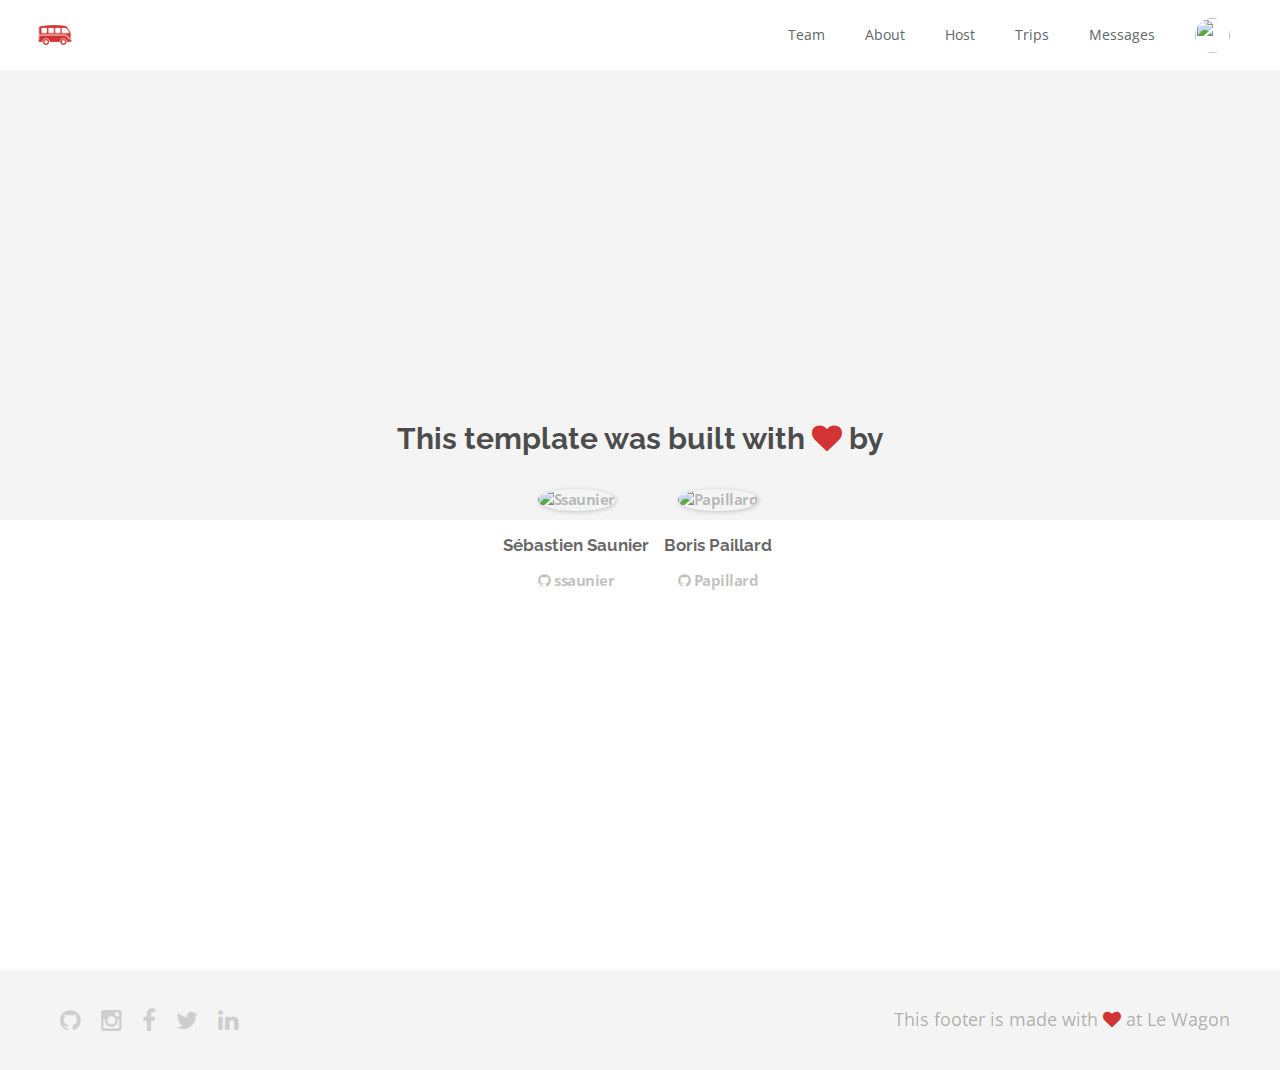
==== about.html @ 3803c75d "Automated commit at 2018-02-05 13:20:24 UTC by middleman-deploy 2.0.0-alpha" ====
<!doctype html>
<html>
  <head>
    <meta charset="utf-8">
    <meta http-equiv="x-ua-compatible" content="ie=edge">
    <meta name="viewport"
          content="width=device-width, initial-scale=1, shrink-to-fit=no">
    <!-- Use the title from a page's frontmatter if it has one -->
    <title>Le Wagon - Middleman - About</title>
    <link href="stylesheets/application-0cede949.css" rel="stylesheet" />
    <script src="javascripts/application-93de88c9.js"></script>
    <link href="images/favicon-f15af148.png" rel="icon" type="image/png" />
  </head>
  <body>
    <div class="navbar-wagon">
  <!-- Logo -->
  <a href="/" class="navbar-wagon-brand">
    <img src="images/logo-acc9c0ec.png" id="logo" alt="Logo" />
  </a>

  <!-- Right Navigation -->
  <div class="navbar-wagon-right hidden-xs hidden-sm">
    <a href="/team.html" class="navbar-wagon-item navbar-wagon-link">Team</a>
    <a href="/about.html" class="navbar-wagon-item navbar-wagon-link">About</a>
    <a href="" class="navbar-wagon-item navbar-wagon-link">Host</a>
    <a href="" class="navbar-wagon-item navbar-wagon-link">Trips</a>
    <a href="" class="navbar-wagon-item navbar-wagon-link">Messages</a>

    <!-- Profile picture with dropdown list -->
    <div class="navbar-wagon-item">
      <div class="dropdown">
        <img src="https://kitt.lewagon.com/placeholder/users/ssaunier" class="avatar dropdown-toggle" id="navbar-wagon-menu" data-toggle="dropdown">
        <ul class="dropdown-menu dropdown-menu-right navbar-wagon-dropdown-menu">
          <li><a href="#">Profile</a></li>
          <li><a href="#">Dashboard</a></li>
          <li><a href="#">Log Out</a></li>
        </ul>
      </div>
    </div>
  </div>

  <!-- Dropdown appearing on mobile only -->
  <div class="navbar-wagon-item hidden-md hidden-lg">
    <div class="dropdown">
      <i class="fa fa-bars dropdown-toggle" data-toggle="dropdown"></i>
      <ul class="dropdown-menu dropdown-menu-right navbar-wagon-dropdown-menu">
        <li><a href="#">Host</a></li>
        <li><a href="#">Trips</a></li>
        <li><a href="#">Messagese</a></li>
      </ul>
    </div>
  </div>
</div>

    <div id="about">
  <div class="about-content">
    <h1>This template was built with <i class="fa fa-heart"></i> by</h1>
    <ul class="list-inline">
        <li>
<a href="https://kitt.lewagon.com/alumni/ssaunier" target="_blank">            <img src="https://kitt.lewagon.com/placeholder/users/ssaunier" class="img-circle" alt="Ssaunier" />
</a>          <h2>Sébastien Saunier</h2>
          <p>
<a href="https://github.com/ssaunier" target="_blank">              <i class="fa fa-github"></i> ssaunier
</a>          </p>
        </li>
        <li>
<a href="https://kitt.lewagon.com/alumni/Papillard" target="_blank">            <img src="https://kitt.lewagon.com/placeholder/users/Papillard" class="img-circle" alt="Papillard" />
</a>          <h2>Boris Paillard</h2>
          <p>
<a href="https://github.com/Papillard" target="_blank">              <i class="fa fa-github"></i> Papillard
</a>          </p>
        </li>
    </ul>
  </div>
</div>

    <div class="footer">
  <div class="footer-links">
    <a href="#"><i class="fa fa-github"></i></a>
    <a href="#"><i class="fa fa-instagram"></i></a>
    <a href="#"><i class="fa fa-facebook"></i></a>
    <a href="#"><i class="fa fa-twitter"></i></a>
    <a href="#"><i class="fa fa-linkedin"></i></a>
  </div>
  <div class="footer-copyright">
    This footer is made with <i class="fa fa-heart"></i> at Le Wagon
  </div>
</div>

  </body>
</html>
---- stylesheets/application-0cede949.css ----
@import url("https://fonts.googleapis.com/css?family=Open+Sans:400,300,700|Raleway:400,100,300,700,500");/*!
 * Bootstrap v3.3.7 (http://getbootstrap.com)
 * Copyright 2011-2016 Twitter, Inc.
 * Licensed under MIT (https://github.com/twbs/bootstrap/blob/master/LICENSE)
 *//*! normalize.css v3.0.3 | MIT License | github.com/necolas/normalize.css */html{font-family:sans-serif;-ms-text-size-adjust:100%;-webkit-text-size-adjust:100%}body{margin:0}article,aside,details,figcaption,figure,footer,header,hgroup,main,menu,nav,section,summary{display:block}audio,canvas,progress,video{display:inline-block;vertical-align:baseline}audio:not([controls]){display:none;height:0}[hidden],template{display:none}a{background-color:transparent}a:active,a:hover{outline:0}abbr[title]{border-bottom:1px dotted}b,strong{font-weight:bold}dfn{font-style:italic}h1{font-size:2em;margin:0.67em 0}mark{background:#ff0;color:#000}small{font-size:80%}sub,sup{font-size:75%;line-height:0;position:relative;vertical-align:baseline}sup{top:-0.5em}sub{bottom:-0.25em}img{border:0}svg:not(:root){overflow:hidden}figure{margin:1em 40px}hr{-webkit-box-sizing:content-box;box-sizing:content-box;height:0}pre{overflow:auto}code,kbd,pre,samp{font-family:monospace, monospace;font-size:1em}button,input,optgroup,select,textarea{color:inherit;font:inherit;margin:0}button{overflow:visible}button,select{text-transform:none}button,html input[type="button"],input[type="reset"],input[type="submit"]{-webkit-appearance:button;cursor:pointer}button[disabled],html input[disabled]{cursor:default}button::-moz-focus-inner,input::-moz-focus-inner{border:0;padding:0}input{line-height:normal}input[type="checkbox"],input[type="radio"]{-webkit-box-sizing:border-box;box-sizing:border-box;padding:0}input[type="number"]::-webkit-inner-spin-button,input[type="number"]::-webkit-outer-spin-button{height:auto}input[type="search"]{-webkit-appearance:textfield;-webkit-box-sizing:content-box;box-sizing:content-box}input[type="search"]::-webkit-search-cancel-button,input[type="search"]::-webkit-search-decoration{-webkit-appearance:none}fieldset{border:1px solid #c0c0c0;margin:0 2px;padding:0.35em 0.625em 0.75em}legend{border:0;padding:0}textarea{overflow:auto}optgroup{font-weight:bold}table{border-collapse:collapse;border-spacing:0}td,th{padding:0}/*! Source: https://github.com/h5bp/html5-boilerplate/blob/master/src/css/main.css */@media print{*,*:before,*:after{background:transparent !important;color:#000 !important;-webkit-box-shadow:none !important;box-shadow:none !important;text-shadow:none !important}a,a:visited{text-decoration:underline}a[href]:after{content:" (" attr(href) ")"}abbr[title]:after{content:" (" attr(title) ")"}a[href^="#"]:after,a[href^="javascript:"]:after{content:""}pre,blockquote{border:1px solid #999;page-break-inside:avoid}thead{display:table-header-group}tr,img{page-break-inside:avoid}img{max-width:100% !important}p,h2,h3{orphans:3;widows:3}h2,h3{page-break-after:avoid}.navbar{display:none}.btn>.caret,.dropup>.btn>.caret{border-top-color:#000 !important}.label{border:1px solid #000}.table{border-collapse:collapse !important}.table td,.table th{background-color:#fff !important}.table-bordered th,.table-bordered td{border:1px solid #ddd !important}}@font-face{font-family:'Glyphicons Halflings';src:url("../assets/bootstrap/glyphicons-halflings-regular-86b6f62b.eot");src:url("../assets/bootstrap/glyphicons-halflings-regular-86b6f62b.eot?#iefix") format("embedded-opentype"),url("../assets/bootstrap/glyphicons-halflings-regular-ca35b697.woff2") format("woff2"),url("../assets/bootstrap/glyphicons-halflings-regular-278e49a8.woff") format("woff"),url("../assets/bootstrap/glyphicons-halflings-regular-44bc1850.ttf") format("truetype"),url("../assets/bootstrap/glyphicons-halflings-regular-de51a849.svg#glyphicons_halflingsregular") format("svg")}.glyphicon{position:relative;top:1px;display:inline-block;font-family:'Glyphicons Halflings';font-style:normal;font-weight:normal;line-height:1;-webkit-font-smoothing:antialiased;-moz-osx-font-smoothing:grayscale}.glyphicon-asterisk:before{content:"\002a"}.glyphicon-plus:before{content:"\002b"}.glyphicon-euro:before,.glyphicon-eur:before{content:"\20ac"}.glyphicon-minus:before{content:"\2212"}.glyphicon-cloud:before{content:"\2601"}.glyphicon-envelope:before{content:"\2709"}.glyphicon-pencil:before{content:"\270f"}.glyphicon-glass:before{content:"\e001"}.glyphicon-music:before{content:"\e002"}.glyphicon-search:before{content:"\e003"}.glyphicon-heart:before{content:"\e005"}.glyphicon-star:before{content:"\e006"}.glyphicon-star-empty:before{content:"\e007"}.glyphicon-user:before{content:"\e008"}.glyphicon-film:before{content:"\e009"}.glyphicon-th-large:before{content:"\e010"}.glyphicon-th:before{content:"\e011"}.glyphicon-th-list:before{content:"\e012"}.glyphicon-ok:before{content:"\e013"}.glyphicon-remove:before{content:"\e014"}.glyphicon-zoom-in:before{content:"\e015"}.glyphicon-zoom-out:before{content:"\e016"}.glyphicon-off:before{content:"\e017"}.glyphicon-signal:before{content:"\e018"}.glyphicon-cog:before{content:"\e019"}.glyphicon-trash:before{content:"\e020"}.glyphicon-home:before{content:"\e021"}.glyphicon-file:before{content:"\e022"}.glyphicon-time:before{content:"\e023"}.glyphicon-road:before{content:"\e024"}.glyphicon-download-alt:before{content:"\e025"}.glyphicon-download:before{content:"\e026"}.glyphicon-upload:before{content:"\e027"}.glyphicon-inbox:before{content:"\e028"}.glyphicon-play-circle:before{content:"\e029"}.glyphicon-repeat:before{content:"\e030"}.glyphicon-refresh:before{content:"\e031"}.glyphicon-list-alt:before{content:"\e032"}.glyphicon-lock:before{content:"\e033"}.glyphicon-flag:before{content:"\e034"}.glyphicon-headphones:before{content:"\e035"}.glyphicon-volume-off:before{content:"\e036"}.glyphicon-volume-down:before{content:"\e037"}.glyphicon-volume-up:before{content:"\e038"}.glyphicon-qrcode:before{content:"\e039"}.glyphicon-barcode:before{content:"\e040"}.glyphicon-tag:before{content:"\e041"}.glyphicon-tags:before{content:"\e042"}.glyphicon-book:before{content:"\e043"}.glyphicon-bookmark:before{content:"\e044"}.glyphicon-print:before{content:"\e045"}.glyphicon-camera:before{content:"\e046"}.glyphicon-font:before{content:"\e047"}.glyphicon-bold:before{content:"\e048"}.glyphicon-italic:before{content:"\e049"}.glyphicon-text-height:before{content:"\e050"}.glyphicon-text-width:before{content:"\e051"}.glyphicon-align-left:before{content:"\e052"}.glyphicon-align-center:before{content:"\e053"}.glyphicon-align-right:before{content:"\e054"}.glyphicon-align-justify:before{content:"\e055"}.glyphicon-list:before{content:"\e056"}.glyphicon-indent-left:before{content:"\e057"}.glyphicon-indent-right:before{content:"\e058"}.glyphicon-facetime-video:before{content:"\e059"}.glyphicon-picture:before{content:"\e060"}.glyphicon-map-marker:before{content:"\e062"}.glyphicon-adjust:before{content:"\e063"}.glyphicon-tint:before{content:"\e064"}.glyphicon-edit:before{content:"\e065"}.glyphicon-share:before{content:"\e066"}.glyphicon-check:before{content:"\e067"}.glyphicon-move:before{content:"\e068"}.glyphicon-step-backward:before{content:"\e069"}.glyphicon-fast-backward:before{content:"\e070"}.glyphicon-backward:before{content:"\e071"}.glyphicon-play:before{content:"\e072"}.glyphicon-pause:before{content:"\e073"}.glyphicon-stop:before{content:"\e074"}.glyphicon-forward:before{content:"\e075"}.glyphicon-fast-forward:before{content:"\e076"}.glyphicon-step-forward:before{content:"\e077"}.glyphicon-eject:before{content:"\e078"}.glyphicon-chevron-left:before{content:"\e079"}.glyphicon-chevron-right:before{content:"\e080"}.glyphicon-plus-sign:before{content:"\e081"}.glyphicon-minus-sign:before{content:"\e082"}.glyphicon-remove-sign:before{content:"\e083"}.glyphicon-ok-sign:before{content:"\e084"}.glyphicon-question-sign:before{content:"\e085"}.glyphicon-info-sign:before{content:"\e086"}.glyphicon-screenshot:before{content:"\e087"}.glyphicon-remove-circle:before{content:"\e088"}.glyphicon-ok-circle:before{content:"\e089"}.glyphicon-ban-circle:before{content:"\e090"}.glyphicon-arrow-left:before{content:"\e091"}.glyphicon-arrow-right:before{content:"\e092"}.glyphicon-arrow-up:before{content:"\e093"}.glyphicon-arrow-down:before{content:"\e094"}.glyphicon-share-alt:before{content:"\e095"}.glyphicon-resize-full:before{content:"\e096"}.glyphicon-resize-small:before{content:"\e097"}.glyphicon-exclamation-sign:before{content:"\e101"}.glyphicon-gift:before{content:"\e102"}.glyphicon-leaf:before{content:"\e103"}.glyphicon-fire:before{content:"\e104"}.glyphicon-eye-open:before{content:"\e105"}.glyphicon-eye-close:before{content:"\e106"}.glyphicon-warning-sign:before{content:"\e107"}.glyphicon-plane:before{content:"\e108"}.glyphicon-calendar:before{content:"\e109"}.glyphicon-random:before{content:"\e110"}.glyphicon-comment:before{content:"\e111"}.glyphicon-magnet:before{content:"\e112"}.glyphicon-chevron-up:before{content:"\e113"}.glyphicon-chevron-down:before{content:"\e114"}.glyphicon-retweet:before{content:"\e115"}.glyphicon-shopping-cart:before{content:"\e116"}.glyphicon-folder-close:before{content:"\e117"}.glyphicon-folder-open:before{content:"\e118"}.glyphicon-resize-vertical:before{content:"\e119"}.glyphicon-resize-horizontal:before{content:"\e120"}.glyphicon-hdd:before{content:"\e121"}.glyphicon-bullhorn:before{content:"\e122"}.glyphicon-bell:before{content:"\e123"}.glyphicon-certificate:before{content:"\e124"}.glyphicon-thumbs-up:before{content:"\e125"}.glyphicon-thumbs-down:before{content:"\e126"}.glyphicon-hand-right:before{content:"\e127"}.glyphicon-hand-left:before{content:"\e128"}.glyphicon-hand-up:before{content:"\e129"}.glyphicon-hand-down:before{content:"\e130"}.glyphicon-circle-arrow-right:before{content:"\e131"}.glyphicon-circle-arrow-left:before{content:"\e132"}.glyphicon-circle-arrow-up:before{content:"\e133"}.glyphicon-circle-arrow-down:before{content:"\e134"}.glyphicon-globe:before{content:"\e135"}.glyphicon-wrench:before{content:"\e136"}.glyphicon-tasks:before{content:"\e137"}.glyphicon-filter:before{content:"\e138"}.glyphicon-briefcase:before{content:"\e139"}.glyphicon-fullscreen:before{content:"\e140"}.glyphicon-dashboard:before{content:"\e141"}.glyphicon-paperclip:before{content:"\e142"}.glyphicon-heart-empty:before{content:"\e143"}.glyphicon-link:before{content:"\e144"}.glyphicon-phone:before{content:"\e145"}.glyphicon-pushpin:before{content:"\e146"}.glyphicon-usd:before{content:"\e148"}.glyphicon-gbp:before{content:"\e149"}.glyphicon-sort:before{content:"\e150"}.glyphicon-sort-by-alphabet:before{content:"\e151"}.glyphicon-sort-by-alphabet-alt:before{content:"\e152"}.glyphicon-sort-by-order:before{content:"\e153"}.glyphicon-sort-by-order-alt:before{content:"\e154"}.glyphicon-sort-by-attributes:before{content:"\e155"}.glyphicon-sort-by-attributes-alt:before{content:"\e156"}.glyphicon-unchecked:before{content:"\e157"}.glyphicon-expand:before{content:"\e158"}.glyphicon-collapse-down:before{content:"\e159"}.glyphicon-collapse-up:before{content:"\e160"}.glyphicon-log-in:before{content:"\e161"}.glyphicon-flash:before{content:"\e162"}.glyphicon-log-out:before{content:"\e163"}.glyphicon-new-window:before{content:"\e164"}.glyphicon-record:before{content:"\e165"}.glyphicon-save:before{content:"\e166"}.glyphicon-open:before{content:"\e167"}.glyphicon-saved:before{content:"\e168"}.glyphicon-import:before{content:"\e169"}.glyphicon-export:before{content:"\e170"}.glyphicon-send:before{content:"\e171"}.glyphicon-floppy-disk:before{content:"\e172"}.glyphicon-floppy-saved:before{content:"\e173"}.glyphicon-floppy-remove:before{content:"\e174"}.glyphicon-floppy-save:before{content:"\e175"}.glyphicon-floppy-open:before{content:"\e176"}.glyphicon-credit-card:before{content:"\e177"}.glyphicon-transfer:before{content:"\e178"}.glyphicon-cutlery:before{content:"\e179"}.glyphicon-header:before{content:"\e180"}.glyphicon-compressed:before{content:"\e181"}.glyphicon-earphone:before{content:"\e182"}.glyphicon-phone-alt:before{content:"\e183"}.glyphicon-tower:before{content:"\e184"}.glyphicon-stats:before{content:"\e185"}.glyphicon-sd-video:before{content:"\e186"}.glyphicon-hd-video:before{content:"\e187"}.glyphicon-subtitles:before{content:"\e188"}.glyphicon-sound-stereo:before{content:"\e189"}.glyphicon-sound-dolby:before{content:"\e190"}.glyphicon-sound-5-1:before{content:"\e191"}.glyphicon-sound-6-1:before{content:"\e192"}.glyphicon-sound-7-1:before{content:"\e193"}.glyphicon-copyright-mark:before{content:"\e194"}.glyphicon-registration-mark:before{content:"\e195"}.glyphicon-cloud-download:before{content:"\e197"}.glyphicon-cloud-upload:before{content:"\e198"}.glyphicon-tree-conifer:before{content:"\e199"}.glyphicon-tree-deciduous:before{content:"\e200"}.glyphicon-cd:before{content:"\e201"}.glyphicon-save-file:before{content:"\e202"}.glyphicon-open-file:before{content:"\e203"}.glyphicon-level-up:before{content:"\e204"}.glyphicon-copy:before{content:"\e205"}.glyphicon-paste:before{content:"\e206"}.glyphicon-alert:before{content:"\e209"}.glyphicon-equalizer:before{content:"\e210"}.glyphicon-king:before{content:"\e211"}.glyphicon-queen:before{content:"\e212"}.glyphicon-pawn:before{content:"\e213"}.glyphicon-bishop:before{content:"\e214"}.glyphicon-knight:before{content:"\e215"}.glyphicon-baby-formula:before{content:"\e216"}.glyphicon-tent:before{content:"\26fa"}.glyphicon-blackboard:before{content:"\e218"}.glyphicon-bed:before{content:"\e219"}.glyphicon-apple:before{content:"\f8ff"}.glyphicon-erase:before{content:"\e221"}.glyphicon-hourglass:before{content:"\231b"}.glyphicon-lamp:before{content:"\e223"}.glyphicon-duplicate:before{content:"\e224"}.glyphicon-piggy-bank:before{content:"\e225"}.glyphicon-scissors:before{content:"\e226"}.glyphicon-bitcoin:before{content:"\e227"}.glyphicon-btc:before{content:"\e227"}.glyphicon-xbt:before{content:"\e227"}.glyphicon-yen:before{content:"\00a5"}.glyphicon-jpy:before{content:"\00a5"}.glyphicon-ruble:before{content:"\20bd"}.glyphicon-rub:before{content:"\20bd"}.glyphicon-scale:before{content:"\e230"}.glyphicon-ice-lolly:before{content:"\e231"}.glyphicon-ice-lolly-tasted:before{content:"\e232"}.glyphicon-education:before{content:"\e233"}.glyphicon-option-horizontal:before{content:"\e234"}.glyphicon-option-vertical:before{content:"\e235"}.glyphicon-menu-hamburger:before{content:"\e236"}.glyphicon-modal-window:before{content:"\e237"}.glyphicon-oil:before{content:"\e238"}.glyphicon-grain:before{content:"\e239"}.glyphicon-sunglasses:before{content:"\e240"}.glyphicon-text-size:before{content:"\e241"}.glyphicon-text-color:before{content:"\e242"}.glyphicon-text-background:before{content:"\e243"}.glyphicon-object-align-top:before{content:"\e244"}.glyphicon-object-align-bottom:before{content:"\e245"}.glyphicon-object-align-horizontal:before{content:"\e246"}.glyphicon-object-align-left:before{content:"\e247"}.glyphicon-object-align-vertical:before{content:"\e248"}.glyphicon-object-align-right:before{content:"\e249"}.glyphicon-triangle-right:before{content:"\e250"}.glyphicon-triangle-left:before{content:"\e251"}.glyphicon-triangle-bottom:before{content:"\e252"}.glyphicon-triangle-top:before{content:"\e253"}.glyphicon-console:before{content:"\e254"}.glyphicon-superscript:before{content:"\e255"}.glyphicon-subscript:before{content:"\e256"}.glyphicon-menu-left:before{content:"\e257"}.glyphicon-menu-right:before{content:"\e258"}.glyphicon-menu-down:before{content:"\e259"}.glyphicon-menu-up:before{content:"\e260"}*{-webkit-box-sizing:border-box;box-sizing:border-box}*:before,*:after{-webkit-box-sizing:border-box;box-sizing:border-box}html{font-size:10px;-webkit-tap-highlight-color:transparent}body{font-family:"Open Sans", "Helvetica", "sans-serif";font-size:18px;line-height:1.42857143;color:#333333;background-color:#F4F4F4}input,button,select,textarea{font-family:inherit;font-size:inherit;line-height:inherit}a{color:#469AE0;text-decoration:none}a:hover,a:focus{color:#1f74ba;text-decoration:underline}a:focus{outline:5px auto -webkit-focus-ring-color;outline-offset:-2px}figure{margin:0}img{vertical-align:middle}.img-responsive{display:block;max-width:100%;height:auto}.img-rounded{border-radius:2px}.img-thumbnail{padding:4px;line-height:1.42857143;background-color:#F4F4F4;border:1px solid #ddd;border-radius:2px;-webkit-transition:all 0.2s ease-in-out;transition:all 0.2s ease-in-out;display:inline-block;max-width:100%;height:auto}.img-circle{border-radius:50%}hr{margin-top:25px;margin-bottom:25px;border:0;border-top:1px solid #eeeeee}.sr-only{position:absolute;width:1px;height:1px;margin:-1px;padding:0;overflow:hidden;clip:rect(0, 0, 0, 0);border:0}.sr-only-focusable:active,.sr-only-focusable:focus{position:static;width:auto;height:auto;margin:0;overflow:visible;clip:auto}[role="button"]{cursor:pointer}h1,h2,h3,h4,h5,h6,.h1,.h2,.h3,.h4,.h5,.h6{font-family:"Raleway", "Helvetica", "sans-serif";font-weight:500;line-height:1.1;color:inherit}h1 small,h1 .small,h2 small,h2 .small,h3 small,h3 .small,h4 small,h4 .small,h5 small,h5 .small,h6 small,h6 .small,.h1 small,.h1 .small,.h2 small,.h2 .small,.h3 small,.h3 .small,.h4 small,.h4 .small,.h5 small,.h5 .small,.h6 small,.h6 .small{font-weight:normal;line-height:1;color:#777777}h1,.h1,h2,.h2,h3,.h3{margin-top:25px;margin-bottom:12.5px}h1 small,h1 .small,.h1 small,.h1 .small,h2 small,h2 .small,.h2 small,.h2 .small,h3 small,h3 .small,.h3 small,.h3 .small{font-size:65%}h4,.h4,h5,.h5,h6,.h6{margin-top:12.5px;margin-bottom:12.5px}h4 small,h4 .small,.h4 small,.h4 .small,h5 small,h5 .small,.h5 small,.h5 .small,h6 small,h6 .small,.h6 small,.h6 .small{font-size:75%}h1,.h1{font-size:46px}h2,.h2{font-size:38px}h3,.h3{font-size:31px}h4,.h4{font-size:23px}h5,.h5{font-size:18px}h6,.h6{font-size:16px}p{margin:0 0 12.5px}.lead{margin-bottom:25px;font-size:20px;font-weight:300;line-height:1.4}@media (min-width: 768px){.lead{font-size:27px}}small,.small{font-size:88%}mark,.mark{background-color:#fcf8e3;padding:.2em}.text-left{text-align:left}.text-right{text-align:right}.text-center{text-align:center}.text-justify{text-align:justify}.text-nowrap{white-space:nowrap}.text-lowercase{text-transform:lowercase}.text-uppercase,.initialism{text-transform:uppercase}.text-capitalize{text-transform:capitalize}.text-muted{color:#777777}.text-primary{color:#469AE0}a.text-primary:hover,a.text-primary:focus{color:#2381d0}.text-success{color:#3c763d}a.text-success:hover,a.text-success:focus{color:#2b542c}.text-info{color:#31708f}a.text-info:hover,a.text-info:focus{color:#245269}.text-warning{color:#8a6d3b}a.text-warning:hover,a.text-warning:focus{color:#66512c}.text-danger{color:#a94442}a.text-danger:hover,a.text-danger:focus{color:#843534}.bg-primary{color:#fff}.bg-primary{background-color:#469AE0}a.bg-primary:hover,a.bg-primary:focus{background-color:#2381d0}.bg-success{background-color:#dff0d8}a.bg-success:hover,a.bg-success:focus{background-color:#c1e2b3}.bg-info{background-color:#d9edf7}a.bg-info:hover,a.bg-info:focus{background-color:#afd9ee}.bg-warning{background-color:#fcf8e3}a.bg-warning:hover,a.bg-warning:focus{background-color:#f7ecb5}.bg-danger{background-color:#f2dede}a.bg-danger:hover,a.bg-danger:focus{background-color:#e4b9b9}.page-header{padding-bottom:11.5px;margin:50px 0 25px;border-bottom:1px solid #eeeeee}ul,ol{margin-top:0;margin-bottom:12.5px}ul ul,ul ol,ol ul,ol ol{margin-bottom:0}.list-unstyled{padding-left:0;list-style:none}.list-inline{padding-left:0;list-style:none;margin-left:-5px}.list-inline>li{display:inline-block;padding-left:5px;padding-right:5px}dl{margin-top:0;margin-bottom:25px}dt,dd{line-height:1.42857143}dt{font-weight:bold}dd{margin-left:0}.dl-horizontal dd:before,.dl-horizontal dd:after{content:" ";display:table}.dl-horizontal dd:after{clear:both}@media (min-width: 768px){.dl-horizontal dt{float:left;width:160px;clear:left;text-align:right;overflow:hidden;text-overflow:ellipsis;white-space:nowrap}.dl-horizontal dd{margin-left:180px}}abbr[title],abbr[data-original-title]{cursor:help;border-bottom:1px dotted #777777}.initialism{font-size:90%}blockquote{padding:12.5px 25px;margin:0 0 25px;font-size:22.5px;border-left:5px solid #eeeeee}blockquote p:last-child,blockquote ul:last-child,blockquote ol:last-child{margin-bottom:0}blockquote footer,blockquote small,blockquote .small{display:block;font-size:80%;line-height:1.42857143;color:#777777}blockquote footer:before,blockquote small:before,blockquote .small:before{content:'\2014 \00A0'}.blockquote-reverse,blockquote.pull-right{padding-right:15px;padding-left:0;border-right:5px solid #eeeeee;border-left:0;text-align:right}.blockquote-reverse footer:before,.blockquote-reverse small:before,.blockquote-reverse .small:before,blockquote.pull-right footer:before,blockquote.pull-right small:before,blockquote.pull-right .small:before{content:''}.blockquote-reverse footer:after,.blockquote-reverse small:after,.blockquote-reverse .small:after,blockquote.pull-right footer:after,blockquote.pull-right small:after,blockquote.pull-right .small:after{content:'\00A0 \2014'}address{margin-bottom:25px;font-style:normal;line-height:1.42857143}code,kbd,pre,samp{font-family:Menlo, Monaco, Consolas, "Courier New", monospace}code{padding:2px 4px;font-size:90%;color:#c7254e;background-color:#f9f2f4;border-radius:2px}kbd{padding:2px 4px;font-size:90%;color:#fff;background-color:#333;border-radius:2px;-webkit-box-shadow:inset 0 -1px 0 rgba(0,0,0,0.25);box-shadow:inset 0 -1px 0 rgba(0,0,0,0.25)}kbd kbd{padding:0;font-size:100%;font-weight:bold;-webkit-box-shadow:none;box-shadow:none}pre{display:block;padding:12px;margin:0 0 12.5px;font-size:17px;line-height:1.42857143;word-break:break-all;word-wrap:break-word;color:#333333;background-color:#f5f5f5;border:1px solid #ccc;border-radius:2px}pre code{padding:0;font-size:inherit;color:inherit;white-space:pre-wrap;background-color:transparent;border-radius:0}.pre-scrollable{max-height:340px;overflow-y:scroll}.container{margin-right:auto;margin-left:auto;padding-left:15px;padding-right:15px}.container:before,.container:after{content:" ";display:table}.container:after{clear:both}@media (min-width: 768px){.container{width:750px}}@media (min-width: 992px){.container{width:970px}}@media (min-width: 1200px){.container{width:1170px}}.container-fluid{margin-right:auto;margin-left:auto;padding-left:15px;padding-right:15px}.container-fluid:before,.container-fluid:after{content:" ";display:table}.container-fluid:after{clear:both}.row{margin-left:-15px;margin-right:-15px}.row:before,.row:after{content:" ";display:table}.row:after{clear:both}.col-xs-1,.col-sm-1,.col-md-1,.col-lg-1,.col-xs-2,.col-sm-2,.col-md-2,.col-lg-2,.col-xs-3,.col-sm-3,.col-md-3,.col-lg-3,.col-xs-4,.col-sm-4,.col-md-4,.col-lg-4,.col-xs-5,.col-sm-5,.col-md-5,.col-lg-5,.col-xs-6,.col-sm-6,.col-md-6,.col-lg-6,.col-xs-7,.col-sm-7,.col-md-7,.col-lg-7,.col-xs-8,.col-sm-8,.col-md-8,.col-lg-8,.col-xs-9,.col-sm-9,.col-md-9,.col-lg-9,.col-xs-10,.col-sm-10,.col-md-10,.col-lg-10,.col-xs-11,.col-sm-11,.col-md-11,.col-lg-11,.col-xs-12,.col-sm-12,.col-md-12,.col-lg-12{position:relative;min-height:1px;padding-left:15px;padding-right:15px}.col-xs-1,.col-xs-2,.col-xs-3,.col-xs-4,.col-xs-5,.col-xs-6,.col-xs-7,.col-xs-8,.col-xs-9,.col-xs-10,.col-xs-11,.col-xs-12{float:left}.col-xs-1{width:8.33333333%}.col-xs-2{width:16.66666667%}.col-xs-3{width:25%}.col-xs-4{width:33.33333333%}.col-xs-5{width:41.66666667%}.col-xs-6{width:50%}.col-xs-7{width:58.33333333%}.col-xs-8{width:66.66666667%}.col-xs-9{width:75%}.col-xs-10{width:83.33333333%}.col-xs-11{width:91.66666667%}.col-xs-12{width:100%}.col-xs-pull-0{right:auto}.col-xs-pull-1{right:8.33333333%}.col-xs-pull-2{right:16.66666667%}.col-xs-pull-3{right:25%}.col-xs-pull-4{right:33.33333333%}.col-xs-pull-5{right:41.66666667%}.col-xs-pull-6{right:50%}.col-xs-pull-7{right:58.33333333%}.col-xs-pull-8{right:66.66666667%}.col-xs-pull-9{right:75%}.col-xs-pull-10{right:83.33333333%}.col-xs-pull-11{right:91.66666667%}.col-xs-pull-12{right:100%}.col-xs-push-0{left:auto}.col-xs-push-1{left:8.33333333%}.col-xs-push-2{left:16.66666667%}.col-xs-push-3{left:25%}.col-xs-push-4{left:33.33333333%}.col-xs-push-5{left:41.66666667%}.col-xs-push-6{left:50%}.col-xs-push-7{left:58.33333333%}.col-xs-push-8{left:66.66666667%}.col-xs-push-9{left:75%}.col-xs-push-10{left:83.33333333%}.col-xs-push-11{left:91.66666667%}.col-xs-push-12{left:100%}.col-xs-offset-0{margin-left:0%}.col-xs-offset-1{margin-left:8.33333333%}.col-xs-offset-2{margin-left:16.66666667%}.col-xs-offset-3{margin-left:25%}.col-xs-offset-4{margin-left:33.33333333%}.col-xs-offset-5{margin-left:41.66666667%}.col-xs-offset-6{margin-left:50%}.col-xs-offset-7{margin-left:58.33333333%}.col-xs-offset-8{margin-left:66.66666667%}.col-xs-offset-9{margin-left:75%}.col-xs-offset-10{margin-left:83.33333333%}.col-xs-offset-11{margin-left:91.66666667%}.col-xs-offset-12{margin-left:100%}@media (min-width: 768px){.col-sm-1,.col-sm-2,.col-sm-3,.col-sm-4,.col-sm-5,.col-sm-6,.col-sm-7,.col-sm-8,.col-sm-9,.col-sm-10,.col-sm-11,.col-sm-12{float:left}.col-sm-1{width:8.33333333%}.col-sm-2{width:16.66666667%}.col-sm-3{width:25%}.col-sm-4{width:33.33333333%}.col-sm-5{width:41.66666667%}.col-sm-6{width:50%}.col-sm-7{width:58.33333333%}.col-sm-8{width:66.66666667%}.col-sm-9{width:75%}.col-sm-10{width:83.33333333%}.col-sm-11{width:91.66666667%}.col-sm-12{width:100%}.col-sm-pull-0{right:auto}.col-sm-pull-1{right:8.33333333%}.col-sm-pull-2{right:16.66666667%}.col-sm-pull-3{right:25%}.col-sm-pull-4{right:33.33333333%}.col-sm-pull-5{right:41.66666667%}.col-sm-pull-6{right:50%}.col-sm-pull-7{right:58.33333333%}.col-sm-pull-8{right:66.66666667%}.col-sm-pull-9{right:75%}.col-sm-pull-10{right:83.33333333%}.col-sm-pull-11{right:91.66666667%}.col-sm-pull-12{right:100%}.col-sm-push-0{left:auto}.col-sm-push-1{left:8.33333333%}.col-sm-push-2{left:16.66666667%}.col-sm-push-3{left:25%}.col-sm-push-4{left:33.33333333%}.col-sm-push-5{left:41.66666667%}.col-sm-push-6{left:50%}.col-sm-push-7{left:58.33333333%}.col-sm-push-8{left:66.66666667%}.col-sm-push-9{left:75%}.col-sm-push-10{left:83.33333333%}.col-sm-push-11{left:91.66666667%}.col-sm-push-12{left:100%}.col-sm-offset-0{margin-left:0%}.col-sm-offset-1{margin-left:8.33333333%}.col-sm-offset-2{margin-left:16.66666667%}.col-sm-offset-3{margin-left:25%}.col-sm-offset-4{margin-left:33.33333333%}.col-sm-offset-5{margin-left:41.66666667%}.col-sm-offset-6{margin-left:50%}.col-sm-offset-7{margin-left:58.33333333%}.col-sm-offset-8{margin-left:66.66666667%}.col-sm-offset-9{margin-left:75%}.col-sm-offset-10{margin-left:83.33333333%}.col-sm-offset-11{margin-left:91.66666667%}.col-sm-offset-12{margin-left:100%}}@media (min-width: 992px){.col-md-1,.col-md-2,.col-md-3,.col-md-4,.col-md-5,.col-md-6,.col-md-7,.col-md-8,.col-md-9,.col-md-10,.col-md-11,.col-md-12{float:left}.col-md-1{width:8.33333333%}.col-md-2{width:16.66666667%}.col-md-3{width:25%}.col-md-4{width:33.33333333%}.col-md-5{width:41.66666667%}.col-md-6{width:50%}.col-md-7{width:58.33333333%}.col-md-8{width:66.66666667%}.col-md-9{width:75%}.col-md-10{width:83.33333333%}.col-md-11{width:91.66666667%}.col-md-12{width:100%}.col-md-pull-0{right:auto}.col-md-pull-1{right:8.33333333%}.col-md-pull-2{right:16.66666667%}.col-md-pull-3{right:25%}.col-md-pull-4{right:33.33333333%}.col-md-pull-5{right:41.66666667%}.col-md-pull-6{right:50%}.col-md-pull-7{right:58.33333333%}.col-md-pull-8{right:66.66666667%}.col-md-pull-9{right:75%}.col-md-pull-10{right:83.33333333%}.col-md-pull-11{right:91.66666667%}.col-md-pull-12{right:100%}.col-md-push-0{left:auto}.col-md-push-1{left:8.33333333%}.col-md-push-2{left:16.66666667%}.col-md-push-3{left:25%}.col-md-push-4{left:33.33333333%}.col-md-push-5{left:41.66666667%}.col-md-push-6{left:50%}.col-md-push-7{left:58.33333333%}.col-md-push-8{left:66.66666667%}.col-md-push-9{left:75%}.col-md-push-10{left:83.33333333%}.col-md-push-11{left:91.66666667%}.col-md-push-12{left:100%}.col-md-offset-0{margin-left:0%}.col-md-offset-1{margin-left:8.33333333%}.col-md-offset-2{margin-left:16.66666667%}.col-md-offset-3{margin-left:25%}.col-md-offset-4{margin-left:33.33333333%}.col-md-offset-5{margin-left:41.66666667%}.col-md-offset-6{margin-left:50%}.col-md-offset-7{margin-left:58.33333333%}.col-md-offset-8{margin-left:66.66666667%}.col-md-offset-9{margin-left:75%}.col-md-offset-10{margin-left:83.33333333%}.col-md-offset-11{margin-left:91.66666667%}.col-md-offset-12{margin-left:100%}}@media (min-width: 1200px){.col-lg-1,.col-lg-2,.col-lg-3,.col-lg-4,.col-lg-5,.col-lg-6,.col-lg-7,.col-lg-8,.col-lg-9,.col-lg-10,.col-lg-11,.col-lg-12{float:left}.col-lg-1{width:8.33333333%}.col-lg-2{width:16.66666667%}.col-lg-3{width:25%}.col-lg-4{width:33.33333333%}.col-lg-5{width:41.66666667%}.col-lg-6{width:50%}.col-lg-7{width:58.33333333%}.col-lg-8{width:66.66666667%}.col-lg-9{width:75%}.col-lg-10{width:83.33333333%}.col-lg-11{width:91.66666667%}.col-lg-12{width:100%}.col-lg-pull-0{right:auto}.col-lg-pull-1{right:8.33333333%}.col-lg-pull-2{right:16.66666667%}.col-lg-pull-3{right:25%}.col-lg-pull-4{right:33.33333333%}.col-lg-pull-5{right:41.66666667%}.col-lg-pull-6{right:50%}.col-lg-pull-7{right:58.33333333%}.col-lg-pull-8{right:66.66666667%}.col-lg-pull-9{right:75%}.col-lg-pull-10{right:83.33333333%}.col-lg-pull-11{right:91.66666667%}.col-lg-pull-12{right:100%}.col-lg-push-0{left:auto}.col-lg-push-1{left:8.33333333%}.col-lg-push-2{left:16.66666667%}.col-lg-push-3{left:25%}.col-lg-push-4{left:33.33333333%}.col-lg-push-5{left:41.66666667%}.col-lg-push-6{left:50%}.col-lg-push-7{left:58.33333333%}.col-lg-push-8{left:66.66666667%}.col-lg-push-9{left:75%}.col-lg-push-10{left:83.33333333%}.col-lg-push-11{left:91.66666667%}.col-lg-push-12{left:100%}.col-lg-offset-0{margin-left:0%}.col-lg-offset-1{margin-left:8.33333333%}.col-lg-offset-2{margin-left:16.66666667%}.col-lg-offset-3{margin-left:25%}.col-lg-offset-4{margin-left:33.33333333%}.col-lg-offset-5{margin-left:41.66666667%}.col-lg-offset-6{margin-left:50%}.col-lg-offset-7{margin-left:58.33333333%}.col-lg-offset-8{margin-left:66.66666667%}.col-lg-offset-9{margin-left:75%}.col-lg-offset-10{margin-left:83.33333333%}.col-lg-offset-11{margin-left:91.66666667%}.col-lg-offset-12{margin-left:100%}}table{background-color:transparent}caption{padding-top:8px;padding-bottom:8px;color:#777777;text-align:left}th{text-align:left}.table{width:100%;max-width:100%;margin-bottom:25px}.table>thead>tr>th,.table>thead>tr>td,.table>tbody>tr>th,.table>tbody>tr>td,.table>tfoot>tr>th,.table>tfoot>tr>td{padding:8px;line-height:1.42857143;vertical-align:top;border-top:1px solid #ddd}.table>thead>tr>th{vertical-align:bottom;border-bottom:2px solid #ddd}.table>caption+thead>tr:first-child>th,.table>caption+thead>tr:first-child>td,.table>colgroup+thead>tr:first-child>th,.table>colgroup+thead>tr:first-child>td,.table>thead:first-child>tr:first-child>th,.table>thead:first-child>tr:first-child>td{border-top:0}.table>tbody+tbody{border-top:2px solid #ddd}.table .table{background-color:#F4F4F4}.table-condensed>thead>tr>th,.table-condensed>thead>tr>td,.table-condensed>tbody>tr>th,.table-condensed>tbody>tr>td,.table-condensed>tfoot>tr>th,.table-condensed>tfoot>tr>td{padding:5px}.table-bordered{border:1px solid #ddd}.table-bordered>thead>tr>th,.table-bordered>thead>tr>td,.table-bordered>tbody>tr>th,.table-bordered>tbody>tr>td,.table-bordered>tfoot>tr>th,.table-bordered>tfoot>tr>td{border:1px solid #ddd}.table-bordered>thead>tr>th,.table-bordered>thead>tr>td{border-bottom-width:2px}.table-striped>tbody>tr:nth-of-type(odd){background-color:#f9f9f9}.table-hover>tbody>tr:hover{background-color:#f5f5f5}table col[class*="col-"]{position:static;float:none;display:table-column}table td[class*="col-"],table th[class*="col-"]{position:static;float:none;display:table-cell}.table>thead>tr>td.active,.table>thead>tr>th.active,.table>thead>tr.active>td,.table>thead>tr.active>th,.table>tbody>tr>td.active,.table>tbody>tr>th.active,.table>tbody>tr.active>td,.table>tbody>tr.active>th,.table>tfoot>tr>td.active,.table>tfoot>tr>th.active,.table>tfoot>tr.active>td,.table>tfoot>tr.active>th{background-color:#f5f5f5}.table-hover>tbody>tr>td.active:hover,.table-hover>tbody>tr>th.active:hover,.table-hover>tbody>tr.active:hover>td,.table-hover>tbody>tr:hover>.active,.table-hover>tbody>tr.active:hover>th{background-color:#e8e8e8}.table>thead>tr>td.success,.table>thead>tr>th.success,.table>thead>tr.success>td,.table>thead>tr.success>th,.table>tbody>tr>td.success,.table>tbody>tr>th.success,.table>tbody>tr.success>td,.table>tbody>tr.success>th,.table>tfoot>tr>td.success,.table>tfoot>tr>th.success,.table>tfoot>tr.success>td,.table>tfoot>tr.success>th{background-color:#dff0d8}.table-hover>tbody>tr>td.success:hover,.table-hover>tbody>tr>th.success:hover,.table-hover>tbody>tr.success:hover>td,.table-hover>tbody>tr:hover>.success,.table-hover>tbody>tr.success:hover>th{background-color:#d0e9c6}.table>thead>tr>td.info,.table>thead>tr>th.info,.table>thead>tr.info>td,.table>thead>tr.info>th,.table>tbody>tr>td.info,.table>tbody>tr>th.info,.table>tbody>tr.info>td,.table>tbody>tr.info>th,.table>tfoot>tr>td.info,.table>tfoot>tr>th.info,.table>tfoot>tr.info>td,.table>tfoot>tr.info>th{background-color:#d9edf7}.table-hover>tbody>tr>td.info:hover,.table-hover>tbody>tr>th.info:hover,.table-hover>tbody>tr.info:hover>td,.table-hover>tbody>tr:hover>.info,.table-hover>tbody>tr.info:hover>th{background-color:#c4e3f3}.table>thead>tr>td.warning,.table>thead>tr>th.warning,.table>thead>tr.warning>td,.table>thead>tr.warning>th,.table>tbody>tr>td.warning,.table>tbody>tr>th.warning,.table>tbody>tr.warning>td,.table>tbody>tr.warning>th,.table>tfoot>tr>td.warning,.table>tfoot>tr>th.warning,.table>tfoot>tr.warning>td,.table>tfoot>tr.warning>th{background-color:#fcf8e3}.table-hover>tbody>tr>td.warning:hover,.table-hover>tbody>tr>th.warning:hover,.table-hover>tbody>tr.warning:hover>td,.table-hover>tbody>tr:hover>.warning,.table-hover>tbody>tr.warning:hover>th{background-color:#faf2cc}.table>thead>tr>td.danger,.table>thead>tr>th.danger,.table>thead>tr.danger>td,.table>thead>tr.danger>th,.table>tbody>tr>td.danger,.table>tbody>tr>th.danger,.table>tbody>tr.danger>td,.table>tbody>tr.danger>th,.table>tfoot>tr>td.danger,.table>tfoot>tr>th.danger,.table>tfoot>tr.danger>td,.table>tfoot>tr.danger>th{background-color:#f2dede}.table-hover>tbody>tr>td.danger:hover,.table-hover>tbody>tr>th.danger:hover,.table-hover>tbody>tr.danger:hover>td,.table-hover>tbody>tr:hover>.danger,.table-hover>tbody>tr.danger:hover>th{background-color:#ebcccc}.table-responsive{overflow-x:auto;min-height:0.01%}@media screen and (max-width: 767px){.table-responsive{width:100%;margin-bottom:18.75px;overflow-y:hidden;-ms-overflow-style:-ms-autohiding-scrollbar;border:1px solid #ddd}.table-responsive>.table{margin-bottom:0}.table-responsive>.table>thead>tr>th,.table-responsive>.table>thead>tr>td,.table-responsive>.table>tbody>tr>th,.table-responsive>.table>tbody>tr>td,.table-responsive>.table>tfoot>tr>th,.table-responsive>.table>tfoot>tr>td{white-space:nowrap}.table-responsive>.table-bordered{border:0}.table-responsive>.table-bordered>thead>tr>th:first-child,.table-responsive>.table-bordered>thead>tr>td:first-child,.table-responsive>.table-bordered>tbody>tr>th:first-child,.table-responsive>.table-bordered>tbody>tr>td:first-child,.table-responsive>.table-bordered>tfoot>tr>th:first-child,.table-responsive>.table-bordered>tfoot>tr>td:first-child{border-left:0}.table-responsive>.table-bordered>thead>tr>th:last-child,.table-responsive>.table-bordered>thead>tr>td:last-child,.table-responsive>.table-bordered>tbody>tr>th:last-child,.table-responsive>.table-bordered>tbody>tr>td:last-child,.table-responsive>.table-bordered>tfoot>tr>th:last-child,.table-responsive>.table-bordered>tfoot>tr>td:last-child{border-right:0}.table-responsive>.table-bordered>tbody>tr:last-child>th,.table-responsive>.table-bordered>tbody>tr:last-child>td,.table-responsive>.table-bordered>tfoot>tr:last-child>th,.table-responsive>.table-bordered>tfoot>tr:last-child>td{border-bottom:0}}fieldset{padding:0;margin:0;border:0;min-width:0}legend{display:block;width:100%;padding:0;margin-bottom:25px;font-size:27px;line-height:inherit;color:#333333;border:0;border-bottom:1px solid #e5e5e5}label{display:inline-block;max-width:100%;margin-bottom:5px;font-weight:bold}input[type="search"]{-webkit-box-sizing:border-box;box-sizing:border-box}input[type="radio"],input[type="checkbox"]{margin:4px 0 0;margin-top:1px \9;line-height:normal}input[type="file"]{display:block}input[type="range"]{display:block;width:100%}select[multiple],select[size]{height:auto}input[type="file"]:focus,input[type="radio"]:focus,input[type="checkbox"]:focus{outline:5px auto -webkit-focus-ring-color;outline-offset:-2px}output{display:block;padding-top:7px;font-size:18px;line-height:1.42857143;color:#000000}.form-control{display:block;width:100%;height:39px;padding:6px 12px;font-size:18px;line-height:1.42857143;color:#000000;background-color:#fff;background-image:none;border:1px solid #ccc;border-radius:2px;-webkit-box-shadow:inset 0 1px 1px rgba(0,0,0,0.075);box-shadow:inset 0 1px 1px rgba(0,0,0,0.075);-webkit-transition:border-color ease-in-out 0.15s, box-shadow ease-in-out 0.15s;-webkit-transition:border-color ease-in-out 0.15s, -webkit-box-shadow ease-in-out 0.15s;transition:border-color ease-in-out 0.15s, -webkit-box-shadow ease-in-out 0.15s;transition:border-color ease-in-out 0.15s, box-shadow ease-in-out 0.15s;transition:border-color ease-in-out 0.15s, box-shadow ease-in-out 0.15s, -webkit-box-shadow ease-in-out 0.15s}.form-control:focus{border-color:#66afe9;outline:0;-webkit-box-shadow:inset 0 1px 1px rgba(0,0,0,0.075),0 0 8px rgba(102,175,233,0.6);box-shadow:inset 0 1px 1px rgba(0,0,0,0.075),0 0 8px rgba(102,175,233,0.6)}.form-control::-moz-placeholder{color:#999;opacity:1}.form-control:-ms-input-placeholder{color:#999}.form-control::-webkit-input-placeholder{color:#999}.form-control::-ms-expand{border:0;background-color:transparent}.form-control[disabled],.form-control[readonly],fieldset[disabled] .form-control{background-color:#eeeeee;opacity:1}.form-control[disabled],fieldset[disabled] .form-control{cursor:not-allowed}textarea.form-control{height:auto}input[type="search"]{-webkit-appearance:none}@media screen and (-webkit-min-device-pixel-ratio: 0){input[type="date"].form-control,input[type="time"].form-control,input[type="datetime-local"].form-control,input[type="month"].form-control{line-height:39px}input[type="date"].input-sm,.input-group-sm>input[type="date"].form-control,.input-group-sm>input[type="date"].input-group-addon,.input-group-sm>.input-group-btn>input[type="date"].btn,.input-group-sm input[type="date"],input[type="time"].input-sm,.input-group-sm>input[type="time"].form-control,.input-group-sm>input[type="time"].input-group-addon,.input-group-sm>.input-group-btn>input[type="time"].btn,.input-group-sm input[type="time"],input[type="datetime-local"].input-sm,.input-group-sm>input[type="datetime-local"].form-control,.input-group-sm>input[type="datetime-local"].input-group-addon,.input-group-sm>.input-group-btn>input[type="datetime-local"].btn,.input-group-sm input[type="datetime-local"],input[type="month"].input-sm,.input-group-sm>input[type="month"].form-control,.input-group-sm>input[type="month"].input-group-addon,.input-group-sm>.input-group-btn>input[type="month"].btn,.input-group-sm input[type="month"]{line-height:36px}input[type="date"].input-lg,.input-group-lg>input[type="date"].form-control,.input-group-lg>input[type="date"].input-group-addon,.input-group-lg>.input-group-btn>input[type="date"].btn,.input-group-lg input[type="date"],input[type="time"].input-lg,.input-group-lg>input[type="time"].form-control,.input-group-lg>input[type="time"].input-group-addon,.input-group-lg>.input-group-btn>input[type="time"].btn,.input-group-lg input[type="time"],input[type="datetime-local"].input-lg,.input-group-lg>input[type="datetime-local"].form-control,.input-group-lg>input[type="datetime-local"].input-group-addon,.input-group-lg>.input-group-btn>input[type="datetime-local"].btn,.input-group-lg input[type="datetime-local"],input[type="month"].input-lg,.input-group-lg>input[type="month"].form-control,.input-group-lg>input[type="month"].input-group-addon,.input-group-lg>.input-group-btn>input[type="month"].btn,.input-group-lg input[type="month"]{line-height:53px}}.form-group{margin-bottom:15px}.radio,.checkbox{position:relative;display:block;margin-top:10px;margin-bottom:10px}.radio label,.checkbox label{min-height:25px;padding-left:20px;margin-bottom:0;font-weight:normal;cursor:pointer}.radio input[type="radio"],.radio-inline input[type="radio"],.checkbox input[type="checkbox"],.checkbox-inline input[type="checkbox"]{position:absolute;margin-left:-20px;margin-top:4px \9}.radio+.radio,.checkbox+.checkbox{margin-top:-5px}.radio-inline,.checkbox-inline{position:relative;display:inline-block;padding-left:20px;margin-bottom:0;vertical-align:middle;font-weight:normal;cursor:pointer}.radio-inline+.radio-inline,.checkbox-inline+.checkbox-inline{margin-top:0;margin-left:10px}input[type="radio"][disabled],input[type="radio"].disabled,fieldset[disabled] input[type="radio"],input[type="checkbox"][disabled],input[type="checkbox"].disabled,fieldset[disabled] input[type="checkbox"]{cursor:not-allowed}.radio-inline.disabled,fieldset[disabled] .radio-inline,.checkbox-inline.disabled,fieldset[disabled] .checkbox-inline{cursor:not-allowed}.radio.disabled label,fieldset[disabled] .radio label,.checkbox.disabled label,fieldset[disabled] .checkbox label{cursor:not-allowed}.form-control-static{padding-top:7px;padding-bottom:7px;margin-bottom:0;min-height:43px}.form-control-static.input-lg,.input-group-lg>.form-control-static.form-control,.input-group-lg>.form-control-static.input-group-addon,.input-group-lg>.input-group-btn>.form-control-static.btn,.form-control-static.input-sm,.input-group-sm>.form-control-static.form-control,.input-group-sm>.form-control-static.input-group-addon,.input-group-sm>.input-group-btn>.form-control-static.btn{padding-left:0;padding-right:0}.input-sm,.input-group-sm>.form-control,.input-group-sm>.input-group-addon,.input-group-sm>.input-group-btn>.btn{height:36px;padding:5px 10px;font-size:16px;line-height:1.5;border-radius:2px}select.input-sm,.input-group-sm>select.form-control,.input-group-sm>select.input-group-addon,.input-group-sm>.input-group-btn>select.btn{height:36px;line-height:36px}textarea.input-sm,.input-group-sm>textarea.form-control,.input-group-sm>textarea.input-group-addon,.input-group-sm>.input-group-btn>textarea.btn,select[multiple].input-sm,.input-group-sm>select[multiple].form-control,.input-group-sm>select[multiple].input-group-addon,.input-group-sm>.input-group-btn>select[multiple].btn{height:auto}.form-group-sm .form-control{height:36px;padding:5px 10px;font-size:16px;line-height:1.5;border-radius:2px}.form-group-sm select.form-control{height:36px;line-height:36px}.form-group-sm textarea.form-control,.form-group-sm select[multiple].form-control{height:auto}.form-group-sm .form-control-static{height:36px;min-height:41px;padding:6px 10px;font-size:16px;line-height:1.5}.input-lg,.input-group-lg>.form-control,.input-group-lg>.input-group-addon,.input-group-lg>.input-group-btn>.btn{height:53px;padding:10px 16px;font-size:23px;line-height:1.3333333;border-radius:2px}select.input-lg,.input-group-lg>select.form-control,.input-group-lg>select.input-group-addon,.input-group-lg>.input-group-btn>select.btn{height:53px;line-height:53px}textarea.input-lg,.input-group-lg>textarea.form-control,.input-group-lg>textarea.input-group-addon,.input-group-lg>.input-group-btn>textarea.btn,select[multiple].input-lg,.input-group-lg>select[multiple].form-control,.input-group-lg>select[multiple].input-group-addon,.input-group-lg>.input-group-btn>select[multiple].btn{height:auto}.form-group-lg .form-control{height:53px;padding:10px 16px;font-size:23px;line-height:1.3333333;border-radius:2px}.form-group-lg select.form-control{height:53px;line-height:53px}.form-group-lg textarea.form-control,.form-group-lg select[multiple].form-control{height:auto}.form-group-lg .form-control-static{height:53px;min-height:48px;padding:11px 16px;font-size:23px;line-height:1.3333333}.has-feedback{position:relative}.has-feedback .form-control{padding-right:48.75px}.form-control-feedback{position:absolute;top:0;right:0;z-index:2;display:block;width:39px;height:39px;line-height:39px;text-align:center;pointer-events:none}.input-lg+.form-control-feedback,.input-group-lg>.form-control+.form-control-feedback,.input-group-lg>.input-group-addon+.form-control-feedback,.input-group-lg>.input-group-btn>.btn+.form-control-feedback,.input-group-lg+.form-control-feedback,.form-group-lg .form-control+.form-control-feedback{width:53px;height:53px;line-height:53px}.input-sm+.form-control-feedback,.input-group-sm>.form-control+.form-control-feedback,.input-group-sm>.input-group-addon+.form-control-feedback,.input-group-sm>.input-group-btn>.btn+.form-control-feedback,.input-group-sm+.form-control-feedback,.form-group-sm .form-control+.form-control-feedback{width:36px;height:36px;line-height:36px}.has-success .help-block,.has-success .control-label,.has-success .radio,.has-success .checkbox,.has-success .radio-inline,.has-success .checkbox-inline,.has-success.radio label,.has-success.checkbox label,.has-success.radio-inline label,.has-success.checkbox-inline label{color:#3c763d}.has-success .form-control{border-color:#3c763d;-webkit-box-shadow:inset 0 1px 1px rgba(0,0,0,0.075);box-shadow:inset 0 1px 1px rgba(0,0,0,0.075)}.has-success .form-control:focus{border-color:#2b542c;-webkit-box-shadow:inset 0 1px 1px rgba(0,0,0,0.075),0 0 6px #67b168;box-shadow:inset 0 1px 1px rgba(0,0,0,0.075),0 0 6px #67b168}.has-success .input-group-addon{color:#3c763d;border-color:#3c763d;background-color:#dff0d8}.has-success .form-control-feedback{color:#3c763d}.has-warning .help-block,.has-warning .control-label,.has-warning .radio,.has-warning .checkbox,.has-warning .radio-inline,.has-warning .checkbox-inline,.has-warning.radio label,.has-warning.checkbox label,.has-warning.radio-inline label,.has-warning.checkbox-inline label{color:#8a6d3b}.has-warning .form-control{border-color:#8a6d3b;-webkit-box-shadow:inset 0 1px 1px rgba(0,0,0,0.075);box-shadow:inset 0 1px 1px rgba(0,0,0,0.075)}.has-warning .form-control:focus{border-color:#66512c;-webkit-box-shadow:inset 0 1px 1px rgba(0,0,0,0.075),0 0 6px #c0a16b;box-shadow:inset 0 1px 1px rgba(0,0,0,0.075),0 0 6px #c0a16b}.has-warning .input-group-addon{color:#8a6d3b;border-color:#8a6d3b;background-color:#fcf8e3}.has-warning .form-control-feedback{color:#8a6d3b}.has-error .help-block,.has-error .control-label,.has-error .radio,.has-error .checkbox,.has-error .radio-inline,.has-error .checkbox-inline,.has-error.radio label,.has-error.checkbox label,.has-error.radio-inline label,.has-error.checkbox-inline label{color:#a94442}.has-error .form-control{border-color:#a94442;-webkit-box-shadow:inset 0 1px 1px rgba(0,0,0,0.075);box-shadow:inset 0 1px 1px rgba(0,0,0,0.075)}.has-error .form-control:focus{border-color:#843534;-webkit-box-shadow:inset 0 1px 1px rgba(0,0,0,0.075),0 0 6px #ce8483;box-shadow:inset 0 1px 1px rgba(0,0,0,0.075),0 0 6px #ce8483}.has-error .input-group-addon{color:#a94442;border-color:#a94442;background-color:#f2dede}.has-error .form-control-feedback{color:#a94442}.has-feedback label ~ .form-control-feedback{top:30px}.has-feedback label.sr-only ~ .form-control-feedback{top:0}.help-block{display:block;margin-top:5px;margin-bottom:10px;color:#737373}@media (min-width: 768px){.form-inline .form-group{display:inline-block;margin-bottom:0;vertical-align:middle}.form-inline .form-control{display:inline-block;width:auto;vertical-align:middle}.form-inline .form-control-static{display:inline-block}.form-inline .input-group{display:inline-table;vertical-align:middle}.form-inline .input-group .input-group-addon,.form-inline .input-group .input-group-btn,.form-inline .input-group .form-control{width:auto}.form-inline .input-group>.form-control{width:100%}.form-inline .control-label{margin-bottom:0;vertical-align:middle}.form-inline .radio,.form-inline .checkbox{display:inline-block;margin-top:0;margin-bottom:0;vertical-align:middle}.form-inline .radio label,.form-inline .checkbox label{padding-left:0}.form-inline .radio input[type="radio"],.form-inline .checkbox input[type="checkbox"]{position:relative;margin-left:0}.form-inline .has-feedback .form-control-feedback{top:0}}.form-horizontal .radio,.form-horizontal .checkbox,.form-horizontal .radio-inline,.form-horizontal .checkbox-inline{margin-top:0;margin-bottom:0;padding-top:7px}.form-horizontal .radio,.form-horizontal .checkbox{min-height:32px}.form-horizontal .form-group{margin-left:-15px;margin-right:-15px}.form-horizontal .form-group:before,.form-horizontal .form-group:after{content:" ";display:table}.form-horizontal .form-group:after{clear:both}@media (min-width: 768px){.form-horizontal .control-label{text-align:right;margin-bottom:0;padding-top:7px}}.form-horizontal .has-feedback .form-control-feedback{right:15px}@media (min-width: 768px){.form-horizontal .form-group-lg .control-label{padding-top:11px;font-size:23px}}@media (min-width: 768px){.form-horizontal .form-group-sm .control-label{padding-top:6px;font-size:16px}}.btn{display:inline-block;margin-bottom:0;font-weight:normal;text-align:center;vertical-align:middle;-ms-touch-action:manipulation;touch-action:manipulation;cursor:pointer;background-image:none;border:1px solid transparent;white-space:nowrap;padding:6px 12px;font-size:18px;line-height:1.42857143;border-radius:2px;-webkit-user-select:none;-moz-user-select:none;-ms-user-select:none;user-select:none}.btn:focus,.btn.focus,.btn:active:focus,.btn:active.focus,.btn.active:focus,.btn.active.focus{outline:5px auto -webkit-focus-ring-color;outline-offset:-2px}.btn:hover,.btn:focus,.btn.focus{color:#333;text-decoration:none}.btn:active,.btn.active{outline:0;background-image:none;-webkit-box-shadow:inset 0 3px 5px rgba(0,0,0,0.125);box-shadow:inset 0 3px 5px rgba(0,0,0,0.125)}.btn.disabled,.btn[disabled],fieldset[disabled] .btn{cursor:not-allowed;opacity:0.65;filter:alpha(opacity=65);-webkit-box-shadow:none;box-shadow:none}a.btn.disabled,fieldset[disabled] a.btn{pointer-events:none}.btn-default{color:#333;background-color:#fff;border-color:#ccc}.btn-default:focus,.btn-default.focus{color:#333;background-color:#e6e6e6;border-color:#8c8c8c}.btn-default:hover{color:#333;background-color:#e6e6e6;border-color:#adadad}.btn-default:active,.btn-default.active,.open>.btn-default.dropdown-toggle{color:#333;background-color:#e6e6e6;border-color:#adadad}.btn-default:active:hover,.btn-default:active:focus,.btn-default:active.focus,.btn-default.active:hover,.btn-default.active:focus,.btn-default.active.focus,.open>.btn-default.dropdown-toggle:hover,.open>.btn-default.dropdown-toggle:focus,.open>.btn-default.dropdown-toggle.focus{color:#333;background-color:#d4d4d4;border-color:#8c8c8c}.btn-default:active,.btn-default.active,.open>.btn-default.dropdown-toggle{background-image:none}.btn-default.disabled:hover,.btn-default.disabled:focus,.btn-default.disabled.focus,.btn-default[disabled]:hover,.btn-default[disabled]:focus,.btn-default[disabled].focus,fieldset[disabled] .btn-default:hover,fieldset[disabled] .btn-default:focus,fieldset[disabled] .btn-default.focus{background-color:#fff;border-color:#ccc}.btn-default .badge{color:#fff;background-color:#333}.btn-primary{color:#fff;background-color:#469AE0;border-color:#308edc}.btn-primary:focus,.btn-primary.focus{color:#fff;background-color:#2381d0;border-color:#144b79}.btn-primary:hover{color:#fff;background-color:#2381d0;border-color:#1e6eb2}.btn-primary:active,.btn-primary.active,.open>.btn-primary.dropdown-toggle{color:#fff;background-color:#2381d0;border-color:#1e6eb2}.btn-primary:active:hover,.btn-primary:active:focus,.btn-primary:active.focus,.btn-primary.active:hover,.btn-primary.active:focus,.btn-primary.active.focus,.open>.btn-primary.dropdown-toggle:hover,.open>.btn-primary.dropdown-toggle:focus,.open>.btn-primary.dropdown-toggle.focus{color:#fff;background-color:#1e6eb2;border-color:#144b79}.btn-primary:active,.btn-primary.active,.open>.btn-primary.dropdown-toggle{background-image:none}.btn-primary.disabled:hover,.btn-primary.disabled:focus,.btn-primary.disabled.focus,.btn-primary[disabled]:hover,.btn-primary[disabled]:focus,.btn-primary[disabled].focus,fieldset[disabled] .btn-primary:hover,fieldset[disabled] .btn-primary:focus,fieldset[disabled] .btn-primary.focus{background-color:#469AE0;border-color:#308edc}.btn-primary .badge{color:#469AE0;background-color:#fff}.btn-success{color:#fff;background-color:#32B796;border-color:#2da386}.btn-success:focus,.btn-success.focus{color:#fff;background-color:#278f75;border-color:#113f34}.btn-success:hover{color:#fff;background-color:#278f75;border-color:#1f735e}.btn-success:active,.btn-success.active,.open>.btn-success.dropdown-toggle{color:#fff;background-color:#278f75;border-color:#1f735e}.btn-success:active:hover,.btn-success:active:focus,.btn-success:active.focus,.btn-success.active:hover,.btn-success.active:focus,.btn-success.active.focus,.open>.btn-success.dropdown-toggle:hover,.open>.btn-success.dropdown-toggle:focus,.open>.btn-success.dropdown-toggle.focus{color:#fff;background-color:#1f735e;border-color:#113f34}.btn-success:active,.btn-success.active,.open>.btn-success.dropdown-toggle{background-image:none}.btn-success.disabled:hover,.btn-success.disabled:focus,.btn-success.disabled.focus,.btn-success[disabled]:hover,.btn-success[disabled]:focus,.btn-success[disabled].focus,fieldset[disabled] .btn-success:hover,fieldset[disabled] .btn-success:focus,fieldset[disabled] .btn-success.focus{background-color:#32B796;border-color:#2da386}.btn-success .badge{color:#32B796;background-color:#fff}.btn-info{color:#fff;background-color:#FDB631;border-color:#fdad18}.btn-info:focus,.btn-info.focus{color:#fff;background-color:#f9a302;border-color:#946101}.btn-info:hover{color:#fff;background-color:#f9a302;border-color:#d58c02}.btn-info:active,.btn-info.active,.open>.btn-info.dropdown-toggle{color:#fff;background-color:#f9a302;border-color:#d58c02}.btn-info:active:hover,.btn-info:active:focus,.btn-info:active.focus,.btn-info.active:hover,.btn-info.active:focus,.btn-info.active.focus,.open>.btn-info.dropdown-toggle:hover,.open>.btn-info.dropdown-toggle:focus,.open>.btn-info.dropdown-toggle.focus{color:#fff;background-color:#d58c02;border-color:#946101}.btn-info:active,.btn-info.active,.open>.btn-info.dropdown-toggle{background-image:none}.btn-info.disabled:hover,.btn-info.disabled:focus,.btn-info.disabled.focus,.btn-info[disabled]:hover,.btn-info[disabled]:focus,.btn-info[disabled].focus,fieldset[disabled] .btn-info:hover,fieldset[disabled] .btn-info:focus,fieldset[disabled] .btn-info.focus{background-color:#FDB631;border-color:#fdad18}.btn-info .badge{color:#FDB631;background-color:#fff}.btn-warning{color:#fff;background-color:#E67E22;border-color:#d67118}.btn-warning:focus,.btn-warning.focus{color:#fff;background-color:#bf6516;border-color:#64350b}.btn-warning:hover{color:#fff;background-color:#bf6516;border-color:#9f5412}.btn-warning:active,.btn-warning.active,.open>.btn-warning.dropdown-toggle{color:#fff;background-color:#bf6516;border-color:#9f5412}.btn-warning:active:hover,.btn-warning:active:focus,.btn-warning:active.focus,.btn-warning.active:hover,.btn-warning.active:focus,.btn-warning.active.focus,.open>.btn-warning.dropdown-toggle:hover,.open>.btn-warning.dropdown-toggle:focus,.open>.btn-warning.dropdown-toggle.focus{color:#fff;background-color:#9f5412;border-color:#64350b}.btn-warning:active,.btn-warning.active,.open>.btn-warning.dropdown-toggle{background-image:none}.btn-warning.disabled:hover,.btn-warning.disabled:focus,.btn-warning.disabled.focus,.btn-warning[disabled]:hover,.btn-warning[disabled]:focus,.btn-warning[disabled].focus,fieldset[disabled] .btn-warning:hover,fieldset[disabled] .btn-warning:focus,fieldset[disabled] .btn-warning.focus{background-color:#E67E22;border-color:#d67118}.btn-warning .badge{color:#E67E22;background-color:#fff}.btn-danger{color:#fff;background-color:#EE5F5B;border-color:#ec4844}.btn-danger:focus,.btn-danger.focus{color:#fff;background-color:#e9322d;border-color:#9f1411}.btn-danger:hover{color:#fff;background-color:#e9322d;border-color:#dc1c17}.btn-danger:active,.btn-danger.active,.open>.btn-danger.dropdown-toggle{color:#fff;background-color:#e9322d;border-color:#dc1c17}.btn-danger:active:hover,.btn-danger:active:focus,.btn-danger:active.focus,.btn-danger.active:hover,.btn-danger.active:focus,.btn-danger.active.focus,.open>.btn-danger.dropdown-toggle:hover,.open>.btn-danger.dropdown-toggle:focus,.open>.btn-danger.dropdown-toggle.focus{color:#fff;background-color:#dc1c17;border-color:#9f1411}.btn-danger:active,.btn-danger.active,.open>.btn-danger.dropdown-toggle{background-image:none}.btn-danger.disabled:hover,.btn-danger.disabled:focus,.btn-danger.disabled.focus,.btn-danger[disabled]:hover,.btn-danger[disabled]:focus,.btn-danger[disabled].focus,fieldset[disabled] .btn-danger:hover,fieldset[disabled] .btn-danger:focus,fieldset[disabled] .btn-danger.focus{background-color:#EE5F5B;border-color:#ec4844}.btn-danger .badge{color:#EE5F5B;background-color:#fff}.btn-link{color:#469AE0;font-weight:normal;border-radius:0}.btn-link,.btn-link:active,.btn-link.active,.btn-link[disabled],fieldset[disabled] .btn-link{background-color:transparent;-webkit-box-shadow:none;box-shadow:none}.btn-link,.btn-link:hover,.btn-link:focus,.btn-link:active{border-color:transparent}.btn-link:hover,.btn-link:focus{color:#1f74ba;text-decoration:underline;background-color:transparent}.btn-link[disabled]:hover,.btn-link[disabled]:focus,fieldset[disabled] .btn-link:hover,fieldset[disabled] .btn-link:focus{color:#777777;text-decoration:none}.btn-lg,.btn-group-lg>.btn{padding:10px 16px;font-size:23px;line-height:1.3333333;border-radius:2px}.btn-sm,.btn-group-sm>.btn{padding:5px 10px;font-size:16px;line-height:1.5;border-radius:2px}.btn-xs,.btn-group-xs>.btn{padding:1px 5px;font-size:16px;line-height:1.5;border-radius:2px}.btn-block{display:block;width:100%}.btn-block+.btn-block{margin-top:5px}input[type="submit"].btn-block,input[type="reset"].btn-block,input[type="button"].btn-block{width:100%}.fade{opacity:0;-webkit-transition:opacity 0.15s linear;transition:opacity 0.15s linear}.fade.in{opacity:1}.collapse{display:none}.collapse.in{display:block}tr.collapse.in{display:table-row}tbody.collapse.in{display:table-row-group}.collapsing{position:relative;height:0;overflow:hidden;-webkit-transition-property:height, visibility;transition-property:height, visibility;-webkit-transition-duration:0.35s;transition-duration:0.35s;-webkit-transition-timing-function:ease;transition-timing-function:ease}.caret{display:inline-block;width:0;height:0;margin-left:2px;vertical-align:middle;border-top:4px dashed;border-top:4px solid \9;border-right:4px solid transparent;border-left:4px solid transparent}.dropup,.dropdown{position:relative}.dropdown-toggle:focus{outline:0}.dropdown-menu{position:absolute;top:100%;left:0;z-index:1000;display:none;float:left;min-width:160px;padding:5px 0;margin:2px 0 0;list-style:none;font-size:18px;text-align:left;background-color:#fff;border:1px solid #ccc;border:1px solid rgba(0,0,0,0.15);border-radius:2px;-webkit-box-shadow:0 6px 12px rgba(0,0,0,0.175);box-shadow:0 6px 12px rgba(0,0,0,0.175);background-clip:padding-box}.dropdown-menu.pull-right{right:0;left:auto}.dropdown-menu .divider{height:1px;margin:11.5px 0;overflow:hidden;background-color:#e5e5e5}.dropdown-menu>li>a{display:block;padding:3px 20px;clear:both;font-weight:normal;line-height:1.42857143;color:#333333;white-space:nowrap}.dropdown-menu>li>a:hover,.dropdown-menu>li>a:focus{text-decoration:none;color:#262626;background-color:#f5f5f5}.dropdown-menu>.active>a,.dropdown-menu>.active>a:hover,.dropdown-menu>.active>a:focus{color:#fff;text-decoration:none;outline:0;background-color:#469AE0}.dropdown-menu>.disabled>a,.dropdown-menu>.disabled>a:hover,.dropdown-menu>.disabled>a:focus{color:#777777}.dropdown-menu>.disabled>a:hover,.dropdown-menu>.disabled>a:focus{text-decoration:none;background-color:transparent;background-image:none;filter:progid:DXImageTransform.Microsoft.gradient(enabled = false);cursor:not-allowed}.open>.dropdown-menu{display:block}.open>a{outline:0}.dropdown-menu-right{left:auto;right:0}.dropdown-menu-left{left:0;right:auto}.dropdown-header{display:block;padding:3px 20px;font-size:16px;line-height:1.42857143;color:#777777;white-space:nowrap}.dropdown-backdrop{position:fixed;left:0;right:0;bottom:0;top:0;z-index:990}.pull-right>.dropdown-menu{right:0;left:auto}.dropup .caret,.navbar-fixed-bottom .dropdown .caret{border-top:0;border-bottom:4px dashed;border-bottom:4px solid \9;content:""}.dropup .dropdown-menu,.navbar-fixed-bottom .dropdown .dropdown-menu{top:auto;bottom:100%;margin-bottom:2px}@media (min-width: 768px){.navbar-right .dropdown-menu{right:0;left:auto}.navbar-right .dropdown-menu-left{left:0;right:auto}}.btn-group,.btn-group-vertical{position:relative;display:inline-block;vertical-align:middle}.btn-group>.btn,.btn-group-vertical>.btn{position:relative;float:left}.btn-group>.btn:hover,.btn-group>.btn:focus,.btn-group>.btn:active,.btn-group>.btn.active,.btn-group-vertical>.btn:hover,.btn-group-vertical>.btn:focus,.btn-group-vertical>.btn:active,.btn-group-vertical>.btn.active{z-index:2}.btn-group .btn+.btn,.btn-group .btn+.btn-group,.btn-group .btn-group+.btn,.btn-group .btn-group+.btn-group{margin-left:-1px}.btn-toolbar{margin-left:-5px}.btn-toolbar:before,.btn-toolbar:after{content:" ";display:table}.btn-toolbar:after{clear:both}.btn-toolbar .btn,.btn-toolbar .btn-group,.btn-toolbar .input-group{float:left}.btn-toolbar>.btn,.btn-toolbar>.btn-group,.btn-toolbar>.input-group{margin-left:5px}.btn-group>.btn:not(:first-child):not(:last-child):not(.dropdown-toggle){border-radius:0}.btn-group>.btn:first-child{margin-left:0}.btn-group>.btn:first-child:not(:last-child):not(.dropdown-toggle){border-bottom-right-radius:0;border-top-right-radius:0}.btn-group>.btn:last-child:not(:first-child),.btn-group>.dropdown-toggle:not(:first-child){border-bottom-left-radius:0;border-top-left-radius:0}.btn-group>.btn-group{float:left}.btn-group>.btn-group:not(:first-child):not(:last-child)>.btn{border-radius:0}.btn-group>.btn-group:first-child:not(:last-child)>.btn:last-child,.btn-group>.btn-group:first-child:not(:last-child)>.dropdown-toggle{border-bottom-right-radius:0;border-top-right-radius:0}.btn-group>.btn-group:last-child:not(:first-child)>.btn:first-child{border-bottom-left-radius:0;border-top-left-radius:0}.btn-group .dropdown-toggle:active,.btn-group.open .dropdown-toggle{outline:0}.btn-group>.btn+.dropdown-toggle{padding-left:8px;padding-right:8px}.btn-group>.btn-lg+.dropdown-toggle,.btn-group-lg.btn-group>.btn+.dropdown-toggle{padding-left:12px;padding-right:12px}.btn-group.open .dropdown-toggle{-webkit-box-shadow:inset 0 3px 5px rgba(0,0,0,0.125);box-shadow:inset 0 3px 5px rgba(0,0,0,0.125)}.btn-group.open .dropdown-toggle.btn-link{-webkit-box-shadow:none;box-shadow:none}.btn .caret{margin-left:0}.btn-lg .caret,.btn-group-lg>.btn .caret{border-width:5px 5px 0;border-bottom-width:0}.dropup .btn-lg .caret,.dropup .btn-group-lg>.btn .caret{border-width:0 5px 5px}.btn-group-vertical>.btn,.btn-group-vertical>.btn-group,.btn-group-vertical>.btn-group>.btn{display:block;float:none;width:100%;max-width:100%}.btn-group-vertical>.btn-group:before,.btn-group-vertical>.btn-group:after{content:" ";display:table}.btn-group-vertical>.btn-group:after{clear:both}.btn-group-vertical>.btn-group>.btn{float:none}.btn-group-vertical>.btn+.btn,.btn-group-vertical>.btn+.btn-group,.btn-group-vertical>.btn-group+.btn,.btn-group-vertical>.btn-group+.btn-group{margin-top:-1px;margin-left:0}.btn-group-vertical>.btn:not(:first-child):not(:last-child){border-radius:0}.btn-group-vertical>.btn:first-child:not(:last-child){border-top-right-radius:2px;border-top-left-radius:2px;border-bottom-right-radius:0;border-bottom-left-radius:0}.btn-group-vertical>.btn:last-child:not(:first-child){border-top-right-radius:0;border-top-left-radius:0;border-bottom-right-radius:2px;border-bottom-left-radius:2px}.btn-group-vertical>.btn-group:not(:first-child):not(:last-child)>.btn{border-radius:0}.btn-group-vertical>.btn-group:first-child:not(:last-child)>.btn:last-child,.btn-group-vertical>.btn-group:first-child:not(:last-child)>.dropdown-toggle{border-bottom-right-radius:0;border-bottom-left-radius:0}.btn-group-vertical>.btn-group:last-child:not(:first-child)>.btn:first-child{border-top-right-radius:0;border-top-left-radius:0}.btn-group-justified{display:table;width:100%;table-layout:fixed;border-collapse:separate}.btn-group-justified>.btn,.btn-group-justified>.btn-group{float:none;display:table-cell;width:1%}.btn-group-justified>.btn-group .btn{width:100%}.btn-group-justified>.btn-group .dropdown-menu{left:auto}[data-toggle="buttons"]>.btn input[type="radio"],[data-toggle="buttons"]>.btn input[type="checkbox"],[data-toggle="buttons"]>.btn-group>.btn input[type="radio"],[data-toggle="buttons"]>.btn-group>.btn input[type="checkbox"]{position:absolute;clip:rect(0, 0, 0, 0);pointer-events:none}.input-group{position:relative;display:table;border-collapse:separate}.input-group[class*="col-"]{float:none;padding-left:0;padding-right:0}.input-group .form-control{position:relative;z-index:2;float:left;width:100%;margin-bottom:0}.input-group .form-control:focus{z-index:3}.input-group-addon,.input-group-btn,.input-group .form-control{display:table-cell}.input-group-addon:not(:first-child):not(:last-child),.input-group-btn:not(:first-child):not(:last-child),.input-group .form-control:not(:first-child):not(:last-child){border-radius:0}.input-group-addon,.input-group-btn{width:1%;white-space:nowrap;vertical-align:middle}.input-group-addon{padding:6px 12px;font-size:18px;font-weight:normal;line-height:1;color:#000000;text-align:center;background-color:#eeeeee;border:1px solid #ccc;border-radius:2px}.input-group-addon.input-sm,.input-group-sm>.input-group-addon,.input-group-sm>.input-group-btn>.input-group-addon.btn{padding:5px 10px;font-size:16px;border-radius:2px}.input-group-addon.input-lg,.input-group-lg>.input-group-addon,.input-group-lg>.input-group-btn>.input-group-addon.btn{padding:10px 16px;font-size:23px;border-radius:2px}.input-group-addon input[type="radio"],.input-group-addon input[type="checkbox"]{margin-top:0}.input-group .form-control:first-child,.input-group-addon:first-child,.input-group-btn:first-child>.btn,.input-group-btn:first-child>.btn-group>.btn,.input-group-btn:first-child>.dropdown-toggle,.input-group-btn:last-child>.btn:not(:last-child):not(.dropdown-toggle),.input-group-btn:last-child>.btn-group:not(:last-child)>.btn{border-bottom-right-radius:0;border-top-right-radius:0}.input-group-addon:first-child{border-right:0}.input-group .form-control:last-child,.input-group-addon:last-child,.input-group-btn:last-child>.btn,.input-group-btn:last-child>.btn-group>.btn,.input-group-btn:last-child>.dropdown-toggle,.input-group-btn:first-child>.btn:not(:first-child),.input-group-btn:first-child>.btn-group:not(:first-child)>.btn{border-bottom-left-radius:0;border-top-left-radius:0}.input-group-addon:last-child{border-left:0}.input-group-btn{position:relative;font-size:0;white-space:nowrap}.input-group-btn>.btn{position:relative}.input-group-btn>.btn+.btn{margin-left:-1px}.input-group-btn>.btn:hover,.input-group-btn>.btn:focus,.input-group-btn>.btn:active{z-index:2}.input-group-btn:first-child>.btn,.input-group-btn:first-child>.btn-group{margin-right:-1px}.input-group-btn:last-child>.btn,.input-group-btn:last-child>.btn-group{z-index:2;margin-left:-1px}.nav{margin-bottom:0;padding-left:0;list-style:none}.nav:before,.nav:after{content:" ";display:table}.nav:after{clear:both}.nav>li{position:relative;display:block}.nav>li>a{position:relative;display:block;padding:10px 15px}.nav>li>a:hover,.nav>li>a:focus{text-decoration:none;background-color:#eeeeee}.nav>li.disabled>a{color:#777777}.nav>li.disabled>a:hover,.nav>li.disabled>a:focus{color:#777777;text-decoration:none;background-color:transparent;cursor:not-allowed}.nav .open>a,.nav .open>a:hover,.nav .open>a:focus{background-color:#eeeeee;border-color:#469AE0}.nav .nav-divider{height:1px;margin:11.5px 0;overflow:hidden;background-color:#e5e5e5}.nav>li>a>img{max-width:none}.nav-tabs{border-bottom:1px solid #ddd}.nav-tabs>li{float:left;margin-bottom:-1px}.nav-tabs>li>a{margin-right:2px;line-height:1.42857143;border:1px solid transparent;border-radius:2px 2px 0 0}.nav-tabs>li>a:hover{border-color:#eeeeee #eeeeee #ddd}.nav-tabs>li.active>a,.nav-tabs>li.active>a:hover,.nav-tabs>li.active>a:focus{color:#000000;background-color:#F4F4F4;border:1px solid #ddd;border-bottom-color:transparent;cursor:default}.nav-pills>li{float:left}.nav-pills>li>a{border-radius:2px}.nav-pills>li+li{margin-left:2px}.nav-pills>li.active>a,.nav-pills>li.active>a:hover,.nav-pills>li.active>a:focus{color:#fff;background-color:#469AE0}.nav-stacked>li{float:none}.nav-stacked>li+li{margin-top:2px;margin-left:0}.nav-justified,.nav-tabs.nav-justified{width:100%}.nav-justified>li,.nav-tabs.nav-justified>li{float:none}.nav-justified>li>a,.nav-tabs.nav-justified>li>a{text-align:center;margin-bottom:5px}.nav-justified>.dropdown .dropdown-menu{top:auto;left:auto}@media (min-width: 768px){.nav-justified>li,.nav-tabs.nav-justified>li{display:table-cell;width:1%}.nav-justified>li>a,.nav-tabs.nav-justified>li>a{margin-bottom:0}}.nav-tabs-justified,.nav-tabs.nav-justified{border-bottom:0}.nav-tabs-justified>li>a,.nav-tabs.nav-justified>li>a{margin-right:0;border-radius:2px}.nav-tabs-justified>.active>a,.nav-tabs.nav-justified>.active>a,.nav-tabs-justified>.active>a:hover,.nav-tabs.nav-justified>.active>a:hover,.nav-tabs-justified>.active>a:focus,.nav-tabs.nav-justified>.active>a:focus{border:1px solid #ddd}@media (min-width: 768px){.nav-tabs-justified>li>a,.nav-tabs.nav-justified>li>a{border-bottom:1px solid #ddd;border-radius:2px 2px 0 0}.nav-tabs-justified>.active>a,.nav-tabs.nav-justified>.active>a,.nav-tabs-justified>.active>a:hover,.nav-tabs.nav-justified>.active>a:hover,.nav-tabs-justified>.active>a:focus,.nav-tabs.nav-justified>.active>a:focus{border-bottom-color:#F4F4F4}}.tab-content>.tab-pane{display:none}.tab-content>.active{display:block}.nav-tabs .dropdown-menu{margin-top:-1px;border-top-right-radius:0;border-top-left-radius:0}.navbar{position:relative;min-height:50px;margin-bottom:25px;border:1px solid transparent}.navbar:before,.navbar:after{content:" ";display:table}.navbar:after{clear:both}@media (min-width: 768px){.navbar{border-radius:2px}}.navbar-header:before,.navbar-header:after{content:" ";display:table}.navbar-header:after{clear:both}@media (min-width: 768px){.navbar-header{float:left}}.navbar-collapse{overflow-x:visible;padding-right:15px;padding-left:15px;border-top:1px solid transparent;-webkit-box-shadow:inset 0 1px 0 rgba(255,255,255,0.1);box-shadow:inset 0 1px 0 rgba(255,255,255,0.1);-webkit-overflow-scrolling:touch}.navbar-collapse:before,.navbar-collapse:after{content:" ";display:table}.navbar-collapse:after{clear:both}.navbar-collapse.in{overflow-y:auto}@media (min-width: 768px){.navbar-collapse{width:auto;border-top:0;-webkit-box-shadow:none;box-shadow:none}.navbar-collapse.collapse{display:block !important;height:auto !important;padding-bottom:0;overflow:visible !important}.navbar-collapse.in{overflow-y:visible}.navbar-fixed-top .navbar-collapse,.navbar-static-top .navbar-collapse,.navbar-fixed-bottom .navbar-collapse{padding-left:0;padding-right:0}}.navbar-fixed-top .navbar-collapse,.navbar-fixed-bottom .navbar-collapse{max-height:340px}@media (max-device-width: 480px) and (orientation: landscape){.navbar-fixed-top .navbar-collapse,.navbar-fixed-bottom .navbar-collapse{max-height:200px}}.container>.navbar-header,.container>.navbar-collapse,.container-fluid>.navbar-header,.container-fluid>.navbar-collapse{margin-right:-15px;margin-left:-15px}@media (min-width: 768px){.container>.navbar-header,.container>.navbar-collapse,.container-fluid>.navbar-header,.container-fluid>.navbar-collapse{margin-right:0;margin-left:0}}.navbar-static-top{z-index:1000;border-width:0 0 1px}@media (min-width: 768px){.navbar-static-top{border-radius:0}}.navbar-fixed-top,.navbar-fixed-bottom{position:fixed;right:0;left:0;z-index:1030}@media (min-width: 768px){.navbar-fixed-top,.navbar-fixed-bottom{border-radius:0}}.navbar-fixed-top{top:0;border-width:0 0 1px}.navbar-fixed-bottom{bottom:0;margin-bottom:0;border-width:1px 0 0}.navbar-brand{float:left;padding:12.5px 15px;font-size:23px;line-height:25px;height:50px}.navbar-brand:hover,.navbar-brand:focus{text-decoration:none}.navbar-brand>img{display:block}@media (min-width: 768px){.navbar>.container .navbar-brand,.navbar>.container-fluid .navbar-brand{margin-left:-15px}}.navbar-toggle{position:relative;float:right;margin-right:15px;padding:9px 10px;margin-top:8px;margin-bottom:8px;background-color:transparent;background-image:none;border:1px solid transparent;border-radius:2px}.navbar-toggle:focus{outline:0}.navbar-toggle .icon-bar{display:block;width:22px;height:2px;border-radius:1px}.navbar-toggle .icon-bar+.icon-bar{margin-top:4px}@media (min-width: 768px){.navbar-toggle{display:none}}.navbar-nav{margin:6.25px -15px}.navbar-nav>li>a{padding-top:10px;padding-bottom:10px;line-height:25px}@media (max-width: 767px){.navbar-nav .open .dropdown-menu{position:static;float:none;width:auto;margin-top:0;background-color:transparent;border:0;-webkit-box-shadow:none;box-shadow:none}.navbar-nav .open .dropdown-menu>li>a,.navbar-nav .open .dropdown-menu .dropdown-header{padding:5px 15px 5px 25px}.navbar-nav .open .dropdown-menu>li>a{line-height:25px}.navbar-nav .open .dropdown-menu>li>a:hover,.navbar-nav .open .dropdown-menu>li>a:focus{background-image:none}}@media (min-width: 768px){.navbar-nav{float:left;margin:0}.navbar-nav>li{float:left}.navbar-nav>li>a{padding-top:12.5px;padding-bottom:12.5px}}.navbar-form{margin-left:-15px;margin-right:-15px;padding:10px 15px;border-top:1px solid transparent;border-bottom:1px solid transparent;-webkit-box-shadow:inset 0 1px 0 rgba(255,255,255,0.1),0 1px 0 rgba(255,255,255,0.1);box-shadow:inset 0 1px 0 rgba(255,255,255,0.1),0 1px 0 rgba(255,255,255,0.1);margin-top:5.5px;margin-bottom:5.5px}@media (min-width: 768px){.navbar-form .form-group{display:inline-block;margin-bottom:0;vertical-align:middle}.navbar-form .form-control{display:inline-block;width:auto;vertical-align:middle}.navbar-form .form-control-static{display:inline-block}.navbar-form .input-group{display:inline-table;vertical-align:middle}.navbar-form .input-group .input-group-addon,.navbar-form .input-group .input-group-btn,.navbar-form .input-group .form-control{width:auto}.navbar-form .input-group>.form-control{width:100%}.navbar-form .control-label{margin-bottom:0;vertical-align:middle}.navbar-form .radio,.navbar-form .checkbox{display:inline-block;margin-top:0;margin-bottom:0;vertical-align:middle}.navbar-form .radio label,.navbar-form .checkbox label{padding-left:0}.navbar-form .radio input[type="radio"],.navbar-form .checkbox input[type="checkbox"]{position:relative;margin-left:0}.navbar-form .has-feedback .form-control-feedback{top:0}}@media (max-width: 767px){.navbar-form .form-group{margin-bottom:5px}.navbar-form .form-group:last-child{margin-bottom:0}}@media (min-width: 768px){.navbar-form{width:auto;border:0;margin-left:0;margin-right:0;padding-top:0;padding-bottom:0;-webkit-box-shadow:none;box-shadow:none}}.navbar-nav>li>.dropdown-menu{margin-top:0;border-top-right-radius:0;border-top-left-radius:0}.navbar-fixed-bottom .navbar-nav>li>.dropdown-menu{margin-bottom:0;border-top-right-radius:2px;border-top-left-radius:2px;border-bottom-right-radius:0;border-bottom-left-radius:0}.navbar-btn{margin-top:5.5px;margin-bottom:5.5px}.navbar-btn.btn-sm,.btn-group-sm>.navbar-btn.btn{margin-top:7px;margin-bottom:7px}.navbar-btn.btn-xs,.btn-group-xs>.navbar-btn.btn{margin-top:14px;margin-bottom:14px}.navbar-text{margin-top:12.5px;margin-bottom:12.5px}@media (min-width: 768px){.navbar-text{float:left;margin-left:15px;margin-right:15px}}@media (min-width: 768px){.navbar-left{float:left !important}.navbar-right{float:right !important;margin-right:-15px}.navbar-right ~ .navbar-right{margin-right:0}}.navbar-default{background-color:#f8f8f8;border-color:#e7e7e7}.navbar-default .navbar-brand{color:#777}.navbar-default .navbar-brand:hover,.navbar-default .navbar-brand:focus{color:#5e5e5e;background-color:transparent}.navbar-default .navbar-text{color:#777}.navbar-default .navbar-nav>li>a{color:#777}.navbar-default .navbar-nav>li>a:hover,.navbar-default .navbar-nav>li>a:focus{color:#333;background-color:transparent}.navbar-default .navbar-nav>.active>a,.navbar-default .navbar-nav>.active>a:hover,.navbar-default .navbar-nav>.active>a:focus{color:#555;background-color:#e7e7e7}.navbar-default .navbar-nav>.disabled>a,.navbar-default .navbar-nav>.disabled>a:hover,.navbar-default .navbar-nav>.disabled>a:focus{color:#ccc;background-color:transparent}.navbar-default .navbar-toggle{border-color:#ddd}.navbar-default .navbar-toggle:hover,.navbar-default .navbar-toggle:focus{background-color:#ddd}.navbar-default .navbar-toggle .icon-bar{background-color:#888}.navbar-default .navbar-collapse,.navbar-default .navbar-form{border-color:#e7e7e7}.navbar-default .navbar-nav>.open>a,.navbar-default .navbar-nav>.open>a:hover,.navbar-default .navbar-nav>.open>a:focus{background-color:#e7e7e7;color:#555}@media (max-width: 767px){.navbar-default .navbar-nav .open .dropdown-menu>li>a{color:#777}.navbar-default .navbar-nav .open .dropdown-menu>li>a:hover,.navbar-default .navbar-nav .open .dropdown-menu>li>a:focus{color:#333;background-color:transparent}.navbar-default .navbar-nav .open .dropdown-menu>.active>a,.navbar-default .navbar-nav .open .dropdown-menu>.active>a:hover,.navbar-default .navbar-nav .open .dropdown-menu>.active>a:focus{color:#555;background-color:#e7e7e7}.navbar-default .navbar-nav .open .dropdown-menu>.disabled>a,.navbar-default .navbar-nav .open .dropdown-menu>.disabled>a:hover,.navbar-default .navbar-nav .open .dropdown-menu>.disabled>a:focus{color:#ccc;background-color:transparent}}.navbar-default .navbar-link{color:#777}.navbar-default .navbar-link:hover{color:#333}.navbar-default .btn-link{color:#777}.navbar-default .btn-link:hover,.navbar-default .btn-link:focus{color:#333}.navbar-default .btn-link[disabled]:hover,.navbar-default .btn-link[disabled]:focus,fieldset[disabled] .navbar-default .btn-link:hover,fieldset[disabled] .navbar-default .btn-link:focus{color:#ccc}.navbar-inverse{background-color:#222;border-color:#090909}.navbar-inverse .navbar-brand{color:#9d9d9d}.navbar-inverse .navbar-brand:hover,.navbar-inverse .navbar-brand:focus{color:#fff;background-color:transparent}.navbar-inverse .navbar-text{color:#9d9d9d}.navbar-inverse .navbar-nav>li>a{color:#9d9d9d}.navbar-inverse .navbar-nav>li>a:hover,.navbar-inverse .navbar-nav>li>a:focus{color:#fff;background-color:transparent}.navbar-inverse .navbar-nav>.active>a,.navbar-inverse .navbar-nav>.active>a:hover,.navbar-inverse .navbar-nav>.active>a:focus{color:#fff;background-color:#090909}.navbar-inverse .navbar-nav>.disabled>a,.navbar-inverse .navbar-nav>.disabled>a:hover,.navbar-inverse .navbar-nav>.disabled>a:focus{color:#444;background-color:transparent}.navbar-inverse .navbar-toggle{border-color:#333}.navbar-inverse .navbar-toggle:hover,.navbar-inverse .navbar-toggle:focus{background-color:#333}.navbar-inverse .navbar-toggle .icon-bar{background-color:#fff}.navbar-inverse .navbar-collapse,.navbar-inverse .navbar-form{border-color:#101010}.navbar-inverse .navbar-nav>.open>a,.navbar-inverse .navbar-nav>.open>a:hover,.navbar-inverse .navbar-nav>.open>a:focus{background-color:#090909;color:#fff}@media (max-width: 767px){.navbar-inverse .navbar-nav .open .dropdown-menu>.dropdown-header{border-color:#090909}.navbar-inverse .navbar-nav .open .dropdown-menu .divider{background-color:#090909}.navbar-inverse .navbar-nav .open .dropdown-menu>li>a{color:#9d9d9d}.navbar-inverse .navbar-nav .open .dropdown-menu>li>a:hover,.navbar-inverse .navbar-nav .open .dropdown-menu>li>a:focus{color:#fff;background-color:transparent}.navbar-inverse .navbar-nav .open .dropdown-menu>.active>a,.navbar-inverse .navbar-nav .open .dropdown-menu>.active>a:hover,.navbar-inverse .navbar-nav .open .dropdown-menu>.active>a:focus{color:#fff;background-color:#090909}.navbar-inverse .navbar-nav .open .dropdown-menu>.disabled>a,.navbar-inverse .navbar-nav .open .dropdown-menu>.disabled>a:hover,.navbar-inverse .navbar-nav .open .dropdown-menu>.disabled>a:focus{color:#444;background-color:transparent}}.navbar-inverse .navbar-link{color:#9d9d9d}.navbar-inverse .navbar-link:hover{color:#fff}.navbar-inverse .btn-link{color:#9d9d9d}.navbar-inverse .btn-link:hover,.navbar-inverse .btn-link:focus{color:#fff}.navbar-inverse .btn-link[disabled]:hover,.navbar-inverse .btn-link[disabled]:focus,fieldset[disabled] .navbar-inverse .btn-link:hover,fieldset[disabled] .navbar-inverse .btn-link:focus{color:#444}.breadcrumb{padding:8px 15px;margin-bottom:25px;list-style:none;background-color:#f5f5f5;border-radius:2px}.breadcrumb>li{display:inline-block}.breadcrumb>li+li:before{content:"/ ";padding:0 5px;color:#ccc}.breadcrumb>.active{color:#777777}.pagination{display:inline-block;padding-left:0;margin:25px 0;border-radius:2px}.pagination>li{display:inline}.pagination>li>a,.pagination>li>span{position:relative;float:left;padding:6px 12px;line-height:1.42857143;text-decoration:none;color:#469AE0;background-color:#fff;border:1px solid #ddd;margin-left:-1px}.pagination>li:first-child>a,.pagination>li:first-child>span{margin-left:0;border-bottom-left-radius:2px;border-top-left-radius:2px}.pagination>li:last-child>a,.pagination>li:last-child>span{border-bottom-right-radius:2px;border-top-right-radius:2px}.pagination>li>a:hover,.pagination>li>a:focus,.pagination>li>span:hover,.pagination>li>span:focus{z-index:2;color:#1f74ba;background-color:#eeeeee;border-color:#ddd}.pagination>.active>a,.pagination>.active>a:hover,.pagination>.active>a:focus,.pagination>.active>span,.pagination>.active>span:hover,.pagination>.active>span:focus{z-index:3;color:#fff;background-color:#469AE0;border-color:#469AE0;cursor:default}.pagination>.disabled>span,.pagination>.disabled>span:hover,.pagination>.disabled>span:focus,.pagination>.disabled>a,.pagination>.disabled>a:hover,.pagination>.disabled>a:focus{color:#777777;background-color:#fff;border-color:#ddd;cursor:not-allowed}.pagination-lg>li>a,.pagination-lg>li>span{padding:10px 16px;font-size:23px;line-height:1.3333333}.pagination-lg>li:first-child>a,.pagination-lg>li:first-child>span{border-bottom-left-radius:2px;border-top-left-radius:2px}.pagination-lg>li:last-child>a,.pagination-lg>li:last-child>span{border-bottom-right-radius:2px;border-top-right-radius:2px}.pagination-sm>li>a,.pagination-sm>li>span{padding:5px 10px;font-size:16px;line-height:1.5}.pagination-sm>li:first-child>a,.pagination-sm>li:first-child>span{border-bottom-left-radius:2px;border-top-left-radius:2px}.pagination-sm>li:last-child>a,.pagination-sm>li:last-child>span{border-bottom-right-radius:2px;border-top-right-radius:2px}.pager{padding-left:0;margin:25px 0;list-style:none;text-align:center}.pager:before,.pager:after{content:" ";display:table}.pager:after{clear:both}.pager li{display:inline}.pager li>a,.pager li>span{display:inline-block;padding:5px 14px;background-color:#fff;border:1px solid #ddd;border-radius:15px}.pager li>a:hover,.pager li>a:focus{text-decoration:none;background-color:#eeeeee}.pager .next>a,.pager .next>span{float:right}.pager .previous>a,.pager .previous>span{float:left}.pager .disabled>a,.pager .disabled>a:hover,.pager .disabled>a:focus,.pager .disabled>span{color:#777777;background-color:#fff;cursor:not-allowed}.label{display:inline;padding:.2em .6em .3em;font-size:75%;font-weight:bold;line-height:1;color:#fff;text-align:center;white-space:nowrap;vertical-align:baseline;border-radius:.25em}.label:empty{display:none}.btn .label{position:relative;top:-1px}a.label:hover,a.label:focus{color:#fff;text-decoration:none;cursor:pointer}.label-default{background-color:#777777}.label-default[href]:hover,.label-default[href]:focus{background-color:#5e5e5e}.label-primary{background-color:#469AE0}.label-primary[href]:hover,.label-primary[href]:focus{background-color:#2381d0}.label-success{background-color:#32B796}.label-success[href]:hover,.label-success[href]:focus{background-color:#278f75}.label-info{background-color:#FDB631}.label-info[href]:hover,.label-info[href]:focus{background-color:#f9a302}.label-warning{background-color:#E67E22}.label-warning[href]:hover,.label-warning[href]:focus{background-color:#bf6516}.label-danger{background-color:#EE5F5B}.label-danger[href]:hover,.label-danger[href]:focus{background-color:#e9322d}.badge{display:inline-block;min-width:10px;padding:3px 7px;font-size:16px;font-weight:bold;color:#fff;line-height:1;vertical-align:middle;white-space:nowrap;text-align:center;background-color:#777777;border-radius:10px}.badge:empty{display:none}.btn .badge{position:relative;top:-1px}.btn-xs .badge,.btn-group-xs>.btn .badge,.btn-group-xs>.btn .badge{top:0;padding:1px 5px}.list-group-item.active>.badge,.nav-pills>.active>a>.badge{color:#469AE0;background-color:#fff}.list-group-item>.badge{float:right}.list-group-item>.badge+.badge{margin-right:5px}.nav-pills>li>a>.badge{margin-left:3px}a.badge:hover,a.badge:focus{color:#fff;text-decoration:none;cursor:pointer}.jumbotron{padding-top:30px;padding-bottom:30px;margin-bottom:30px;color:inherit;background-color:#eeeeee}.jumbotron h1,.jumbotron .h1{color:inherit}.jumbotron p{margin-bottom:15px;font-size:27px;font-weight:200}.jumbotron>hr{border-top-color:#d5d5d5}.container .jumbotron,.container-fluid .jumbotron{border-radius:2px;padding-left:15px;padding-right:15px}.jumbotron .container{max-width:100%}@media screen and (min-width: 768px){.jumbotron{padding-top:48px;padding-bottom:48px}.container .jumbotron,.container-fluid .jumbotron{padding-left:60px;padding-right:60px}.jumbotron h1,.jumbotron .h1{font-size:81px}}.thumbnail{display:block;padding:4px;margin-bottom:25px;line-height:1.42857143;background-color:#F4F4F4;border:1px solid #ddd;border-radius:2px;-webkit-transition:border 0.2s ease-in-out;transition:border 0.2s ease-in-out}.thumbnail>img,.thumbnail a>img{display:block;max-width:100%;height:auto;margin-left:auto;margin-right:auto}.thumbnail .caption{padding:9px;color:#333333}a.thumbnail:hover,a.thumbnail:focus,a.thumbnail.active{border-color:#469AE0}.alert{padding:15px;margin-bottom:25px;border:1px solid transparent;border-radius:2px}.alert h4{margin-top:0;color:inherit}.alert .alert-link{font-weight:bold}.alert>p,.alert>ul{margin-bottom:0}.alert>p+p{margin-top:5px}.alert-dismissable,.alert-dismissible{padding-right:35px}.alert-dismissable .close,.alert-dismissible .close{position:relative;top:-2px;right:-21px;color:inherit}.alert-success{background-color:#dff0d8;border-color:#d6e9c6;color:#3c763d}.alert-success hr{border-top-color:#c9e2b3}.alert-success .alert-link{color:#2b542c}.alert-info{background-color:#d9edf7;border-color:#bce8f1;color:#31708f}.alert-info hr{border-top-color:#a6e1ec}.alert-info .alert-link{color:#245269}.alert-warning{background-color:#fcf8e3;border-color:#faebcc;color:#8a6d3b}.alert-warning hr{border-top-color:#f7e1b5}.alert-warning .alert-link{color:#66512c}.alert-danger{background-color:#f2dede;border-color:#ebccd1;color:#a94442}.alert-danger hr{border-top-color:#e4b9c0}.alert-danger .alert-link{color:#843534}@-webkit-keyframes progress-bar-stripes{from{background-position:40px 0}to{background-position:0 0}}@keyframes progress-bar-stripes{from{background-position:40px 0}to{background-position:0 0}}.progress{overflow:hidden;height:25px;margin-bottom:25px;background-color:#f5f5f5;border-radius:2px;-webkit-box-shadow:inset 0 1px 2px rgba(0,0,0,0.1);box-shadow:inset 0 1px 2px rgba(0,0,0,0.1)}.progress-bar{float:left;width:0%;height:100%;font-size:16px;line-height:25px;color:#fff;text-align:center;background-color:#469AE0;-webkit-box-shadow:inset 0 -1px 0 rgba(0,0,0,0.15);box-shadow:inset 0 -1px 0 rgba(0,0,0,0.15);-webkit-transition:width 0.6s ease;transition:width 0.6s ease}.progress-striped .progress-bar,.progress-bar-striped{background-image:linear-gradient(45deg, rgba(255,255,255,0.15) 25%, transparent 25%, transparent 50%, rgba(255,255,255,0.15) 50%, rgba(255,255,255,0.15) 75%, transparent 75%, transparent);background-size:40px 40px}.progress.active .progress-bar,.progress-bar.active{-webkit-animation:progress-bar-stripes 2s linear infinite;animation:progress-bar-stripes 2s linear infinite}.progress-bar-success{background-color:#32B796}.progress-striped .progress-bar-success{background-image:linear-gradient(45deg, rgba(255,255,255,0.15) 25%, transparent 25%, transparent 50%, rgba(255,255,255,0.15) 50%, rgba(255,255,255,0.15) 75%, transparent 75%, transparent)}.progress-bar-info{background-color:#FDB631}.progress-striped .progress-bar-info{background-image:linear-gradient(45deg, rgba(255,255,255,0.15) 25%, transparent 25%, transparent 50%, rgba(255,255,255,0.15) 50%, rgba(255,255,255,0.15) 75%, transparent 75%, transparent)}.progress-bar-warning{background-color:#E67E22}.progress-striped .progress-bar-warning{background-image:linear-gradient(45deg, rgba(255,255,255,0.15) 25%, transparent 25%, transparent 50%, rgba(255,255,255,0.15) 50%, rgba(255,255,255,0.15) 75%, transparent 75%, transparent)}.progress-bar-danger{background-color:#EE5F5B}.progress-striped .progress-bar-danger{background-image:linear-gradient(45deg, rgba(255,255,255,0.15) 25%, transparent 25%, transparent 50%, rgba(255,255,255,0.15) 50%, rgba(255,255,255,0.15) 75%, transparent 75%, transparent)}.media{margin-top:15px}.media:first-child{margin-top:0}.media,.media-body{zoom:1;overflow:hidden}.media-body{width:10000px}.media-object{display:block}.media-object.img-thumbnail{max-width:none}.media-right,.media>.pull-right{padding-left:10px}.media-left,.media>.pull-left{padding-right:10px}.media-left,.media-right,.media-body{display:table-cell;vertical-align:top}.media-middle{vertical-align:middle}.media-bottom{vertical-align:bottom}.media-heading{margin-top:0;margin-bottom:5px}.media-list{padding-left:0;list-style:none}.list-group{margin-bottom:20px;padding-left:0}.list-group-item{position:relative;display:block;padding:10px 15px;margin-bottom:-1px;background-color:#fff;border:1px solid #ddd}.list-group-item:first-child{border-top-right-radius:2px;border-top-left-radius:2px}.list-group-item:last-child{margin-bottom:0;border-bottom-right-radius:2px;border-bottom-left-radius:2px}a.list-group-item,button.list-group-item{color:#555}a.list-group-item .list-group-item-heading,button.list-group-item .list-group-item-heading{color:#333}a.list-group-item:hover,a.list-group-item:focus,button.list-group-item:hover,button.list-group-item:focus{text-decoration:none;color:#555;background-color:#f5f5f5}button.list-group-item{width:100%;text-align:left}.list-group-item.disabled,.list-group-item.disabled:hover,.list-group-item.disabled:focus{background-color:#eeeeee;color:#777777;cursor:not-allowed}.list-group-item.disabled .list-group-item-heading,.list-group-item.disabled:hover .list-group-item-heading,.list-group-item.disabled:focus .list-group-item-heading{color:inherit}.list-group-item.disabled .list-group-item-text,.list-group-item.disabled:hover .list-group-item-text,.list-group-item.disabled:focus .list-group-item-text{color:#777777}.list-group-item.active,.list-group-item.active:hover,.list-group-item.active:focus{z-index:2;color:#fff;background-color:#469AE0;border-color:#469AE0}.list-group-item.active .list-group-item-heading,.list-group-item.active .list-group-item-heading>small,.list-group-item.active .list-group-item-heading>.small,.list-group-item.active:hover .list-group-item-heading,.list-group-item.active:hover .list-group-item-heading>small,.list-group-item.active:hover .list-group-item-heading>.small,.list-group-item.active:focus .list-group-item-heading,.list-group-item.active:focus .list-group-item-heading>small,.list-group-item.active:focus .list-group-item-heading>.small{color:inherit}.list-group-item.active .list-group-item-text,.list-group-item.active:hover .list-group-item-text,.list-group-item.active:focus .list-group-item-text{color:#f5f9fd}.list-group-item-success{color:#3c763d;background-color:#dff0d8}a.list-group-item-success,button.list-group-item-success{color:#3c763d}a.list-group-item-success .list-group-item-heading,button.list-group-item-success .list-group-item-heading{color:inherit}a.list-group-item-success:hover,a.list-group-item-success:focus,button.list-group-item-success:hover,button.list-group-item-success:focus{color:#3c763d;background-color:#d0e9c6}a.list-group-item-success.active,a.list-group-item-success.active:hover,a.list-group-item-success.active:focus,button.list-group-item-success.active,button.list-group-item-success.active:hover,button.list-group-item-success.active:focus{color:#fff;background-color:#3c763d;border-color:#3c763d}.list-group-item-info{color:#31708f;background-color:#d9edf7}a.list-group-item-info,button.list-group-item-info{color:#31708f}a.list-group-item-info .list-group-item-heading,button.list-group-item-info .list-group-item-heading{color:inherit}a.list-group-item-info:hover,a.list-group-item-info:focus,button.list-group-item-info:hover,button.list-group-item-info:focus{color:#31708f;background-color:#c4e3f3}a.list-group-item-info.active,a.list-group-item-info.active:hover,a.list-group-item-info.active:focus,button.list-group-item-info.active,button.list-group-item-info.active:hover,button.list-group-item-info.active:focus{color:#fff;background-color:#31708f;border-color:#31708f}.list-group-item-warning{color:#8a6d3b;background-color:#fcf8e3}a.list-group-item-warning,button.list-group-item-warning{color:#8a6d3b}a.list-group-item-warning .list-group-item-heading,button.list-group-item-warning .list-group-item-heading{color:inherit}a.list-group-item-warning:hover,a.list-group-item-warning:focus,button.list-group-item-warning:hover,button.list-group-item-warning:focus{color:#8a6d3b;background-color:#faf2cc}a.list-group-item-warning.active,a.list-group-item-warning.active:hover,a.list-group-item-warning.active:focus,button.list-group-item-warning.active,button.list-group-item-warning.active:hover,button.list-group-item-warning.active:focus{color:#fff;background-color:#8a6d3b;border-color:#8a6d3b}.list-group-item-danger{color:#a94442;background-color:#f2dede}a.list-group-item-danger,button.list-group-item-danger{color:#a94442}a.list-group-item-danger .list-group-item-heading,button.list-group-item-danger .list-group-item-heading{color:inherit}a.list-group-item-danger:hover,a.list-group-item-danger:focus,button.list-group-item-danger:hover,button.list-group-item-danger:focus{color:#a94442;background-color:#ebcccc}a.list-group-item-danger.active,a.list-group-item-danger.active:hover,a.list-group-item-danger.active:focus,button.list-group-item-danger.active,button.list-group-item-danger.active:hover,button.list-group-item-danger.active:focus{color:#fff;background-color:#a94442;border-color:#a94442}.list-group-item-heading{margin-top:0;margin-bottom:5px}.list-group-item-text{margin-bottom:0;line-height:1.3}.panel{margin-bottom:25px;background-color:#fff;border:1px solid transparent;border-radius:2px;-webkit-box-shadow:0 1px 1px rgba(0,0,0,0.05);box-shadow:0 1px 1px rgba(0,0,0,0.05)}.panel-body{padding:15px}.panel-body:before,.panel-body:after{content:" ";display:table}.panel-body:after{clear:both}.panel-heading{padding:10px 15px;border-bottom:1px solid transparent;border-top-right-radius:1px;border-top-left-radius:1px}.panel-heading>.dropdown .dropdown-toggle{color:inherit}.panel-title{margin-top:0;margin-bottom:0;font-size:21px;color:inherit}.panel-title>a,.panel-title>small,.panel-title>.small,.panel-title>small>a,.panel-title>.small>a{color:inherit}.panel-footer{padding:10px 15px;background-color:#f5f5f5;border-top:1px solid #ddd;border-bottom-right-radius:1px;border-bottom-left-radius:1px}.panel>.list-group,.panel>.panel-collapse>.list-group{margin-bottom:0}.panel>.list-group .list-group-item,.panel>.panel-collapse>.list-group .list-group-item{border-width:1px 0;border-radius:0}.panel>.list-group:first-child .list-group-item:first-child,.panel>.panel-collapse>.list-group:first-child .list-group-item:first-child{border-top:0;border-top-right-radius:1px;border-top-left-radius:1px}.panel>.list-group:last-child .list-group-item:last-child,.panel>.panel-collapse>.list-group:last-child .list-group-item:last-child{border-bottom:0;border-bottom-right-radius:1px;border-bottom-left-radius:1px}.panel>.panel-heading+.panel-collapse>.list-group .list-group-item:first-child{border-top-right-radius:0;border-top-left-radius:0}.panel-heading+.list-group .list-group-item:first-child{border-top-width:0}.list-group+.panel-footer{border-top-width:0}.panel>.table,.panel>.table-responsive>.table,.panel>.panel-collapse>.table{margin-bottom:0}.panel>.table caption,.panel>.table-responsive>.table caption,.panel>.panel-collapse>.table caption{padding-left:15px;padding-right:15px}.panel>.table:first-child,.panel>.table-responsive:first-child>.table:first-child{border-top-right-radius:1px;border-top-left-radius:1px}.panel>.table:first-child>thead:first-child>tr:first-child,.panel>.table:first-child>tbody:first-child>tr:first-child,.panel>.table-responsive:first-child>.table:first-child>thead:first-child>tr:first-child,.panel>.table-responsive:first-child>.table:first-child>tbody:first-child>tr:first-child{border-top-left-radius:1px;border-top-right-radius:1px}.panel>.table:first-child>thead:first-child>tr:first-child td:first-child,.panel>.table:first-child>thead:first-child>tr:first-child th:first-child,.panel>.table:first-child>tbody:first-child>tr:first-child td:first-child,.panel>.table:first-child>tbody:first-child>tr:first-child th:first-child,.panel>.table-responsive:first-child>.table:first-child>thead:first-child>tr:first-child td:first-child,.panel>.table-responsive:first-child>.table:first-child>thead:first-child>tr:first-child th:first-child,.panel>.table-responsive:first-child>.table:first-child>tbody:first-child>tr:first-child td:first-child,.panel>.table-responsive:first-child>.table:first-child>tbody:first-child>tr:first-child th:first-child{border-top-left-radius:1px}.panel>.table:first-child>thead:first-child>tr:first-child td:last-child,.panel>.table:first-child>thead:first-child>tr:first-child th:last-child,.panel>.table:first-child>tbody:first-child>tr:first-child td:last-child,.panel>.table:first-child>tbody:first-child>tr:first-child th:last-child,.panel>.table-responsive:first-child>.table:first-child>thead:first-child>tr:first-child td:last-child,.panel>.table-responsive:first-child>.table:first-child>thead:first-child>tr:first-child th:last-child,.panel>.table-responsive:first-child>.table:first-child>tbody:first-child>tr:first-child td:last-child,.panel>.table-responsive:first-child>.table:first-child>tbody:first-child>tr:first-child th:last-child{border-top-right-radius:1px}.panel>.table:last-child,.panel>.table-responsive:last-child>.table:last-child{border-bottom-right-radius:1px;border-bottom-left-radius:1px}.panel>.table:last-child>tbody:last-child>tr:last-child,.panel>.table:last-child>tfoot:last-child>tr:last-child,.panel>.table-responsive:last-child>.table:last-child>tbody:last-child>tr:last-child,.panel>.table-responsive:last-child>.table:last-child>tfoot:last-child>tr:last-child{border-bottom-left-radius:1px;border-bottom-right-radius:1px}.panel>.table:last-child>tbody:last-child>tr:last-child td:first-child,.panel>.table:last-child>tbody:last-child>tr:last-child th:first-child,.panel>.table:last-child>tfoot:last-child>tr:last-child td:first-child,.panel>.table:last-child>tfoot:last-child>tr:last-child th:first-child,.panel>.table-responsive:last-child>.table:last-child>tbody:last-child>tr:last-child td:first-child,.panel>.table-responsive:last-child>.table:last-child>tbody:last-child>tr:last-child th:first-child,.panel>.table-responsive:last-child>.table:last-child>tfoot:last-child>tr:last-child td:first-child,.panel>.table-responsive:last-child>.table:last-child>tfoot:last-child>tr:last-child th:first-child{border-bottom-left-radius:1px}.panel>.table:last-child>tbody:last-child>tr:last-child td:last-child,.panel>.table:last-child>tbody:last-child>tr:last-child th:last-child,.panel>.table:last-child>tfoot:last-child>tr:last-child td:last-child,.panel>.table:last-child>tfoot:last-child>tr:last-child th:last-child,.panel>.table-responsive:last-child>.table:last-child>tbody:last-child>tr:last-child td:last-child,.panel>.table-responsive:last-child>.table:last-child>tbody:last-child>tr:last-child th:last-child,.panel>.table-responsive:last-child>.table:last-child>tfoot:last-child>tr:last-child td:last-child,.panel>.table-responsive:last-child>.table:last-child>tfoot:last-child>tr:last-child th:last-child{border-bottom-right-radius:1px}.panel>.panel-body+.table,.panel>.panel-body+.table-responsive,.panel>.table+.panel-body,.panel>.table-responsive+.panel-body{border-top:1px solid #ddd}.panel>.table>tbody:first-child>tr:first-child th,.panel>.table>tbody:first-child>tr:first-child td{border-top:0}.panel>.table-bordered,.panel>.table-responsive>.table-bordered{border:0}.panel>.table-bordered>thead>tr>th:first-child,.panel>.table-bordered>thead>tr>td:first-child,.panel>.table-bordered>tbody>tr>th:first-child,.panel>.table-bordered>tbody>tr>td:first-child,.panel>.table-bordered>tfoot>tr>th:first-child,.panel>.table-bordered>tfoot>tr>td:first-child,.panel>.table-responsive>.table-bordered>thead>tr>th:first-child,.panel>.table-responsive>.table-bordered>thead>tr>td:first-child,.panel>.table-responsive>.table-bordered>tbody>tr>th:first-child,.panel>.table-responsive>.table-bordered>tbody>tr>td:first-child,.panel>.table-responsive>.table-bordered>tfoot>tr>th:first-child,.panel>.table-responsive>.table-bordered>tfoot>tr>td:first-child{border-left:0}.panel>.table-bordered>thead>tr>th:last-child,.panel>.table-bordered>thead>tr>td:last-child,.panel>.table-bordered>tbody>tr>th:last-child,.panel>.table-bordered>tbody>tr>td:last-child,.panel>.table-bordered>tfoot>tr>th:last-child,.panel>.table-bordered>tfoot>tr>td:last-child,.panel>.table-responsive>.table-bordered>thead>tr>th:last-child,.panel>.table-responsive>.table-bordered>thead>tr>td:last-child,.panel>.table-responsive>.table-bordered>tbody>tr>th:last-child,.panel>.table-responsive>.table-bordered>tbody>tr>td:last-child,.panel>.table-responsive>.table-bordered>tfoot>tr>th:last-child,.panel>.table-responsive>.table-bordered>tfoot>tr>td:last-child{border-right:0}.panel>.table-bordered>thead>tr:first-child>td,.panel>.table-bordered>thead>tr:first-child>th,.panel>.table-bordered>tbody>tr:first-child>td,.panel>.table-bordered>tbody>tr:first-child>th,.panel>.table-responsive>.table-bordered>thead>tr:first-child>td,.panel>.table-responsive>.table-bordered>thead>tr:first-child>th,.panel>.table-responsive>.table-bordered>tbody>tr:first-child>td,.panel>.table-responsive>.table-bordered>tbody>tr:first-child>th{border-bottom:0}.panel>.table-bordered>tbody>tr:last-child>td,.panel>.table-bordered>tbody>tr:last-child>th,.panel>.table-bordered>tfoot>tr:last-child>td,.panel>.table-bordered>tfoot>tr:last-child>th,.panel>.table-responsive>.table-bordered>tbody>tr:last-child>td,.panel>.table-responsive>.table-bordered>tbody>tr:last-child>th,.panel>.table-responsive>.table-bordered>tfoot>tr:last-child>td,.panel>.table-responsive>.table-bordered>tfoot>tr:last-child>th{border-bottom:0}.panel>.table-responsive{border:0;margin-bottom:0}.panel-group{margin-bottom:25px}.panel-group .panel{margin-bottom:0;border-radius:2px}.panel-group .panel+.panel{margin-top:5px}.panel-group .panel-heading{border-bottom:0}.panel-group .panel-heading+.panel-collapse>.panel-body,.panel-group .panel-heading+.panel-collapse>.list-group{border-top:1px solid #ddd}.panel-group .panel-footer{border-top:0}.panel-group .panel-footer+.panel-collapse .panel-body{border-bottom:1px solid #ddd}.panel-default{border-color:#ddd}.panel-default>.panel-heading{color:#333333;background-color:#f5f5f5;border-color:#ddd}.panel-default>.panel-heading+.panel-collapse>.panel-body{border-top-color:#ddd}.panel-default>.panel-heading .badge{color:#f5f5f5;background-color:#333333}.panel-default>.panel-footer+.panel-collapse>.panel-body{border-bottom-color:#ddd}.panel-primary{border-color:#469AE0}.panel-primary>.panel-heading{color:#fff;background-color:#469AE0;border-color:#469AE0}.panel-primary>.panel-heading+.panel-collapse>.panel-body{border-top-color:#469AE0}.panel-primary>.panel-heading .badge{color:#469AE0;background-color:#fff}.panel-primary>.panel-footer+.panel-collapse>.panel-body{border-bottom-color:#469AE0}.panel-success{border-color:#d6e9c6}.panel-success>.panel-heading{color:#3c763d;background-color:#dff0d8;border-color:#d6e9c6}.panel-success>.panel-heading+.panel-collapse>.panel-body{border-top-color:#d6e9c6}.panel-success>.panel-heading .badge{color:#dff0d8;background-color:#3c763d}.panel-success>.panel-footer+.panel-collapse>.panel-body{border-bottom-color:#d6e9c6}.panel-info{border-color:#bce8f1}.panel-info>.panel-heading{color:#31708f;background-color:#d9edf7;border-color:#bce8f1}.panel-info>.panel-heading+.panel-collapse>.panel-body{border-top-color:#bce8f1}.panel-info>.panel-heading .badge{color:#d9edf7;background-color:#31708f}.panel-info>.panel-footer+.panel-collapse>.panel-body{border-bottom-color:#bce8f1}.panel-warning{border-color:#faebcc}.panel-warning>.panel-heading{color:#8a6d3b;background-color:#fcf8e3;border-color:#faebcc}.panel-warning>.panel-heading+.panel-collapse>.panel-body{border-top-color:#faebcc}.panel-warning>.panel-heading .badge{color:#fcf8e3;background-color:#8a6d3b}.panel-warning>.panel-footer+.panel-collapse>.panel-body{border-bottom-color:#faebcc}.panel-danger{border-color:#ebccd1}.panel-danger>.panel-heading{color:#a94442;background-color:#f2dede;border-color:#ebccd1}.panel-danger>.panel-heading+.panel-collapse>.panel-body{border-top-color:#ebccd1}.panel-danger>.panel-heading .badge{color:#f2dede;background-color:#a94442}.panel-danger>.panel-footer+.panel-collapse>.panel-body{border-bottom-color:#ebccd1}.embed-responsive{position:relative;display:block;height:0;padding:0;overflow:hidden}.embed-responsive .embed-responsive-item,.embed-responsive iframe,.embed-responsive embed,.embed-responsive object,.embed-responsive video{position:absolute;top:0;left:0;bottom:0;height:100%;width:100%;border:0}.embed-responsive-16by9{padding-bottom:56.25%}.embed-responsive-4by3{padding-bottom:75%}.well{min-height:20px;padding:19px;margin-bottom:20px;background-color:#f5f5f5;border:1px solid #e3e3e3;border-radius:2px;-webkit-box-shadow:inset 0 1px 1px rgba(0,0,0,0.05);box-shadow:inset 0 1px 1px rgba(0,0,0,0.05)}.well blockquote{border-color:#ddd;border-color:rgba(0,0,0,0.15)}.well-lg{padding:24px;border-radius:2px}.well-sm{padding:9px;border-radius:2px}.close{float:right;font-size:27px;font-weight:bold;line-height:1;color:#000;text-shadow:0 1px 0 #fff;opacity:0.2;filter:alpha(opacity=20)}.close:hover,.close:focus{color:#000;text-decoration:none;cursor:pointer;opacity:0.5;filter:alpha(opacity=50)}button.close{padding:0;cursor:pointer;background:transparent;border:0;-webkit-appearance:none}.modal-open{overflow:hidden}.modal{display:none;overflow:hidden;position:fixed;top:0;right:0;bottom:0;left:0;z-index:1050;-webkit-overflow-scrolling:touch;outline:0}.modal.fade .modal-dialog{-webkit-transform:translate(0, -25%);transform:translate(0, -25%);-webkit-transition:-webkit-transform 0.3s ease-out;transition:-webkit-transform 0.3s ease-out;transition:transform 0.3s ease-out;transition:transform 0.3s ease-out, -webkit-transform 0.3s ease-out}.modal.in .modal-dialog{-webkit-transform:translate(0, 0);transform:translate(0, 0)}.modal-open .modal{overflow-x:hidden;overflow-y:auto}.modal-dialog{position:relative;width:auto;margin:10px}.modal-content{position:relative;background-color:#fff;border:1px solid #999;border:1px solid rgba(0,0,0,0.2);border-radius:2px;-webkit-box-shadow:0 3px 9px rgba(0,0,0,0.5);box-shadow:0 3px 9px rgba(0,0,0,0.5);background-clip:padding-box;outline:0}.modal-backdrop{position:fixed;top:0;right:0;bottom:0;left:0;z-index:1040;background-color:#000}.modal-backdrop.fade{opacity:0;filter:alpha(opacity=0)}.modal-backdrop.in{opacity:0.5;filter:alpha(opacity=50)}.modal-header{padding:15px;border-bottom:1px solid #e5e5e5}.modal-header:before,.modal-header:after{content:" ";display:table}.modal-header:after{clear:both}.modal-header .close{margin-top:-2px}.modal-title{margin:0;line-height:1.42857143}.modal-body{position:relative;padding:15px}.modal-footer{padding:15px;text-align:right;border-top:1px solid #e5e5e5}.modal-footer:before,.modal-footer:after{content:" ";display:table}.modal-footer:after{clear:both}.modal-footer .btn+.btn{margin-left:5px;margin-bottom:0}.modal-footer .btn-group .btn+.btn{margin-left:-1px}.modal-footer .btn-block+.btn-block{margin-left:0}.modal-scrollbar-measure{position:absolute;top:-9999px;width:50px;height:50px;overflow:scroll}@media (min-width: 768px){.modal-dialog{width:600px;margin:30px auto}.modal-content{-webkit-box-shadow:0 5px 15px rgba(0,0,0,0.5);box-shadow:0 5px 15px rgba(0,0,0,0.5)}.modal-sm{width:300px}}@media (min-width: 992px){.modal-lg{width:900px}}.tooltip{position:absolute;z-index:1070;display:block;font-family:"Open Sans", "Helvetica", "sans-serif";font-style:normal;font-weight:normal;letter-spacing:normal;line-break:auto;line-height:1.42857143;text-align:left;text-align:start;text-decoration:none;text-shadow:none;text-transform:none;white-space:normal;word-break:normal;word-spacing:normal;word-wrap:normal;font-size:16px;opacity:0;filter:alpha(opacity=0)}.tooltip.in{opacity:0.9;filter:alpha(opacity=90)}.tooltip.top{margin-top:-3px;padding:5px 0}.tooltip.right{margin-left:3px;padding:0 5px}.tooltip.bottom{margin-top:3px;padding:5px 0}.tooltip.left{margin-left:-3px;padding:0 5px}.tooltip-inner{max-width:200px;padding:3px 8px;color:#fff;text-align:center;background-color:#000;border-radius:2px}.tooltip-arrow{position:absolute;width:0;height:0;border-color:transparent;border-style:solid}.tooltip.top .tooltip-arrow{bottom:0;left:50%;margin-left:-5px;border-width:5px 5px 0;border-top-color:#000}.tooltip.top-left .tooltip-arrow{bottom:0;right:5px;margin-bottom:-5px;border-width:5px 5px 0;border-top-color:#000}.tooltip.top-right .tooltip-arrow{bottom:0;left:5px;margin-bottom:-5px;border-width:5px 5px 0;border-top-color:#000}.tooltip.right .tooltip-arrow{top:50%;left:0;margin-top:-5px;border-width:5px 5px 5px 0;border-right-color:#000}.tooltip.left .tooltip-arrow{top:50%;right:0;margin-top:-5px;border-width:5px 0 5px 5px;border-left-color:#000}.tooltip.bottom .tooltip-arrow{top:0;left:50%;margin-left:-5px;border-width:0 5px 5px;border-bottom-color:#000}.tooltip.bottom-left .tooltip-arrow{top:0;right:5px;margin-top:-5px;border-width:0 5px 5px;border-bottom-color:#000}.tooltip.bottom-right .tooltip-arrow{top:0;left:5px;margin-top:-5px;border-width:0 5px 5px;border-bottom-color:#000}.popover{position:absolute;top:0;left:0;z-index:1060;display:none;max-width:276px;padding:1px;font-family:"Open Sans", "Helvetica", "sans-serif";font-style:normal;font-weight:normal;letter-spacing:normal;line-break:auto;line-height:1.42857143;text-align:left;text-align:start;text-decoration:none;text-shadow:none;text-transform:none;white-space:normal;word-break:normal;word-spacing:normal;word-wrap:normal;font-size:18px;background-color:#fff;background-clip:padding-box;border:1px solid #ccc;border:1px solid rgba(0,0,0,0.2);border-radius:2px;-webkit-box-shadow:0 5px 10px rgba(0,0,0,0.2);box-shadow:0 5px 10px rgba(0,0,0,0.2)}.popover.top{margin-top:-10px}.popover.right{margin-left:10px}.popover.bottom{margin-top:10px}.popover.left{margin-left:-10px}.popover-title{margin:0;padding:8px 14px;font-size:18px;background-color:#f7f7f7;border-bottom:1px solid #ebebeb;border-radius:1px 1px 0 0}.popover-content{padding:9px 14px}.popover>.arrow,.popover>.arrow:after{position:absolute;display:block;width:0;height:0;border-color:transparent;border-style:solid}.popover>.arrow{border-width:11px}.popover>.arrow:after{border-width:10px;content:""}.popover.top>.arrow{left:50%;margin-left:-11px;border-bottom-width:0;border-top-color:#999999;border-top-color:rgba(0,0,0,0.25);bottom:-11px}.popover.top>.arrow:after{content:" ";bottom:1px;margin-left:-10px;border-bottom-width:0;border-top-color:#fff}.popover.right>.arrow{top:50%;left:-11px;margin-top:-11px;border-left-width:0;border-right-color:#999999;border-right-color:rgba(0,0,0,0.25)}.popover.right>.arrow:after{content:" ";left:1px;bottom:-10px;border-left-width:0;border-right-color:#fff}.popover.bottom>.arrow{left:50%;margin-left:-11px;border-top-width:0;border-bottom-color:#999999;border-bottom-color:rgba(0,0,0,0.25);top:-11px}.popover.bottom>.arrow:after{content:" ";top:1px;margin-left:-10px;border-top-width:0;border-bottom-color:#fff}.popover.left>.arrow{top:50%;right:-11px;margin-top:-11px;border-right-width:0;border-left-color:#999999;border-left-color:rgba(0,0,0,0.25)}.popover.left>.arrow:after{content:" ";right:1px;border-right-width:0;border-left-color:#fff;bottom:-10px}.carousel{position:relative}.carousel-inner{position:relative;overflow:hidden;width:100%}.carousel-inner>.item{display:none;position:relative;-webkit-transition:0.6s ease-in-out left;transition:0.6s ease-in-out left}.carousel-inner>.item>img,.carousel-inner>.item>a>img{display:block;max-width:100%;height:auto;line-height:1}@media all and (transform-3d), (-webkit-transform-3d){.carousel-inner>.item{-webkit-transition:-webkit-transform 0.6s ease-in-out;transition:-webkit-transform 0.6s ease-in-out;transition:transform 0.6s ease-in-out;transition:transform 0.6s ease-in-out, -webkit-transform 0.6s ease-in-out;-webkit-backface-visibility:hidden;backface-visibility:hidden;-webkit-perspective:1000px;perspective:1000px}.carousel-inner>.item.next,.carousel-inner>.item.active.right{-webkit-transform:translate3d(100%, 0, 0);transform:translate3d(100%, 0, 0);left:0}.carousel-inner>.item.prev,.carousel-inner>.item.active.left{-webkit-transform:translate3d(-100%, 0, 0);transform:translate3d(-100%, 0, 0);left:0}.carousel-inner>.item.next.left,.carousel-inner>.item.prev.right,.carousel-inner>.item.active{-webkit-transform:translate3d(0, 0, 0);transform:translate3d(0, 0, 0);left:0}}.carousel-inner>.active,.carousel-inner>.next,.carousel-inner>.prev{display:block}.carousel-inner>.active{left:0}.carousel-inner>.next,.carousel-inner>.prev{position:absolute;top:0;width:100%}.carousel-inner>.next{left:100%}.carousel-inner>.prev{left:-100%}.carousel-inner>.next.left,.carousel-inner>.prev.right{left:0}.carousel-inner>.active.left{left:-100%}.carousel-inner>.active.right{left:100%}.carousel-control{position:absolute;top:0;left:0;bottom:0;width:15%;opacity:0.5;filter:alpha(opacity=50);font-size:20px;color:#fff;text-align:center;text-shadow:0 1px 2px rgba(0,0,0,0.6);background-color:transparent}.carousel-control.left{background-image:-webkit-gradient(linear, left top, right top, from(rgba(0,0,0,0.5)), to(rgba(0,0,0,0.0001)));background-image:linear-gradient(to right, rgba(0,0,0,0.5) 0%, rgba(0,0,0,0.0001) 100%);background-repeat:repeat-x;filter:progid:DXImageTransform.Microsoft.gradient(startColorstr='#80000000', endColorstr='#00000000', GradientType=1)}.carousel-control.right{left:auto;right:0;background-image:-webkit-gradient(linear, left top, right top, from(rgba(0,0,0,0.0001)), to(rgba(0,0,0,0.5)));background-image:linear-gradient(to right, rgba(0,0,0,0.0001) 0%, rgba(0,0,0,0.5) 100%);background-repeat:repeat-x;filter:progid:DXImageTransform.Microsoft.gradient(startColorstr='#00000000', endColorstr='#80000000', GradientType=1)}.carousel-control:hover,.carousel-control:focus{outline:0;color:#fff;text-decoration:none;opacity:0.9;filter:alpha(opacity=90)}.carousel-control .icon-prev,.carousel-control .icon-next,.carousel-control .glyphicon-chevron-left,.carousel-control .glyphicon-chevron-right{position:absolute;top:50%;margin-top:-10px;z-index:5;display:inline-block}.carousel-control .icon-prev,.carousel-control .glyphicon-chevron-left{left:50%;margin-left:-10px}.carousel-control .icon-next,.carousel-control .glyphicon-chevron-right{right:50%;margin-right:-10px}.carousel-control .icon-prev,.carousel-control .icon-next{width:20px;height:20px;line-height:1;font-family:serif}.carousel-control .icon-prev:before{content:'\2039'}.carousel-control .icon-next:before{content:'\203a'}.carousel-indicators{position:absolute;bottom:10px;left:50%;z-index:15;width:60%;margin-left:-30%;padding-left:0;list-style:none;text-align:center}.carousel-indicators li{display:inline-block;width:10px;height:10px;margin:1px;text-indent:-999px;border:1px solid #fff;border-radius:10px;cursor:pointer;background-color:#000 \9;background-color:transparent}.carousel-indicators .active{margin:0;width:12px;height:12px;background-color:#fff}.carousel-caption{position:absolute;left:15%;right:15%;bottom:20px;z-index:10;padding-top:20px;padding-bottom:20px;color:#fff;text-align:center;text-shadow:0 1px 2px rgba(0,0,0,0.6)}.carousel-caption .btn{text-shadow:none}@media screen and (min-width: 768px){.carousel-control .glyphicon-chevron-left,.carousel-control .glyphicon-chevron-right,.carousel-control .icon-prev,.carousel-control .icon-next{width:30px;height:30px;margin-top:-10px;font-size:30px}.carousel-control .glyphicon-chevron-left,.carousel-control .icon-prev{margin-left:-10px}.carousel-control .glyphicon-chevron-right,.carousel-control .icon-next{margin-right:-10px}.carousel-caption{left:20%;right:20%;padding-bottom:30px}.carousel-indicators{bottom:20px}}.clearfix:before,.clearfix:after{content:" ";display:table}.clearfix:after{clear:both}.center-block{display:block;margin-left:auto;margin-right:auto}.pull-right{float:right !important}.pull-left{float:left !important}.hide{display:none !important}.show{display:block !important}.invisible{visibility:hidden}.text-hide{font:0/0 a;color:transparent;text-shadow:none;background-color:transparent;border:0}.hidden{display:none !important}.affix{position:fixed}@-ms-viewport{width:device-width}.visible-xs{display:none !important}.visible-sm{display:none !important}.visible-md{display:none !important}.visible-lg{display:none !important}.visible-xs-block,.visible-xs-inline,.visible-xs-inline-block,.visible-sm-block,.visible-sm-inline,.visible-sm-inline-block,.visible-md-block,.visible-md-inline,.visible-md-inline-block,.visible-lg-block,.visible-lg-inline,.visible-lg-inline-block{display:none !important}@media (max-width: 767px){.visible-xs{display:block !important}table.visible-xs{display:table !important}tr.visible-xs{display:table-row !important}th.visible-xs,td.visible-xs{display:table-cell !important}}@media (max-width: 767px){.visible-xs-block{display:block !important}}@media (max-width: 767px){.visible-xs-inline{display:inline !important}}@media (max-width: 767px){.visible-xs-inline-block{display:inline-block !important}}@media (min-width: 768px) and (max-width: 991px){.visible-sm{display:block !important}table.visible-sm{display:table !important}tr.visible-sm{display:table-row !important}th.visible-sm,td.visible-sm{display:table-cell !important}}@media (min-width: 768px) and (max-width: 991px){.visible-sm-block{display:block !important}}@media (min-width: 768px) and (max-width: 991px){.visible-sm-inline{display:inline !important}}@media (min-width: 768px) and (max-width: 991px){.visible-sm-inline-block{display:inline-block !important}}@media (min-width: 992px) and (max-width: 1199px){.visible-md{display:block !important}table.visible-md{display:table !important}tr.visible-md{display:table-row !important}th.visible-md,td.visible-md{display:table-cell !important}}@media (min-width: 992px) and (max-width: 1199px){.visible-md-block{display:block !important}}@media (min-width: 992px) and (max-width: 1199px){.visible-md-inline{display:inline !important}}@media (min-width: 992px) and (max-width: 1199px){.visible-md-inline-block{display:inline-block !important}}@media (min-width: 1200px){.visible-lg{display:block !important}table.visible-lg{display:table !important}tr.visible-lg{display:table-row !important}th.visible-lg,td.visible-lg{display:table-cell !important}}@media (min-width: 1200px){.visible-lg-block{display:block !important}}@media (min-width: 1200px){.visible-lg-inline{display:inline !important}}@media (min-width: 1200px){.visible-lg-inline-block{display:inline-block !important}}@media (max-width: 767px){.hidden-xs{display:none !important}}@media (min-width: 768px) and (max-width: 991px){.hidden-sm{display:none !important}}@media (min-width: 992px) and (max-width: 1199px){.hidden-md{display:none !important}}@media (min-width: 1200px){.hidden-lg{display:none !important}}.visible-print{display:none !important}@media print{.visible-print{display:block !important}table.visible-print{display:table !important}tr.visible-print{display:table-row !important}th.visible-print,td.visible-print{display:table-cell !important}}.visible-print-block{display:none !important}@media print{.visible-print-block{display:block !important}}.visible-print-inline{display:none !important}@media print{.visible-print-inline{display:inline !important}}.visible-print-inline-block{display:none !important}@media print{.visible-print-inline-block{display:inline-block !important}}@media print{.hidden-print{display:none !important}}/*!
 *  Font Awesome 4.2.0 by @davegandy - http://fontawesome.io - @fontawesome
 *  License - http://fontawesome.io/license (Font: SIL OFL 1.1, CSS: MIT License)
 */@font-face{font-family:'FontAwesome';src:url(../assets/fontawesome-webfont-01839790.eot?v=4.2.0);src:url(../assets/fontawesome-webfont-01839790.eot?#iefix&v=4.2.0) format("embedded-opentype"),url(../assets/fontawesome-webfont-7d65e022.woff?v=4.2.0) format("woff"),url(../assets/fontawesome-webfont-6225ccc4.ttf?v=4.2.0) format("truetype"),url(../assets/fontawesome-webfont-cd980eab.svg?v=4.2.0#fontawesomeregular) format("svg");font-weight:normal;font-style:normal}.fa{display:inline-block;font:normal normal normal 14px/1 FontAwesome;font-size:inherit;text-rendering:auto;-webkit-font-smoothing:antialiased;-moz-osx-font-smoothing:grayscale}.fa-lg{font-size:1.33333333em;line-height:0.75em;vertical-align:-15%}.fa-2x{font-size:2em}.fa-3x{font-size:3em}.fa-4x{font-size:4em}.fa-5x{font-size:5em}.fa-fw{width:1.28571429em;text-align:center}.fa-ul{padding-left:0;margin-left:2.14285714em;list-style-type:none}.fa-ul>li{position:relative}.fa-li{position:absolute;left:-2.14285714em;width:2.14285714em;top:0.14285714em;text-align:center}.fa-li.fa-lg{left:-1.85714286em}.fa-border{padding:.2em .25em .15em;border:solid 0.08em #eee;border-radius:.1em}.pull-right{float:right}.pull-left{float:left}.fa.pull-left{margin-right:.3em}.fa.pull-right{margin-left:.3em}.fa-spin{-webkit-animation:fa-spin 2s infinite linear;animation:fa-spin 2s infinite linear}@-webkit-keyframes fa-spin{0%{-webkit-transform:rotate(0deg);transform:rotate(0deg)}100%{-webkit-transform:rotate(359deg);transform:rotate(359deg)}}@keyframes fa-spin{0%{-webkit-transform:rotate(0deg);transform:rotate(0deg)}100%{-webkit-transform:rotate(359deg);transform:rotate(359deg)}}.fa-rotate-90{filter:progid:DXImageTransform.Microsoft.BasicImage(rotation=1);-webkit-transform:rotate(90deg);transform:rotate(90deg)}.fa-rotate-180{filter:progid:DXImageTransform.Microsoft.BasicImage(rotation=2);-webkit-transform:rotate(180deg);transform:rotate(180deg)}.fa-rotate-270{filter:progid:DXImageTransform.Microsoft.BasicImage(rotation=3);-webkit-transform:rotate(270deg);transform:rotate(270deg)}.fa-flip-horizontal{filter:progid:DXImageTransform.Microsoft.BasicImage(rotation=0);-webkit-transform:scale(-1, 1);transform:scale(-1, 1)}.fa-flip-vertical{filter:progid:DXImageTransform.Microsoft.BasicImage(rotation=2);-webkit-transform:scale(1, -1);transform:scale(1, -1)}:root .fa-rotate-90,:root .fa-rotate-180,:root .fa-rotate-270,:root .fa-flip-horizontal,:root .fa-flip-vertical{-webkit-filter:none;filter:none}.fa-stack{position:relative;display:inline-block;width:2em;height:2em;line-height:2em;vertical-align:middle}.fa-stack-1x,.fa-stack-2x{position:absolute;left:0;width:100%;text-align:center}.fa-stack-1x{line-height:inherit}.fa-stack-2x{font-size:2em}.fa-inverse{color:#fff}.fa-glass:before{content:""}.fa-music:before{content:""}.fa-search:before{content:""}.fa-envelope-o:before{content:""}.fa-heart:before{content:""}.fa-star:before{content:""}.fa-star-o:before{content:""}.fa-user:before{content:""}.fa-film:before{content:""}.fa-th-large:before{content:""}.fa-th:before{content:""}.fa-th-list:before{content:""}.fa-check:before{content:""}.fa-remove:before,.fa-close:before,.fa-times:before{content:""}.fa-search-plus:before{content:""}.fa-search-minus:before{content:""}.fa-power-off:before{content:""}.fa-signal:before{content:""}.fa-gear:before,.fa-cog:before{content:""}.fa-trash-o:before{content:""}.fa-home:before{content:""}.fa-file-o:before{content:""}.fa-clock-o:before{content:""}.fa-road:before{content:""}.fa-download:before{content:""}.fa-arrow-circle-o-down:before{content:""}.fa-arrow-circle-o-up:before{content:""}.fa-inbox:before{content:""}.fa-play-circle-o:before{content:""}.fa-rotate-right:before,.fa-repeat:before{content:""}.fa-refresh:before{content:""}.fa-list-alt:before{content:""}.fa-lock:before{content:""}.fa-flag:before{content:""}.fa-headphones:before{content:""}.fa-volume-off:before{content:""}.fa-volume-down:before{content:""}.fa-volume-up:before{content:""}.fa-qrcode:before{content:""}.fa-barcode:before{content:""}.fa-tag:before{content:""}.fa-tags:before{content:""}.fa-book:before{content:""}.fa-bookmark:before{content:""}.fa-print:before{content:""}.fa-camera:before{content:""}.fa-font:before{content:""}.fa-bold:before{content:""}.fa-italic:before{content:""}.fa-text-height:before{content:""}.fa-text-width:before{content:""}.fa-align-left:before{content:""}.fa-align-center:before{content:""}.fa-align-right:before{content:""}.fa-align-justify:before{content:""}.fa-list:before{content:""}.fa-dedent:before,.fa-outdent:before{content:""}.fa-indent:before{content:""}.fa-video-camera:before{content:""}.fa-photo:before,.fa-image:before,.fa-picture-o:before{content:""}.fa-pencil:before{content:""}.fa-map-marker:before{content:""}.fa-adjust:before{content:""}.fa-tint:before{content:""}.fa-edit:before,.fa-pencil-square-o:before{content:""}.fa-share-square-o:before{content:""}.fa-check-square-o:before{content:""}.fa-arrows:before{content:""}.fa-step-backward:before{content:""}.fa-fast-backward:before{content:""}.fa-backward:before{content:""}.fa-play:before{content:""}.fa-pause:before{content:""}.fa-stop:before{content:""}.fa-forward:before{content:""}.fa-fast-forward:before{content:""}.fa-step-forward:before{content:""}.fa-eject:before{content:""}.fa-chevron-left:before{content:""}.fa-chevron-right:before{content:""}.fa-plus-circle:before{content:""}.fa-minus-circle:before{content:""}.fa-times-circle:before{content:""}.fa-check-circle:before{content:""}.fa-question-circle:before{content:""}.fa-info-circle:before{content:""}.fa-crosshairs:before{content:""}.fa-times-circle-o:before{content:""}.fa-check-circle-o:before{content:""}.fa-ban:before{content:""}.fa-arrow-left:before{content:""}.fa-arrow-right:before{content:""}.fa-arrow-up:before{content:""}.fa-arrow-down:before{content:""}.fa-mail-forward:before,.fa-share:before{content:""}.fa-expand:before{content:""}.fa-compress:before{content:""}.fa-plus:before{content:""}.fa-minus:before{content:""}.fa-asterisk:before{content:""}.fa-exclamation-circle:before{content:""}.fa-gift:before{content:""}.fa-leaf:before{content:""}.fa-fire:before{content:""}.fa-eye:before{content:""}.fa-eye-slash:before{content:""}.fa-warning:before,.fa-exclamation-triangle:before{content:""}.fa-plane:before{content:""}.fa-calendar:before{content:""}.fa-random:before{content:""}.fa-comment:before{content:""}.fa-magnet:before{content:""}.fa-chevron-up:before{content:""}.fa-chevron-down:before{content:""}.fa-retweet:before{content:""}.fa-shopping-cart:before{content:""}.fa-folder:before{content:""}.fa-folder-open:before{content:""}.fa-arrows-v:before{content:""}.fa-arrows-h:before{content:""}.fa-bar-chart-o:before,.fa-bar-chart:before{content:""}.fa-twitter-square:before{content:""}.fa-facebook-square:before{content:""}.fa-camera-retro:before{content:""}.fa-key:before{content:""}.fa-gears:before,.fa-cogs:before{content:""}.fa-comments:before{content:""}.fa-thumbs-o-up:before{content:""}.fa-thumbs-o-down:before{content:""}.fa-star-half:before{content:""}.fa-heart-o:before{content:""}.fa-sign-out:before{content:""}.fa-linkedin-square:before{content:""}.fa-thumb-tack:before{content:""}.fa-external-link:before{content:""}.fa-sign-in:before{content:""}.fa-trophy:before{content:""}.fa-github-square:before{content:""}.fa-upload:before{content:""}.fa-lemon-o:before{content:""}.fa-phone:before{content:""}.fa-square-o:before{content:""}.fa-bookmark-o:before{content:""}.fa-phone-square:before{content:""}.fa-twitter:before{content:""}.fa-facebook:before{content:""}.fa-github:before{content:""}.fa-unlock:before{content:""}.fa-credit-card:before{content:""}.fa-rss:before{content:""}.fa-hdd-o:before{content:""}.fa-bullhorn:before{content:""}.fa-bell:before{content:""}.fa-certificate:before{content:""}.fa-hand-o-right:before{content:""}.fa-hand-o-left:before{content:""}.fa-hand-o-up:before{content:""}.fa-hand-o-down:before{content:""}.fa-arrow-circle-left:before{content:""}.fa-arrow-circle-right:before{content:""}.fa-arrow-circle-up:before{content:""}.fa-arrow-circle-down:before{content:""}.fa-globe:before{content:""}.fa-wrench:before{content:""}.fa-tasks:before{content:""}.fa-filter:before{content:""}.fa-briefcase:before{content:""}.fa-arrows-alt:before{content:""}.fa-group:before,.fa-users:before{content:""}.fa-chain:before,.fa-link:before{content:""}.fa-cloud:before{content:""}.fa-flask:before{content:""}.fa-cut:before,.fa-scissors:before{content:""}.fa-copy:before,.fa-files-o:before{content:""}.fa-paperclip:before{content:""}.fa-save:before,.fa-floppy-o:before{content:""}.fa-square:before{content:""}.fa-navicon:before,.fa-reorder:before,.fa-bars:before{content:""}.fa-list-ul:before{content:""}.fa-list-ol:before{content:""}.fa-strikethrough:before{content:""}.fa-underline:before{content:""}.fa-table:before{content:""}.fa-magic:before{content:""}.fa-truck:before{content:""}.fa-pinterest:before{content:""}.fa-pinterest-square:before{content:""}.fa-google-plus-square:before{content:""}.fa-google-plus:before{content:""}.fa-money:before{content:""}.fa-caret-down:before{content:""}.fa-caret-up:before{content:""}.fa-caret-left:before{content:""}.fa-caret-right:before{content:""}.fa-columns:before{content:""}.fa-unsorted:before,.fa-sort:before{content:""}.fa-sort-down:before,.fa-sort-desc:before{content:""}.fa-sort-up:before,.fa-sort-asc:before{content:""}.fa-envelope:before{content:""}.fa-linkedin:before{content:""}.fa-rotate-left:before,.fa-undo:before{content:""}.fa-legal:before,.fa-gavel:before{content:""}.fa-dashboard:before,.fa-tachometer:before{content:""}.fa-comment-o:before{content:""}.fa-comments-o:before{content:""}.fa-flash:before,.fa-bolt:before{content:""}.fa-sitemap:before{content:""}.fa-umbrella:before{content:""}.fa-paste:before,.fa-clipboard:before{content:""}.fa-lightbulb-o:before{content:""}.fa-exchange:before{content:""}.fa-cloud-download:before{content:""}.fa-cloud-upload:before{content:""}.fa-user-md:before{content:""}.fa-stethoscope:before{content:""}.fa-suitcase:before{content:""}.fa-bell-o:before{content:""}.fa-coffee:before{content:""}.fa-cutlery:before{content:""}.fa-file-text-o:before{content:""}.fa-building-o:before{content:""}.fa-hospital-o:before{content:""}.fa-ambulance:before{content:""}.fa-medkit:before{content:""}.fa-fighter-jet:before{content:""}.fa-beer:before{content:""}.fa-h-square:before{content:""}.fa-plus-square:before{content:""}.fa-angle-double-left:before{content:""}.fa-angle-double-right:before{content:""}.fa-angle-double-up:before{content:""}.fa-angle-double-down:before{content:""}.fa-angle-left:before{content:""}.fa-angle-right:before{content:""}.fa-angle-up:before{content:""}.fa-angle-down:before{content:""}.fa-desktop:before{content:""}.fa-laptop:before{content:""}.fa-tablet:before{content:""}.fa-mobile-phone:before,.fa-mobile:before{content:""}.fa-circle-o:before{content:""}.fa-quote-left:before{content:""}.fa-quote-right:before{content:""}.fa-spinner:before{content:""}.fa-circle:before{content:""}.fa-mail-reply:before,.fa-reply:before{content:""}.fa-github-alt:before{content:""}.fa-folder-o:before{content:""}.fa-folder-open-o:before{content:""}.fa-smile-o:before{content:""}.fa-frown-o:before{content:""}.fa-meh-o:before{content:""}.fa-gamepad:before{content:""}.fa-keyboard-o:before{content:""}.fa-flag-o:before{content:""}.fa-flag-checkered:before{content:""}.fa-terminal:before{content:""}.fa-code:before{content:""}.fa-mail-reply-all:before,.fa-reply-all:before{content:""}.fa-star-half-empty:before,.fa-star-half-full:before,.fa-star-half-o:before{content:""}.fa-location-arrow:before{content:""}.fa-crop:before{content:""}.fa-code-fork:before{content:""}.fa-unlink:before,.fa-chain-broken:before{content:""}.fa-question:before{content:""}.fa-info:before{content:""}.fa-exclamation:before{content:""}.fa-superscript:before{content:""}.fa-subscript:before{content:""}.fa-eraser:before{content:""}.fa-puzzle-piece:before{content:""}.fa-microphone:before{content:""}.fa-microphone-slash:before{content:""}.fa-shield:before{content:""}.fa-calendar-o:before{content:""}.fa-fire-extinguisher:before{content:""}.fa-rocket:before{content:""}.fa-maxcdn:before{content:""}.fa-chevron-circle-left:before{content:""}.fa-chevron-circle-right:before{content:""}.fa-chevron-circle-up:before{content:""}.fa-chevron-circle-down:before{content:""}.fa-html5:before{content:""}.fa-css3:before{content:""}.fa-anchor:before{content:""}.fa-unlock-alt:before{content:""}.fa-bullseye:before{content:""}.fa-ellipsis-h:before{content:""}.fa-ellipsis-v:before{content:""}.fa-rss-square:before{content:""}.fa-play-circle:before{content:""}.fa-ticket:before{content:""}.fa-minus-square:before{content:""}.fa-minus-square-o:before{content:""}.fa-level-up:before{content:""}.fa-level-down:before{content:""}.fa-check-square:before{content:""}.fa-pencil-square:before{content:""}.fa-external-link-square:before{content:""}.fa-share-square:before{content:""}.fa-compass:before{content:""}.fa-toggle-down:before,.fa-caret-square-o-down:before{content:""}.fa-toggle-up:before,.fa-caret-square-o-up:before{content:""}.fa-toggle-right:before,.fa-caret-square-o-right:before{content:""}.fa-euro:before,.fa-eur:before{content:""}.fa-gbp:before{content:""}.fa-dollar:before,.fa-usd:before{content:""}.fa-rupee:before,.fa-inr:before{content:""}.fa-cny:before,.fa-rmb:before,.fa-yen:before,.fa-jpy:before{content:""}.fa-ruble:before,.fa-rouble:before,.fa-rub:before{content:""}.fa-won:before,.fa-krw:before{content:""}.fa-bitcoin:before,.fa-btc:before{content:""}.fa-file:before{content:""}.fa-file-text:before{content:""}.fa-sort-alpha-asc:before{content:""}.fa-sort-alpha-desc:before{content:""}.fa-sort-amount-asc:before{content:""}.fa-sort-amount-desc:before{content:""}.fa-sort-numeric-asc:before{content:""}.fa-sort-numeric-desc:before{content:""}.fa-thumbs-up:before{content:""}.fa-thumbs-down:before{content:""}.fa-youtube-square:before{content:""}.fa-youtube:before{content:""}.fa-xing:before{content:""}.fa-xing-square:before{content:""}.fa-youtube-play:before{content:""}.fa-dropbox:before{content:""}.fa-stack-overflow:before{content:""}.fa-instagram:before{content:""}.fa-flickr:before{content:""}.fa-adn:before{content:""}.fa-bitbucket:before{content:""}.fa-bitbucket-square:before{content:""}.fa-tumblr:before{content:""}.fa-tumblr-square:before{content:""}.fa-long-arrow-down:before{content:""}.fa-long-arrow-up:before{content:""}.fa-long-arrow-left:before{content:""}.fa-long-arrow-right:before{content:""}.fa-apple:before{content:""}.fa-windows:before{content:""}.fa-android:before{content:""}.fa-linux:before{content:""}.fa-dribbble:before{content:""}.fa-skype:before{content:""}.fa-foursquare:before{content:""}.fa-trello:before{content:""}.fa-female:before{content:""}.fa-male:before{content:""}.fa-gittip:before{content:""}.fa-sun-o:before{content:""}.fa-moon-o:before{content:""}.fa-archive:before{content:""}.fa-bug:before{content:""}.fa-vk:before{content:""}.fa-weibo:before{content:""}.fa-renren:before{content:""}.fa-pagelines:before{content:""}.fa-stack-exchange:before{content:""}.fa-arrow-circle-o-right:before{content:""}.fa-arrow-circle-o-left:before{content:""}.fa-toggle-left:before,.fa-caret-square-o-left:before{content:""}.fa-dot-circle-o:before{content:""}.fa-wheelchair:before{content:""}.fa-vimeo-square:before{content:""}.fa-turkish-lira:before,.fa-try:before{content:""}.fa-plus-square-o:before{content:""}.fa-space-shuttle:before{content:""}.fa-slack:before{content:""}.fa-envelope-square:before{content:""}.fa-wordpress:before{content:""}.fa-openid:before{content:""}.fa-institution:before,.fa-bank:before,.fa-university:before{content:""}.fa-mortar-board:before,.fa-graduation-cap:before{content:""}.fa-yahoo:before{content:""}.fa-google:before{content:""}.fa-reddit:before{content:""}.fa-reddit-square:before{content:""}.fa-stumbleupon-circle:before{content:""}.fa-stumbleupon:before{content:""}.fa-delicious:before{content:""}.fa-digg:before{content:""}.fa-pied-piper:before{content:""}.fa-pied-piper-alt:before{content:""}.fa-drupal:before{content:""}.fa-joomla:before{content:""}.fa-language:before{content:""}.fa-fax:before{content:""}.fa-building:before{content:""}.fa-child:before{content:""}.fa-paw:before{content:""}.fa-spoon:before{content:""}.fa-cube:before{content:""}.fa-cubes:before{content:""}.fa-behance:before{content:""}.fa-behance-square:before{content:""}.fa-steam:before{content:""}.fa-steam-square:before{content:""}.fa-recycle:before{content:""}.fa-automobile:before,.fa-car:before{content:""}.fa-cab:before,.fa-taxi:before{content:""}.fa-tree:before{content:""}.fa-spotify:before{content:""}.fa-deviantart:before{content:""}.fa-soundcloud:before{content:""}.fa-database:before{content:""}.fa-file-pdf-o:before{content:""}.fa-file-word-o:before{content:""}.fa-file-excel-o:before{content:""}.fa-file-powerpoint-o:before{content:""}.fa-file-photo-o:before,.fa-file-picture-o:before,.fa-file-image-o:before{content:""}.fa-file-zip-o:before,.fa-file-archive-o:before{content:""}.fa-file-sound-o:before,.fa-file-audio-o:before{content:""}.fa-file-movie-o:before,.fa-file-video-o:before{content:""}.fa-file-code-o:before{content:""}.fa-vine:before{content:""}.fa-codepen:before{content:""}.fa-jsfiddle:before{content:""}.fa-life-bouy:before,.fa-life-buoy:before,.fa-life-saver:before,.fa-support:before,.fa-life-ring:before{content:""}.fa-circle-o-notch:before{content:""}.fa-ra:before,.fa-rebel:before{content:""}.fa-ge:before,.fa-empire:before{content:""}.fa-git-square:before{content:""}.fa-git:before{content:""}.fa-hacker-news:before{content:""}.fa-tencent-weibo:before{content:""}.fa-qq:before{content:""}.fa-wechat:before,.fa-weixin:before{content:""}.fa-send:before,.fa-paper-plane:before{content:""}.fa-send-o:before,.fa-paper-plane-o:before{content:""}.fa-history:before{content:""}.fa-circle-thin:before{content:""}.fa-header:before{content:""}.fa-paragraph:before{content:""}.fa-sliders:before{content:""}.fa-share-alt:before{content:""}.fa-share-alt-square:before{content:""}.fa-bomb:before{content:""}.fa-soccer-ball-o:before,.fa-futbol-o:before{content:""}.fa-tty:before{content:""}.fa-binoculars:before{content:""}.fa-plug:before{content:""}.fa-slideshare:before{content:""}.fa-twitch:before{content:""}.fa-yelp:before{content:""}.fa-newspaper-o:before{content:""}.fa-wifi:before{content:""}.fa-calculator:before{content:""}.fa-paypal:before{content:""}.fa-google-wallet:before{content:""}.fa-cc-visa:before{content:""}.fa-cc-mastercard:before{content:""}.fa-cc-discover:before{content:""}.fa-cc-amex:before{content:""}.fa-cc-paypal:before{content:""}.fa-cc-stripe:before{content:""}.fa-bell-slash:before{content:""}.fa-bell-slash-o:before{content:""}.fa-trash:before{content:""}.fa-copyright:before{content:""}.fa-at:before{content:""}.fa-eyedropper:before{content:""}.fa-paint-brush:before{content:""}.fa-birthday-cake:before{content:""}.fa-area-chart:before{content:""}.fa-pie-chart:before{content:""}.fa-line-chart:before{content:""}.fa-lastfm:before{content:""}.fa-lastfm-square:before{content:""}.fa-toggle-off:before{content:""}.fa-toggle-on:before{content:""}.fa-bicycle:before{content:""}.fa-bus:before{content:""}.fa-ioxhost:before{content:""}.fa-angellist:before{content:""}.fa-cc:before{content:""}.fa-shekel:before,.fa-sheqel:before,.fa-ils:before{content:""}.fa-meanpath:before{content:""}.alert{margin:0;text-align:center;color:white}.alert-info{background:#32B796}.alert-warning{background:#EE5F5B}.navbar-wagon{-webkit-box-shadow:0 1px 5px 0 rgba(0,0,0,0.07),0 1px 0 0 rgba(0,0,0,0.03);box-shadow:0 1px 5px 0 rgba(0,0,0,0.07),0 1px 0 0 rgba(0,0,0,0.03);background:white;-webkit-transition:all 0.3s ease;transition:all 0.3s ease;height:70px;padding:0px 30px;display:-webkit-box;display:-ms-flexbox;display:flex;-webkit-box-align:center;-ms-flex-align:center;align-items:center;-webkit-box-pack:justify;-ms-flex-pack:justify;justify-content:space-between}.navbar-wagon-brand img{height:50px}.navbar-wagon .avatar{height:35px;width:35px;border-radius:50%}.navbar-wagon-right{display:-webkit-box;display:-ms-flexbox;display:flex;-webkit-box-align:center;-ms-flex-align:center;align-items:center;-webkit-box-pack:justify;-ms-flex-pack:justify;justify-content:space-between}.navbar-wagon-item{cursor:pointer;padding:0 20px}.navbar-wagon-link{color:#616668;font-size:14px}.navbar-wagon-link:hover{color:#da552f;text-decoration:none}.navbar-wagon-dropdown-menu{margin-top:15px;-webkit-box-shadow:1px 1px 4px #E6E6E6;box-shadow:1px 1px 4px #E6E6E6;border-color:#E6E6E6}.navbar-wagon-dropdown-menu li>a{-webkit-transition:color 0.3s ease;transition:color 0.3s ease;font-weight:lighter !important;color:#999999 !important;font-size:15px !important;line-height:22px !important;padding:10px 20px}.navbar-wagon-dropdown-menu li>a:hover{background:transparent !important;color:black !important}.navbar-wagon-dropdown-menu:before{content:' ';height:10px;width:10px;position:absolute;right:10px;top:-6px;background-color:white;-webkit-transform:rotate(45deg);transform:rotate(45deg);border-left:1px solid #E6E6E6;border-top:1px solid #E6E6E6}.footer{background:#F4F4F4;display:-webkit-box;display:-ms-flexbox;display:flex;-webkit-box-align:center;-ms-flex-align:center;align-items:center;-webkit-box-pack:justify;-ms-flex-pack:justify;justify-content:space-between;height:100px;padding:0px 50px;color:rgba(0,0,0,0.3)}.footer-links{display:-webkit-box;display:-ms-flexbox;display:flex;-webkit-box-align:center;-ms-flex-align:center;align-items:center}.footer-links a{color:black;opacity:0.15;text-decoration:none;font-size:24px;padding:0px 10px}.footer-links a:hover{opacity:1}.footer .fa-heart{color:#D23333}.banner{color:white;text-align:center;height:calc(100vh - 70px);background-size:cover !important;display:-webkit-box;display:-ms-flexbox;display:flex;-webkit-box-align:center;-ms-flex-align:center;align-items:center;-webkit-box-pack:center;-ms-flex-pack:center;justify-content:center}.banner h1{font-size:50px;font-weight:bold;text-shadow:0px 1px rgba(0,0,0,0.2)}.banner p{font-size:25px;font-weight:lighter;color:white;opacity:0.6;margin-bottom:30px}.card{height:175px;text-shadow:0 1px 3px rgba(0,0,0,0.6);background-size:cover !important;background-position:center;color:white;position:relative}.card-user{position:absolute;right:10px;top:10px;width:40px;border-radius:50%}.card-category{position:absolute;top:10px;left:10px;font-size:15px;text-transform:uppercase}.card-description{position:absolute;bottom:10px;left:10px}.card-description h2{font-size:24px}.card-description p{font-size:14px;opacity:0.7;font-weight:lighter}.card-link{position:absolute;top:0;bottom:0;right:0;width:100%;z-index:2;background:black;opacity:0}.card-link:hover{opacity:0.1}.cards{padding:50px}#home{color:white;display:-webkit-box;display:-ms-flexbox;display:flex;-webkit-box-align:center;-ms-flex-align:center;align-items:center;-ms-flex-pack:distribute;justify-content:space-around;text-align:center}#home p{margin-top:1.5em}#home a{color:rgba(0,0,0,0.4);font-weight:bold;font-size:16px}#about{height:100vh;display:-webkit-box;display:-ms-flexbox;display:flex;-webkit-box-align:center;-ms-flex-align:center;align-items:center;-ms-flex-pack:distribute;justify-content:space-around;text-align:center;background-image:-webkit-gradient(linear, left bottom, left top, color-stop(50%, #fff), color-stop(50%, #F4F4F4));background-image:linear-gradient(0deg, #fff 50%, #F4F4F4 50%)}#about img{width:150px;-webkit-box-shadow:1px 1px 5px rgba(0,0,0,0.2);box-shadow:1px 1px 5px rgba(0,0,0,0.2)}#about h1{font-size:30px;font-weight:bolder;margin-bottom:30px;margin-top:0px;color:rgba(0,0,0,0.7)}#about h2{font-size:17px;font-weight:bold;color:rgba(0,0,0,0.6)}#about a{color:rgba(0,0,0,0.25);font-weight:bold;letter-spacing:-0.5px;font-size:15px}#about .fa-heart{color:#D23333}#team{height:100vh;display:-webkit-box;display:-ms-flexbox;display:flex;-webkit-box-align:center;-ms-flex-align:center;align-items:center;-ms-flex-pack:distribute;justify-content:space-around;text-align:center;background-image:-webkit-gradient(linear, left bottom, left top, color-stop(50%, #fff), color-stop(50%, #F4F4F4));background-image:linear-gradient(0deg, #fff 50%, #F4F4F4 50%)}#team img{width:150px;-webkit-box-shadow:1px 1px 5px rgba(0,0,0,0.2);box-shadow:1px 1px 5px rgba(0,0,0,0.2)}
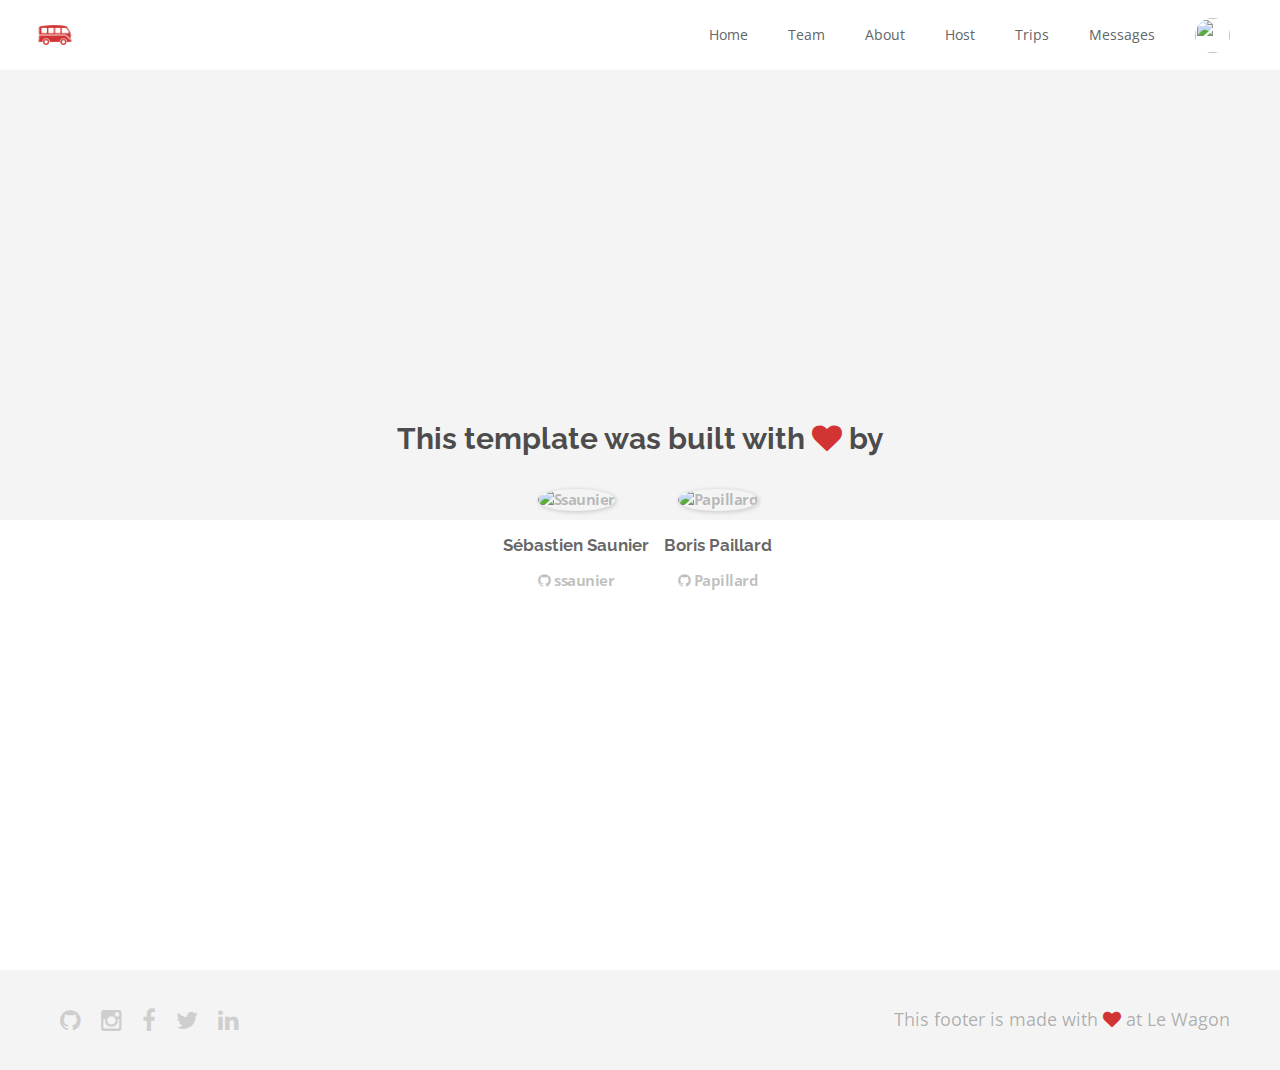
==== commit 0c11555e: "Automated commit at 2018-02-05 15:55:00 UTC by middleman-deploy 2.0.0-alpha" ====
--- a/about.html
+++ b/about.html
@@ -7,7 +7,7 @@
           content="width=device-width, initial-scale=1, shrink-to-fit=no">
     <!-- Use the title from a page's frontmatter if it has one -->
     <title>Le Wagon - Middleman - About</title>
-    <link href="stylesheets/application-0cede949.css" rel="stylesheet" />
+    <link href="stylesheets/application-9d1a1247.css" rel="stylesheet" />
     <script src="javascripts/application-93de88c9.js"></script>
     <link href="images/favicon-f15af148.png" rel="icon" type="image/png" />
   </head>
@@ -20,8 +20,9 @@
 
   <!-- Right Navigation -->
   <div class="navbar-wagon-right hidden-xs hidden-sm">
-    <a href="/team.html" class="navbar-wagon-item navbar-wagon-link">Team</a>
-    <a href="/about.html" class="navbar-wagon-item navbar-wagon-link">About</a>
+    <a href="./" class="navbar-wagon-item navbar-wagon-link">Home</a>
+    <a href="team.html" class="navbar-wagon-item navbar-wagon-link">Team</a>
+    <a href="about.html" class="navbar-wagon-item navbar-wagon-link">About</a>
     <a href="" class="navbar-wagon-item navbar-wagon-link">Host</a>
     <a href="" class="navbar-wagon-item navbar-wagon-link">Trips</a>
     <a href="" class="navbar-wagon-item navbar-wagon-link">Messages</a>
--- a/stylesheets/application-9d1a1247.css
+++ b/stylesheets/application-9d1a1247.css
@@ -0,0 +1,8 @@
+@import url("https://fonts.googleapis.com/css?family=Open+Sans:400,300,700|Raleway:400,100,300,700,500");/*!
+ * Bootstrap v3.3.7 (http://getbootstrap.com)
+ * Copyright 2011-2016 Twitter, Inc.
+ * Licensed under MIT (https://github.com/twbs/bootstrap/blob/master/LICENSE)
+ *//*! normalize.css v3.0.3 | MIT License | github.com/necolas/normalize.css */html{font-family:sans-serif;-ms-text-size-adjust:100%;-webkit-text-size-adjust:100%}body{margin:0}article,aside,details,figcaption,figure,footer,header,hgroup,main,menu,nav,section,summary{display:block}audio,canvas,progress,video{display:inline-block;vertical-align:baseline}audio:not([controls]){display:none;height:0}[hidden],template{display:none}a{background-color:transparent}a:active,a:hover{outline:0}abbr[title]{border-bottom:1px dotted}b,strong{font-weight:bold}dfn{font-style:italic}h1{font-size:2em;margin:0.67em 0}mark{background:#ff0;color:#000}small{font-size:80%}sub,sup{font-size:75%;line-height:0;position:relative;vertical-align:baseline}sup{top:-0.5em}sub{bottom:-0.25em}img{border:0}svg:not(:root){overflow:hidden}figure{margin:1em 40px}hr{-webkit-box-sizing:content-box;box-sizing:content-box;height:0}pre{overflow:auto}code,kbd,pre,samp{font-family:monospace, monospace;font-size:1em}button,input,optgroup,select,textarea{color:inherit;font:inherit;margin:0}button{overflow:visible}button,select{text-transform:none}button,html input[type="button"],input[type="reset"],input[type="submit"]{-webkit-appearance:button;cursor:pointer}button[disabled],html input[disabled]{cursor:default}button::-moz-focus-inner,input::-moz-focus-inner{border:0;padding:0}input{line-height:normal}input[type="checkbox"],input[type="radio"]{-webkit-box-sizing:border-box;box-sizing:border-box;padding:0}input[type="number"]::-webkit-inner-spin-button,input[type="number"]::-webkit-outer-spin-button{height:auto}input[type="search"]{-webkit-appearance:textfield;-webkit-box-sizing:content-box;box-sizing:content-box}input[type="search"]::-webkit-search-cancel-button,input[type="search"]::-webkit-search-decoration{-webkit-appearance:none}fieldset{border:1px solid #c0c0c0;margin:0 2px;padding:0.35em 0.625em 0.75em}legend{border:0;padding:0}textarea{overflow:auto}optgroup{font-weight:bold}table{border-collapse:collapse;border-spacing:0}td,th{padding:0}/*! Source: https://github.com/h5bp/html5-boilerplate/blob/master/src/css/main.css */@media print{*,*:before,*:after{background:transparent !important;color:#000 !important;-webkit-box-shadow:none !important;box-shadow:none !important;text-shadow:none !important}a,a:visited{text-decoration:underline}a[href]:after{content:" (" attr(href) ")"}abbr[title]:after{content:" (" attr(title) ")"}a[href^="#"]:after,a[href^="javascript:"]:after{content:""}pre,blockquote{border:1px solid #999;page-break-inside:avoid}thead{display:table-header-group}tr,img{page-break-inside:avoid}img{max-width:100% !important}p,h2,h3{orphans:3;widows:3}h2,h3{page-break-after:avoid}.navbar{display:none}.btn>.caret,.dropup>.btn>.caret{border-top-color:#000 !important}.label{border:1px solid #000}.table{border-collapse:collapse !important}.table td,.table th{background-color:#fff !important}.table-bordered th,.table-bordered td{border:1px solid #ddd !important}}@font-face{font-family:'Glyphicons Halflings';src:url("../assets/bootstrap/glyphicons-halflings-regular-86b6f62b.eot");src:url("../assets/bootstrap/glyphicons-halflings-regular-86b6f62b.eot?#iefix") format("embedded-opentype"),url("../assets/bootstrap/glyphicons-halflings-regular-ca35b697.woff2") format("woff2"),url("../assets/bootstrap/glyphicons-halflings-regular-278e49a8.woff") format("woff"),url("../assets/bootstrap/glyphicons-halflings-regular-44bc1850.ttf") format("truetype"),url("../assets/bootstrap/glyphicons-halflings-regular-de51a849.svg#glyphicons_halflingsregular") format("svg")}.glyphicon{position:relative;top:1px;display:inline-block;font-family:'Glyphicons Halflings';font-style:normal;font-weight:normal;line-height:1;-webkit-font-smoothing:antialiased;-moz-osx-font-smoothing:grayscale}.glyphicon-asterisk:before{content:"\002a"}.glyphicon-plus:before{content:"\002b"}.glyphicon-euro:before,.glyphicon-eur:before{content:"\20ac"}.glyphicon-minus:before{content:"\2212"}.glyphicon-cloud:before{content:"\2601"}.glyphicon-envelope:before{content:"\2709"}.glyphicon-pencil:before{content:"\270f"}.glyphicon-glass:before{content:"\e001"}.glyphicon-music:before{content:"\e002"}.glyphicon-search:before{content:"\e003"}.glyphicon-heart:before{content:"\e005"}.glyphicon-star:before{content:"\e006"}.glyphicon-star-empty:before{content:"\e007"}.glyphicon-user:before{content:"\e008"}.glyphicon-film:before{content:"\e009"}.glyphicon-th-large:before{content:"\e010"}.glyphicon-th:before{content:"\e011"}.glyphicon-th-list:before{content:"\e012"}.glyphicon-ok:before{content:"\e013"}.glyphicon-remove:before{content:"\e014"}.glyphicon-zoom-in:before{content:"\e015"}.glyphicon-zoom-out:before{content:"\e016"}.glyphicon-off:before{content:"\e017"}.glyphicon-signal:before{content:"\e018"}.glyphicon-cog:before{content:"\e019"}.glyphicon-trash:before{content:"\e020"}.glyphicon-home:before{content:"\e021"}.glyphicon-file:before{content:"\e022"}.glyphicon-time:before{content:"\e023"}.glyphicon-road:before{content:"\e024"}.glyphicon-download-alt:before{content:"\e025"}.glyphicon-download:before{content:"\e026"}.glyphicon-upload:before{content:"\e027"}.glyphicon-inbox:before{content:"\e028"}.glyphicon-play-circle:before{content:"\e029"}.glyphicon-repeat:before{content:"\e030"}.glyphicon-refresh:before{content:"\e031"}.glyphicon-list-alt:before{content:"\e032"}.glyphicon-lock:before{content:"\e033"}.glyphicon-flag:before{content:"\e034"}.glyphicon-headphones:before{content:"\e035"}.glyphicon-volume-off:before{content:"\e036"}.glyphicon-volume-down:before{content:"\e037"}.glyphicon-volume-up:before{content:"\e038"}.glyphicon-qrcode:before{content:"\e039"}.glyphicon-barcode:before{content:"\e040"}.glyphicon-tag:before{content:"\e041"}.glyphicon-tags:before{content:"\e042"}.glyphicon-book:before{content:"\e043"}.glyphicon-bookmark:before{content:"\e044"}.glyphicon-print:before{content:"\e045"}.glyphicon-camera:before{content:"\e046"}.glyphicon-font:before{content:"\e047"}.glyphicon-bold:before{content:"\e048"}.glyphicon-italic:before{content:"\e049"}.glyphicon-text-height:before{content:"\e050"}.glyphicon-text-width:before{content:"\e051"}.glyphicon-align-left:before{content:"\e052"}.glyphicon-align-center:before{content:"\e053"}.glyphicon-align-right:before{content:"\e054"}.glyphicon-align-justify:before{content:"\e055"}.glyphicon-list:before{content:"\e056"}.glyphicon-indent-left:before{content:"\e057"}.glyphicon-indent-right:before{content:"\e058"}.glyphicon-facetime-video:before{content:"\e059"}.glyphicon-picture:before{content:"\e060"}.glyphicon-map-marker:before{content:"\e062"}.glyphicon-adjust:before{content:"\e063"}.glyphicon-tint:before{content:"\e064"}.glyphicon-edit:before{content:"\e065"}.glyphicon-share:before{content:"\e066"}.glyphicon-check:before{content:"\e067"}.glyphicon-move:before{content:"\e068"}.glyphicon-step-backward:before{content:"\e069"}.glyphicon-fast-backward:before{content:"\e070"}.glyphicon-backward:before{content:"\e071"}.glyphicon-play:before{content:"\e072"}.glyphicon-pause:before{content:"\e073"}.glyphicon-stop:before{content:"\e074"}.glyphicon-forward:before{content:"\e075"}.glyphicon-fast-forward:before{content:"\e076"}.glyphicon-step-forward:before{content:"\e077"}.glyphicon-eject:before{content:"\e078"}.glyphicon-chevron-left:before{content:"\e079"}.glyphicon-chevron-right:before{content:"\e080"}.glyphicon-plus-sign:before{content:"\e081"}.glyphicon-minus-sign:before{content:"\e082"}.glyphicon-remove-sign:before{content:"\e083"}.glyphicon-ok-sign:before{content:"\e084"}.glyphicon-question-sign:before{content:"\e085"}.glyphicon-info-sign:before{content:"\e086"}.glyphicon-screenshot:before{content:"\e087"}.glyphicon-remove-circle:before{content:"\e088"}.glyphicon-ok-circle:before{content:"\e089"}.glyphicon-ban-circle:before{content:"\e090"}.glyphicon-arrow-left:before{content:"\e091"}.glyphicon-arrow-right:before{content:"\e092"}.glyphicon-arrow-up:before{content:"\e093"}.glyphicon-arrow-down:before{content:"\e094"}.glyphicon-share-alt:before{content:"\e095"}.glyphicon-resize-full:before{content:"\e096"}.glyphicon-resize-small:before{content:"\e097"}.glyphicon-exclamation-sign:before{content:"\e101"}.glyphicon-gift:before{content:"\e102"}.glyphicon-leaf:before{content:"\e103"}.glyphicon-fire:before{content:"\e104"}.glyphicon-eye-open:before{content:"\e105"}.glyphicon-eye-close:before{content:"\e106"}.glyphicon-warning-sign:before{content:"\e107"}.glyphicon-plane:before{content:"\e108"}.glyphicon-calendar:before{content:"\e109"}.glyphicon-random:before{content:"\e110"}.glyphicon-comment:before{content:"\e111"}.glyphicon-magnet:before{content:"\e112"}.glyphicon-chevron-up:before{content:"\e113"}.glyphicon-chevron-down:before{content:"\e114"}.glyphicon-retweet:before{content:"\e115"}.glyphicon-shopping-cart:before{content:"\e116"}.glyphicon-folder-close:before{content:"\e117"}.glyphicon-folder-open:before{content:"\e118"}.glyphicon-resize-vertical:before{content:"\e119"}.glyphicon-resize-horizontal:before{content:"\e120"}.glyphicon-hdd:before{content:"\e121"}.glyphicon-bullhorn:before{content:"\e122"}.glyphicon-bell:before{content:"\e123"}.glyphicon-certificate:before{content:"\e124"}.glyphicon-thumbs-up:before{content:"\e125"}.glyphicon-thumbs-down:before{content:"\e126"}.glyphicon-hand-right:before{content:"\e127"}.glyphicon-hand-left:before{content:"\e128"}.glyphicon-hand-up:before{content:"\e129"}.glyphicon-hand-down:before{content:"\e130"}.glyphicon-circle-arrow-right:before{content:"\e131"}.glyphicon-circle-arrow-left:before{content:"\e132"}.glyphicon-circle-arrow-up:before{content:"\e133"}.glyphicon-circle-arrow-down:before{content:"\e134"}.glyphicon-globe:before{content:"\e135"}.glyphicon-wrench:before{content:"\e136"}.glyphicon-tasks:before{content:"\e137"}.glyphicon-filter:before{content:"\e138"}.glyphicon-briefcase:before{content:"\e139"}.glyphicon-fullscreen:before{content:"\e140"}.glyphicon-dashboard:before{content:"\e141"}.glyphicon-paperclip:before{content:"\e142"}.glyphicon-heart-empty:before{content:"\e143"}.glyphicon-link:before{content:"\e144"}.glyphicon-phone:before{content:"\e145"}.glyphicon-pushpin:before{content:"\e146"}.glyphicon-usd:before{content:"\e148"}.glyphicon-gbp:before{content:"\e149"}.glyphicon-sort:before{content:"\e150"}.glyphicon-sort-by-alphabet:before{content:"\e151"}.glyphicon-sort-by-alphabet-alt:before{content:"\e152"}.glyphicon-sort-by-order:before{content:"\e153"}.glyphicon-sort-by-order-alt:before{content:"\e154"}.glyphicon-sort-by-attributes:before{content:"\e155"}.glyphicon-sort-by-attributes-alt:before{content:"\e156"}.glyphicon-unchecked:before{content:"\e157"}.glyphicon-expand:before{content:"\e158"}.glyphicon-collapse-down:before{content:"\e159"}.glyphicon-collapse-up:before{content:"\e160"}.glyphicon-log-in:before{content:"\e161"}.glyphicon-flash:before{content:"\e162"}.glyphicon-log-out:before{content:"\e163"}.glyphicon-new-window:before{content:"\e164"}.glyphicon-record:before{content:"\e165"}.glyphicon-save:before{content:"\e166"}.glyphicon-open:before{content:"\e167"}.glyphicon-saved:before{content:"\e168"}.glyphicon-import:before{content:"\e169"}.glyphicon-export:before{content:"\e170"}.glyphicon-send:before{content:"\e171"}.glyphicon-floppy-disk:before{content:"\e172"}.glyphicon-floppy-saved:before{content:"\e173"}.glyphicon-floppy-remove:before{content:"\e174"}.glyphicon-floppy-save:before{content:"\e175"}.glyphicon-floppy-open:before{content:"\e176"}.glyphicon-credit-card:before{content:"\e177"}.glyphicon-transfer:before{content:"\e178"}.glyphicon-cutlery:before{content:"\e179"}.glyphicon-header:before{content:"\e180"}.glyphicon-compressed:before{content:"\e181"}.glyphicon-earphone:before{content:"\e182"}.glyphicon-phone-alt:before{content:"\e183"}.glyphicon-tower:before{content:"\e184"}.glyphicon-stats:before{content:"\e185"}.glyphicon-sd-video:before{content:"\e186"}.glyphicon-hd-video:before{content:"\e187"}.glyphicon-subtitles:before{content:"\e188"}.glyphicon-sound-stereo:before{content:"\e189"}.glyphicon-sound-dolby:before{content:"\e190"}.glyphicon-sound-5-1:before{content:"\e191"}.glyphicon-sound-6-1:before{content:"\e192"}.glyphicon-sound-7-1:before{content:"\e193"}.glyphicon-copyright-mark:before{content:"\e194"}.glyphicon-registration-mark:before{content:"\e195"}.glyphicon-cloud-download:before{content:"\e197"}.glyphicon-cloud-upload:before{content:"\e198"}.glyphicon-tree-conifer:before{content:"\e199"}.glyphicon-tree-deciduous:before{content:"\e200"}.glyphicon-cd:before{content:"\e201"}.glyphicon-save-file:before{content:"\e202"}.glyphicon-open-file:before{content:"\e203"}.glyphicon-level-up:before{content:"\e204"}.glyphicon-copy:before{content:"\e205"}.glyphicon-paste:before{content:"\e206"}.glyphicon-alert:before{content:"\e209"}.glyphicon-equalizer:before{content:"\e210"}.glyphicon-king:before{content:"\e211"}.glyphicon-queen:before{content:"\e212"}.glyphicon-pawn:before{content:"\e213"}.glyphicon-bishop:before{content:"\e214"}.glyphicon-knight:before{content:"\e215"}.glyphicon-baby-formula:before{content:"\e216"}.glyphicon-tent:before{content:"\26fa"}.glyphicon-blackboard:before{content:"\e218"}.glyphicon-bed:before{content:"\e219"}.glyphicon-apple:before{content:"\f8ff"}.glyphicon-erase:before{content:"\e221"}.glyphicon-hourglass:before{content:"\231b"}.glyphicon-lamp:before{content:"\e223"}.glyphicon-duplicate:before{content:"\e224"}.glyphicon-piggy-bank:before{content:"\e225"}.glyphicon-scissors:before{content:"\e226"}.glyphicon-bitcoin:before{content:"\e227"}.glyphicon-btc:before{content:"\e227"}.glyphicon-xbt:before{content:"\e227"}.glyphicon-yen:before{content:"\00a5"}.glyphicon-jpy:before{content:"\00a5"}.glyphicon-ruble:before{content:"\20bd"}.glyphicon-rub:before{content:"\20bd"}.glyphicon-scale:before{content:"\e230"}.glyphicon-ice-lolly:before{content:"\e231"}.glyphicon-ice-lolly-tasted:before{content:"\e232"}.glyphicon-education:before{content:"\e233"}.glyphicon-option-horizontal:before{content:"\e234"}.glyphicon-option-vertical:before{content:"\e235"}.glyphicon-menu-hamburger:before{content:"\e236"}.glyphicon-modal-window:before{content:"\e237"}.glyphicon-oil:before{content:"\e238"}.glyphicon-grain:before{content:"\e239"}.glyphicon-sunglasses:before{content:"\e240"}.glyphicon-text-size:before{content:"\e241"}.glyphicon-text-color:before{content:"\e242"}.glyphicon-text-background:before{content:"\e243"}.glyphicon-object-align-top:before{content:"\e244"}.glyphicon-object-align-bottom:before{content:"\e245"}.glyphicon-object-align-horizontal:before{content:"\e246"}.glyphicon-object-align-left:before{content:"\e247"}.glyphicon-object-align-vertical:before{content:"\e248"}.glyphicon-object-align-right:before{content:"\e249"}.glyphicon-triangle-right:before{content:"\e250"}.glyphicon-triangle-left:before{content:"\e251"}.glyphicon-triangle-bottom:before{content:"\e252"}.glyphicon-triangle-top:before{content:"\e253"}.glyphicon-console:before{content:"\e254"}.glyphicon-superscript:before{content:"\e255"}.glyphicon-subscript:before{content:"\e256"}.glyphicon-menu-left:before{content:"\e257"}.glyphicon-menu-right:before{content:"\e258"}.glyphicon-menu-down:before{content:"\e259"}.glyphicon-menu-up:before{content:"\e260"}*{-webkit-box-sizing:border-box;box-sizing:border-box}*:before,*:after{-webkit-box-sizing:border-box;box-sizing:border-box}html{font-size:10px;-webkit-tap-highlight-color:transparent}body{font-family:"Open Sans", "Helvetica", "sans-serif";font-size:18px;line-height:1.42857143;color:#333333;background-color:#F4F4F4}input,button,select,textarea{font-family:inherit;font-size:inherit;line-height:inherit}a{color:#469AE0;text-decoration:none}a:hover,a:focus{color:#1f74ba;text-decoration:underline}a:focus{outline:5px auto -webkit-focus-ring-color;outline-offset:-2px}figure{margin:0}img{vertical-align:middle}.img-responsive{display:block;max-width:100%;height:auto}.img-rounded{border-radius:2px}.img-thumbnail{padding:4px;line-height:1.42857143;background-color:#F4F4F4;border:1px solid #ddd;border-radius:2px;-webkit-transition:all 0.2s ease-in-out;transition:all 0.2s ease-in-out;display:inline-block;max-width:100%;height:auto}.img-circle{border-radius:50%}hr{margin-top:25px;margin-bottom:25px;border:0;border-top:1px solid #eeeeee}.sr-only{position:absolute;width:1px;height:1px;margin:-1px;padding:0;overflow:hidden;clip:rect(0, 0, 0, 0);border:0}.sr-only-focusable:active,.sr-only-focusable:focus{position:static;width:auto;height:auto;margin:0;overflow:visible;clip:auto}[role="button"]{cursor:pointer}h1,h2,h3,h4,h5,h6,.h1,.h2,.h3,.h4,.h5,.h6{font-family:"Raleway", "Helvetica", "sans-serif";font-weight:500;line-height:1.1;color:inherit}h1 small,h1 .small,h2 small,h2 .small,h3 small,h3 .small,h4 small,h4 .small,h5 small,h5 .small,h6 small,h6 .small,.h1 small,.h1 .small,.h2 small,.h2 .small,.h3 small,.h3 .small,.h4 small,.h4 .small,.h5 small,.h5 .small,.h6 small,.h6 .small{font-weight:normal;line-height:1;color:#777777}h1,.h1,h2,.h2,h3,.h3{margin-top:25px;margin-bottom:12.5px}h1 small,h1 .small,.h1 small,.h1 .small,h2 small,h2 .small,.h2 small,.h2 .small,h3 small,h3 .small,.h3 small,.h3 .small{font-size:65%}h4,.h4,h5,.h5,h6,.h6{margin-top:12.5px;margin-bottom:12.5px}h4 small,h4 .small,.h4 small,.h4 .small,h5 small,h5 .small,.h5 small,.h5 .small,h6 small,h6 .small,.h6 small,.h6 .small{font-size:75%}h1,.h1{font-size:46px}h2,.h2{font-size:38px}h3,.h3{font-size:31px}h4,.h4{font-size:23px}h5,.h5{font-size:18px}h6,.h6{font-size:16px}p{margin:0 0 12.5px}.lead{margin-bottom:25px;font-size:20px;font-weight:300;line-height:1.4}@media (min-width: 768px){.lead{font-size:27px}}small,.small{font-size:88%}mark,.mark{background-color:#fcf8e3;padding:.2em}.text-left{text-align:left}.text-right{text-align:right}.text-center{text-align:center}.text-justify{text-align:justify}.text-nowrap{white-space:nowrap}.text-lowercase{text-transform:lowercase}.text-uppercase,.initialism{text-transform:uppercase}.text-capitalize{text-transform:capitalize}.text-muted{color:#777777}.text-primary{color:#469AE0}a.text-primary:hover,a.text-primary:focus{color:#2381d0}.text-success{color:#3c763d}a.text-success:hover,a.text-success:focus{color:#2b542c}.text-info{color:#31708f}a.text-info:hover,a.text-info:focus{color:#245269}.text-warning{color:#8a6d3b}a.text-warning:hover,a.text-warning:focus{color:#66512c}.text-danger{color:#a94442}a.text-danger:hover,a.text-danger:focus{color:#843534}.bg-primary{color:#fff}.bg-primary{background-color:#469AE0}a.bg-primary:hover,a.bg-primary:focus{background-color:#2381d0}.bg-success{background-color:#dff0d8}a.bg-success:hover,a.bg-success:focus{background-color:#c1e2b3}.bg-info{background-color:#d9edf7}a.bg-info:hover,a.bg-info:focus{background-color:#afd9ee}.bg-warning{background-color:#fcf8e3}a.bg-warning:hover,a.bg-warning:focus{background-color:#f7ecb5}.bg-danger{background-color:#f2dede}a.bg-danger:hover,a.bg-danger:focus{background-color:#e4b9b9}.page-header{padding-bottom:11.5px;margin:50px 0 25px;border-bottom:1px solid #eeeeee}ul,ol{margin-top:0;margin-bottom:12.5px}ul ul,ul ol,ol ul,ol ol{margin-bottom:0}.list-unstyled{padding-left:0;list-style:none}.list-inline{padding-left:0;list-style:none;margin-left:-5px}.list-inline>li{display:inline-block;padding-left:5px;padding-right:5px}dl{margin-top:0;margin-bottom:25px}dt,dd{line-height:1.42857143}dt{font-weight:bold}dd{margin-left:0}.dl-horizontal dd:before,.dl-horizontal dd:after{content:" ";display:table}.dl-horizontal dd:after{clear:both}@media (min-width: 768px){.dl-horizontal dt{float:left;width:160px;clear:left;text-align:right;overflow:hidden;text-overflow:ellipsis;white-space:nowrap}.dl-horizontal dd{margin-left:180px}}abbr[title],abbr[data-original-title]{cursor:help;border-bottom:1px dotted #777777}.initialism{font-size:90%}blockquote{padding:12.5px 25px;margin:0 0 25px;font-size:22.5px;border-left:5px solid #eeeeee}blockquote p:last-child,blockquote ul:last-child,blockquote ol:last-child{margin-bottom:0}blockquote footer,blockquote small,blockquote .small{display:block;font-size:80%;line-height:1.42857143;color:#777777}blockquote footer:before,blockquote small:before,blockquote .small:before{content:'\2014 \00A0'}.blockquote-reverse,blockquote.pull-right{padding-right:15px;padding-left:0;border-right:5px solid #eeeeee;border-left:0;text-align:right}.blockquote-reverse footer:before,.blockquote-reverse small:before,.blockquote-reverse .small:before,blockquote.pull-right footer:before,blockquote.pull-right small:before,blockquote.pull-right .small:before{content:''}.blockquote-reverse footer:after,.blockquote-reverse small:after,.blockquote-reverse .small:after,blockquote.pull-right footer:after,blockquote.pull-right small:after,blockquote.pull-right .small:after{content:'\00A0 \2014'}address{margin-bottom:25px;font-style:normal;line-height:1.42857143}code,kbd,pre,samp{font-family:Menlo, Monaco, Consolas, "Courier New", monospace}code{padding:2px 4px;font-size:90%;color:#c7254e;background-color:#f9f2f4;border-radius:2px}kbd{padding:2px 4px;font-size:90%;color:#fff;background-color:#333;border-radius:2px;-webkit-box-shadow:inset 0 -1px 0 rgba(0,0,0,0.25);box-shadow:inset 0 -1px 0 rgba(0,0,0,0.25)}kbd kbd{padding:0;font-size:100%;font-weight:bold;-webkit-box-shadow:none;box-shadow:none}pre{display:block;padding:12px;margin:0 0 12.5px;font-size:17px;line-height:1.42857143;word-break:break-all;word-wrap:break-word;color:#333333;background-color:#f5f5f5;border:1px solid #ccc;border-radius:2px}pre code{padding:0;font-size:inherit;color:inherit;white-space:pre-wrap;background-color:transparent;border-radius:0}.pre-scrollable{max-height:340px;overflow-y:scroll}.container{margin-right:auto;margin-left:auto;padding-left:15px;padding-right:15px}.container:before,.container:after{content:" ";display:table}.container:after{clear:both}@media (min-width: 768px){.container{width:750px}}@media (min-width: 992px){.container{width:970px}}@media (min-width: 1200px){.container{width:1170px}}.container-fluid{margin-right:auto;margin-left:auto;padding-left:15px;padding-right:15px}.container-fluid:before,.container-fluid:after{content:" ";display:table}.container-fluid:after{clear:both}.row{margin-left:-15px;margin-right:-15px}.row:before,.row:after{content:" ";display:table}.row:after{clear:both}.col-xs-1,.col-sm-1,.col-md-1,.col-lg-1,.col-xs-2,.col-sm-2,.col-md-2,.col-lg-2,.col-xs-3,.col-sm-3,.col-md-3,.col-lg-3,.col-xs-4,.col-sm-4,.col-md-4,.col-lg-4,.col-xs-5,.col-sm-5,.col-md-5,.col-lg-5,.col-xs-6,.col-sm-6,.col-md-6,.col-lg-6,.col-xs-7,.col-sm-7,.col-md-7,.col-lg-7,.col-xs-8,.col-sm-8,.col-md-8,.col-lg-8,.col-xs-9,.col-sm-9,.col-md-9,.col-lg-9,.col-xs-10,.col-sm-10,.col-md-10,.col-lg-10,.col-xs-11,.col-sm-11,.col-md-11,.col-lg-11,.col-xs-12,.col-sm-12,.col-md-12,.col-lg-12{position:relative;min-height:1px;padding-left:15px;padding-right:15px}.col-xs-1,.col-xs-2,.col-xs-3,.col-xs-4,.col-xs-5,.col-xs-6,.col-xs-7,.col-xs-8,.col-xs-9,.col-xs-10,.col-xs-11,.col-xs-12{float:left}.col-xs-1{width:8.33333333%}.col-xs-2{width:16.66666667%}.col-xs-3{width:25%}.col-xs-4{width:33.33333333%}.col-xs-5{width:41.66666667%}.col-xs-6{width:50%}.col-xs-7{width:58.33333333%}.col-xs-8{width:66.66666667%}.col-xs-9{width:75%}.col-xs-10{width:83.33333333%}.col-xs-11{width:91.66666667%}.col-xs-12{width:100%}.col-xs-pull-0{right:auto}.col-xs-pull-1{right:8.33333333%}.col-xs-pull-2{right:16.66666667%}.col-xs-pull-3{right:25%}.col-xs-pull-4{right:33.33333333%}.col-xs-pull-5{right:41.66666667%}.col-xs-pull-6{right:50%}.col-xs-pull-7{right:58.33333333%}.col-xs-pull-8{right:66.66666667%}.col-xs-pull-9{right:75%}.col-xs-pull-10{right:83.33333333%}.col-xs-pull-11{right:91.66666667%}.col-xs-pull-12{right:100%}.col-xs-push-0{left:auto}.col-xs-push-1{left:8.33333333%}.col-xs-push-2{left:16.66666667%}.col-xs-push-3{left:25%}.col-xs-push-4{left:33.33333333%}.col-xs-push-5{left:41.66666667%}.col-xs-push-6{left:50%}.col-xs-push-7{left:58.33333333%}.col-xs-push-8{left:66.66666667%}.col-xs-push-9{left:75%}.col-xs-push-10{left:83.33333333%}.col-xs-push-11{left:91.66666667%}.col-xs-push-12{left:100%}.col-xs-offset-0{margin-left:0%}.col-xs-offset-1{margin-left:8.33333333%}.col-xs-offset-2{margin-left:16.66666667%}.col-xs-offset-3{margin-left:25%}.col-xs-offset-4{margin-left:33.33333333%}.col-xs-offset-5{margin-left:41.66666667%}.col-xs-offset-6{margin-left:50%}.col-xs-offset-7{margin-left:58.33333333%}.col-xs-offset-8{margin-left:66.66666667%}.col-xs-offset-9{margin-left:75%}.col-xs-offset-10{margin-left:83.33333333%}.col-xs-offset-11{margin-left:91.66666667%}.col-xs-offset-12{margin-left:100%}@media (min-width: 768px){.col-sm-1,.col-sm-2,.col-sm-3,.col-sm-4,.col-sm-5,.col-sm-6,.col-sm-7,.col-sm-8,.col-sm-9,.col-sm-10,.col-sm-11,.col-sm-12{float:left}.col-sm-1{width:8.33333333%}.col-sm-2{width:16.66666667%}.col-sm-3{width:25%}.col-sm-4{width:33.33333333%}.col-sm-5{width:41.66666667%}.col-sm-6{width:50%}.col-sm-7{width:58.33333333%}.col-sm-8{width:66.66666667%}.col-sm-9{width:75%}.col-sm-10{width:83.33333333%}.col-sm-11{width:91.66666667%}.col-sm-12{width:100%}.col-sm-pull-0{right:auto}.col-sm-pull-1{right:8.33333333%}.col-sm-pull-2{right:16.66666667%}.col-sm-pull-3{right:25%}.col-sm-pull-4{right:33.33333333%}.col-sm-pull-5{right:41.66666667%}.col-sm-pull-6{right:50%}.col-sm-pull-7{right:58.33333333%}.col-sm-pull-8{right:66.66666667%}.col-sm-pull-9{right:75%}.col-sm-pull-10{right:83.33333333%}.col-sm-pull-11{right:91.66666667%}.col-sm-pull-12{right:100%}.col-sm-push-0{left:auto}.col-sm-push-1{left:8.33333333%}.col-sm-push-2{left:16.66666667%}.col-sm-push-3{left:25%}.col-sm-push-4{left:33.33333333%}.col-sm-push-5{left:41.66666667%}.col-sm-push-6{left:50%}.col-sm-push-7{left:58.33333333%}.col-sm-push-8{left:66.66666667%}.col-sm-push-9{left:75%}.col-sm-push-10{left:83.33333333%}.col-sm-push-11{left:91.66666667%}.col-sm-push-12{left:100%}.col-sm-offset-0{margin-left:0%}.col-sm-offset-1{margin-left:8.33333333%}.col-sm-offset-2{margin-left:16.66666667%}.col-sm-offset-3{margin-left:25%}.col-sm-offset-4{margin-left:33.33333333%}.col-sm-offset-5{margin-left:41.66666667%}.col-sm-offset-6{margin-left:50%}.col-sm-offset-7{margin-left:58.33333333%}.col-sm-offset-8{margin-left:66.66666667%}.col-sm-offset-9{margin-left:75%}.col-sm-offset-10{margin-left:83.33333333%}.col-sm-offset-11{margin-left:91.66666667%}.col-sm-offset-12{margin-left:100%}}@media (min-width: 992px){.col-md-1,.col-md-2,.col-md-3,.col-md-4,.col-md-5,.col-md-6,.col-md-7,.col-md-8,.col-md-9,.col-md-10,.col-md-11,.col-md-12{float:left}.col-md-1{width:8.33333333%}.col-md-2{width:16.66666667%}.col-md-3{width:25%}.col-md-4{width:33.33333333%}.col-md-5{width:41.66666667%}.col-md-6{width:50%}.col-md-7{width:58.33333333%}.col-md-8{width:66.66666667%}.col-md-9{width:75%}.col-md-10{width:83.33333333%}.col-md-11{width:91.66666667%}.col-md-12{width:100%}.col-md-pull-0{right:auto}.col-md-pull-1{right:8.33333333%}.col-md-pull-2{right:16.66666667%}.col-md-pull-3{right:25%}.col-md-pull-4{right:33.33333333%}.col-md-pull-5{right:41.66666667%}.col-md-pull-6{right:50%}.col-md-pull-7{right:58.33333333%}.col-md-pull-8{right:66.66666667%}.col-md-pull-9{right:75%}.col-md-pull-10{right:83.33333333%}.col-md-pull-11{right:91.66666667%}.col-md-pull-12{right:100%}.col-md-push-0{left:auto}.col-md-push-1{left:8.33333333%}.col-md-push-2{left:16.66666667%}.col-md-push-3{left:25%}.col-md-push-4{left:33.33333333%}.col-md-push-5{left:41.66666667%}.col-md-push-6{left:50%}.col-md-push-7{left:58.33333333%}.col-md-push-8{left:66.66666667%}.col-md-push-9{left:75%}.col-md-push-10{left:83.33333333%}.col-md-push-11{left:91.66666667%}.col-md-push-12{left:100%}.col-md-offset-0{margin-left:0%}.col-md-offset-1{margin-left:8.33333333%}.col-md-offset-2{margin-left:16.66666667%}.col-md-offset-3{margin-left:25%}.col-md-offset-4{margin-left:33.33333333%}.col-md-offset-5{margin-left:41.66666667%}.col-md-offset-6{margin-left:50%}.col-md-offset-7{margin-left:58.33333333%}.col-md-offset-8{margin-left:66.66666667%}.col-md-offset-9{margin-left:75%}.col-md-offset-10{margin-left:83.33333333%}.col-md-offset-11{margin-left:91.66666667%}.col-md-offset-12{margin-left:100%}}@media (min-width: 1200px){.col-lg-1,.col-lg-2,.col-lg-3,.col-lg-4,.col-lg-5,.col-lg-6,.col-lg-7,.col-lg-8,.col-lg-9,.col-lg-10,.col-lg-11,.col-lg-12{float:left}.col-lg-1{width:8.33333333%}.col-lg-2{width:16.66666667%}.col-lg-3{width:25%}.col-lg-4{width:33.33333333%}.col-lg-5{width:41.66666667%}.col-lg-6{width:50%}.col-lg-7{width:58.33333333%}.col-lg-8{width:66.66666667%}.col-lg-9{width:75%}.col-lg-10{width:83.33333333%}.col-lg-11{width:91.66666667%}.col-lg-12{width:100%}.col-lg-pull-0{right:auto}.col-lg-pull-1{right:8.33333333%}.col-lg-pull-2{right:16.66666667%}.col-lg-pull-3{right:25%}.col-lg-pull-4{right:33.33333333%}.col-lg-pull-5{right:41.66666667%}.col-lg-pull-6{right:50%}.col-lg-pull-7{right:58.33333333%}.col-lg-pull-8{right:66.66666667%}.col-lg-pull-9{right:75%}.col-lg-pull-10{right:83.33333333%}.col-lg-pull-11{right:91.66666667%}.col-lg-pull-12{right:100%}.col-lg-push-0{left:auto}.col-lg-push-1{left:8.33333333%}.col-lg-push-2{left:16.66666667%}.col-lg-push-3{left:25%}.col-lg-push-4{left:33.33333333%}.col-lg-push-5{left:41.66666667%}.col-lg-push-6{left:50%}.col-lg-push-7{left:58.33333333%}.col-lg-push-8{left:66.66666667%}.col-lg-push-9{left:75%}.col-lg-push-10{left:83.33333333%}.col-lg-push-11{left:91.66666667%}.col-lg-push-12{left:100%}.col-lg-offset-0{margin-left:0%}.col-lg-offset-1{margin-left:8.33333333%}.col-lg-offset-2{margin-left:16.66666667%}.col-lg-offset-3{margin-left:25%}.col-lg-offset-4{margin-left:33.33333333%}.col-lg-offset-5{margin-left:41.66666667%}.col-lg-offset-6{margin-left:50%}.col-lg-offset-7{margin-left:58.33333333%}.col-lg-offset-8{margin-left:66.66666667%}.col-lg-offset-9{margin-left:75%}.col-lg-offset-10{margin-left:83.33333333%}.col-lg-offset-11{margin-left:91.66666667%}.col-lg-offset-12{margin-left:100%}}table{background-color:transparent}caption{padding-top:8px;padding-bottom:8px;color:#777777;text-align:left}th{text-align:left}.table{width:100%;max-width:100%;margin-bottom:25px}.table>thead>tr>th,.table>thead>tr>td,.table>tbody>tr>th,.table>tbody>tr>td,.table>tfoot>tr>th,.table>tfoot>tr>td{padding:8px;line-height:1.42857143;vertical-align:top;border-top:1px solid #ddd}.table>thead>tr>th{vertical-align:bottom;border-bottom:2px solid #ddd}.table>caption+thead>tr:first-child>th,.table>caption+thead>tr:first-child>td,.table>colgroup+thead>tr:first-child>th,.table>colgroup+thead>tr:first-child>td,.table>thead:first-child>tr:first-child>th,.table>thead:first-child>tr:first-child>td{border-top:0}.table>tbody+tbody{border-top:2px solid #ddd}.table .table{background-color:#F4F4F4}.table-condensed>thead>tr>th,.table-condensed>thead>tr>td,.table-condensed>tbody>tr>th,.table-condensed>tbody>tr>td,.table-condensed>tfoot>tr>th,.table-condensed>tfoot>tr>td{padding:5px}.table-bordered{border:1px solid #ddd}.table-bordered>thead>tr>th,.table-bordered>thead>tr>td,.table-bordered>tbody>tr>th,.table-bordered>tbody>tr>td,.table-bordered>tfoot>tr>th,.table-bordered>tfoot>tr>td{border:1px solid #ddd}.table-bordered>thead>tr>th,.table-bordered>thead>tr>td{border-bottom-width:2px}.table-striped>tbody>tr:nth-of-type(odd){background-color:#f9f9f9}.table-hover>tbody>tr:hover{background-color:#f5f5f5}table col[class*="col-"]{position:static;float:none;display:table-column}table td[class*="col-"],table th[class*="col-"]{position:static;float:none;display:table-cell}.table>thead>tr>td.active,.table>thead>tr>th.active,.table>thead>tr.active>td,.table>thead>tr.active>th,.table>tbody>tr>td.active,.table>tbody>tr>th.active,.table>tbody>tr.active>td,.table>tbody>tr.active>th,.table>tfoot>tr>td.active,.table>tfoot>tr>th.active,.table>tfoot>tr.active>td,.table>tfoot>tr.active>th{background-color:#f5f5f5}.table-hover>tbody>tr>td.active:hover,.table-hover>tbody>tr>th.active:hover,.table-hover>tbody>tr.active:hover>td,.table-hover>tbody>tr:hover>.active,.table-hover>tbody>tr.active:hover>th{background-color:#e8e8e8}.table>thead>tr>td.success,.table>thead>tr>th.success,.table>thead>tr.success>td,.table>thead>tr.success>th,.table>tbody>tr>td.success,.table>tbody>tr>th.success,.table>tbody>tr.success>td,.table>tbody>tr.success>th,.table>tfoot>tr>td.success,.table>tfoot>tr>th.success,.table>tfoot>tr.success>td,.table>tfoot>tr.success>th{background-color:#dff0d8}.table-hover>tbody>tr>td.success:hover,.table-hover>tbody>tr>th.success:hover,.table-hover>tbody>tr.success:hover>td,.table-hover>tbody>tr:hover>.success,.table-hover>tbody>tr.success:hover>th{background-color:#d0e9c6}.table>thead>tr>td.info,.table>thead>tr>th.info,.table>thead>tr.info>td,.table>thead>tr.info>th,.table>tbody>tr>td.info,.table>tbody>tr>th.info,.table>tbody>tr.info>td,.table>tbody>tr.info>th,.table>tfoot>tr>td.info,.table>tfoot>tr>th.info,.table>tfoot>tr.info>td,.table>tfoot>tr.info>th{background-color:#d9edf7}.table-hover>tbody>tr>td.info:hover,.table-hover>tbody>tr>th.info:hover,.table-hover>tbody>tr.info:hover>td,.table-hover>tbody>tr:hover>.info,.table-hover>tbody>tr.info:hover>th{background-color:#c4e3f3}.table>thead>tr>td.warning,.table>thead>tr>th.warning,.table>thead>tr.warning>td,.table>thead>tr.warning>th,.table>tbody>tr>td.warning,.table>tbody>tr>th.warning,.table>tbody>tr.warning>td,.table>tbody>tr.warning>th,.table>tfoot>tr>td.warning,.table>tfoot>tr>th.warning,.table>tfoot>tr.warning>td,.table>tfoot>tr.warning>th{background-color:#fcf8e3}.table-hover>tbody>tr>td.warning:hover,.table-hover>tbody>tr>th.warning:hover,.table-hover>tbody>tr.warning:hover>td,.table-hover>tbody>tr:hover>.warning,.table-hover>tbody>tr.warning:hover>th{background-color:#faf2cc}.table>thead>tr>td.danger,.table>thead>tr>th.danger,.table>thead>tr.danger>td,.table>thead>tr.danger>th,.table>tbody>tr>td.danger,.table>tbody>tr>th.danger,.table>tbody>tr.danger>td,.table>tbody>tr.danger>th,.table>tfoot>tr>td.danger,.table>tfoot>tr>th.danger,.table>tfoot>tr.danger>td,.table>tfoot>tr.danger>th{background-color:#f2dede}.table-hover>tbody>tr>td.danger:hover,.table-hover>tbody>tr>th.danger:hover,.table-hover>tbody>tr.danger:hover>td,.table-hover>tbody>tr:hover>.danger,.table-hover>tbody>tr.danger:hover>th{background-color:#ebcccc}.table-responsive{overflow-x:auto;min-height:0.01%}@media screen and (max-width: 767px){.table-responsive{width:100%;margin-bottom:18.75px;overflow-y:hidden;-ms-overflow-style:-ms-autohiding-scrollbar;border:1px solid #ddd}.table-responsive>.table{margin-bottom:0}.table-responsive>.table>thead>tr>th,.table-responsive>.table>thead>tr>td,.table-responsive>.table>tbody>tr>th,.table-responsive>.table>tbody>tr>td,.table-responsive>.table>tfoot>tr>th,.table-responsive>.table>tfoot>tr>td{white-space:nowrap}.table-responsive>.table-bordered{border:0}.table-responsive>.table-bordered>thead>tr>th:first-child,.table-responsive>.table-bordered>thead>tr>td:first-child,.table-responsive>.table-bordered>tbody>tr>th:first-child,.table-responsive>.table-bordered>tbody>tr>td:first-child,.table-responsive>.table-bordered>tfoot>tr>th:first-child,.table-responsive>.table-bordered>tfoot>tr>td:first-child{border-left:0}.table-responsive>.table-bordered>thead>tr>th:last-child,.table-responsive>.table-bordered>thead>tr>td:last-child,.table-responsive>.table-bordered>tbody>tr>th:last-child,.table-responsive>.table-bordered>tbody>tr>td:last-child,.table-responsive>.table-bordered>tfoot>tr>th:last-child,.table-responsive>.table-bordered>tfoot>tr>td:last-child{border-right:0}.table-responsive>.table-bordered>tbody>tr:last-child>th,.table-responsive>.table-bordered>tbody>tr:last-child>td,.table-responsive>.table-bordered>tfoot>tr:last-child>th,.table-responsive>.table-bordered>tfoot>tr:last-child>td{border-bottom:0}}fieldset{padding:0;margin:0;border:0;min-width:0}legend{display:block;width:100%;padding:0;margin-bottom:25px;font-size:27px;line-height:inherit;color:#333333;border:0;border-bottom:1px solid #e5e5e5}label{display:inline-block;max-width:100%;margin-bottom:5px;font-weight:bold}input[type="search"]{-webkit-box-sizing:border-box;box-sizing:border-box}input[type="radio"],input[type="checkbox"]{margin:4px 0 0;margin-top:1px \9;line-height:normal}input[type="file"]{display:block}input[type="range"]{display:block;width:100%}select[multiple],select[size]{height:auto}input[type="file"]:focus,input[type="radio"]:focus,input[type="checkbox"]:focus{outline:5px auto -webkit-focus-ring-color;outline-offset:-2px}output{display:block;padding-top:7px;font-size:18px;line-height:1.42857143;color:#000000}.form-control{display:block;width:100%;height:39px;padding:6px 12px;font-size:18px;line-height:1.42857143;color:#000000;background-color:#fff;background-image:none;border:1px solid #ccc;border-radius:2px;-webkit-box-shadow:inset 0 1px 1px rgba(0,0,0,0.075);box-shadow:inset 0 1px 1px rgba(0,0,0,0.075);-webkit-transition:border-color ease-in-out 0.15s, box-shadow ease-in-out 0.15s;-webkit-transition:border-color ease-in-out 0.15s, -webkit-box-shadow ease-in-out 0.15s;transition:border-color ease-in-out 0.15s, -webkit-box-shadow ease-in-out 0.15s;transition:border-color ease-in-out 0.15s, box-shadow ease-in-out 0.15s;transition:border-color ease-in-out 0.15s, box-shadow ease-in-out 0.15s, -webkit-box-shadow ease-in-out 0.15s}.form-control:focus{border-color:#66afe9;outline:0;-webkit-box-shadow:inset 0 1px 1px rgba(0,0,0,0.075),0 0 8px rgba(102,175,233,0.6);box-shadow:inset 0 1px 1px rgba(0,0,0,0.075),0 0 8px rgba(102,175,233,0.6)}.form-control::-moz-placeholder{color:#999;opacity:1}.form-control:-ms-input-placeholder{color:#999}.form-control::-webkit-input-placeholder{color:#999}.form-control::-ms-expand{border:0;background-color:transparent}.form-control[disabled],.form-control[readonly],fieldset[disabled] .form-control{background-color:#eeeeee;opacity:1}.form-control[disabled],fieldset[disabled] .form-control{cursor:not-allowed}textarea.form-control{height:auto}input[type="search"]{-webkit-appearance:none}@media screen and (-webkit-min-device-pixel-ratio: 0){input[type="date"].form-control,input[type="time"].form-control,input[type="datetime-local"].form-control,input[type="month"].form-control{line-height:39px}input[type="date"].input-sm,.input-group-sm>input[type="date"].form-control,.input-group-sm>input[type="date"].input-group-addon,.input-group-sm>.input-group-btn>input[type="date"].btn,.input-group-sm input[type="date"],input[type="time"].input-sm,.input-group-sm>input[type="time"].form-control,.input-group-sm>input[type="time"].input-group-addon,.input-group-sm>.input-group-btn>input[type="time"].btn,.input-group-sm input[type="time"],input[type="datetime-local"].input-sm,.input-group-sm>input[type="datetime-local"].form-control,.input-group-sm>input[type="datetime-local"].input-group-addon,.input-group-sm>.input-group-btn>input[type="datetime-local"].btn,.input-group-sm input[type="datetime-local"],input[type="month"].input-sm,.input-group-sm>input[type="month"].form-control,.input-group-sm>input[type="month"].input-group-addon,.input-group-sm>.input-group-btn>input[type="month"].btn,.input-group-sm input[type="month"]{line-height:36px}input[type="date"].input-lg,.input-group-lg>input[type="date"].form-control,.input-group-lg>input[type="date"].input-group-addon,.input-group-lg>.input-group-btn>input[type="date"].btn,.input-group-lg input[type="date"],input[type="time"].input-lg,.input-group-lg>input[type="time"].form-control,.input-group-lg>input[type="time"].input-group-addon,.input-group-lg>.input-group-btn>input[type="time"].btn,.input-group-lg input[type="time"],input[type="datetime-local"].input-lg,.input-group-lg>input[type="datetime-local"].form-control,.input-group-lg>input[type="datetime-local"].input-group-addon,.input-group-lg>.input-group-btn>input[type="datetime-local"].btn,.input-group-lg input[type="datetime-local"],input[type="month"].input-lg,.input-group-lg>input[type="month"].form-control,.input-group-lg>input[type="month"].input-group-addon,.input-group-lg>.input-group-btn>input[type="month"].btn,.input-group-lg input[type="month"]{line-height:53px}}.form-group{margin-bottom:15px}.radio,.checkbox{position:relative;display:block;margin-top:10px;margin-bottom:10px}.radio label,.checkbox label{min-height:25px;padding-left:20px;margin-bottom:0;font-weight:normal;cursor:pointer}.radio input[type="radio"],.radio-inline input[type="radio"],.checkbox input[type="checkbox"],.checkbox-inline input[type="checkbox"]{position:absolute;margin-left:-20px;margin-top:4px \9}.radio+.radio,.checkbox+.checkbox{margin-top:-5px}.radio-inline,.checkbox-inline{position:relative;display:inline-block;padding-left:20px;margin-bottom:0;vertical-align:middle;font-weight:normal;cursor:pointer}.radio-inline+.radio-inline,.checkbox-inline+.checkbox-inline{margin-top:0;margin-left:10px}input[type="radio"][disabled],input[type="radio"].disabled,fieldset[disabled] input[type="radio"],input[type="checkbox"][disabled],input[type="checkbox"].disabled,fieldset[disabled] input[type="checkbox"]{cursor:not-allowed}.radio-inline.disabled,fieldset[disabled] .radio-inline,.checkbox-inline.disabled,fieldset[disabled] .checkbox-inline{cursor:not-allowed}.radio.disabled label,fieldset[disabled] .radio label,.checkbox.disabled label,fieldset[disabled] .checkbox label{cursor:not-allowed}.form-control-static{padding-top:7px;padding-bottom:7px;margin-bottom:0;min-height:43px}.form-control-static.input-lg,.input-group-lg>.form-control-static.form-control,.input-group-lg>.form-control-static.input-group-addon,.input-group-lg>.input-group-btn>.form-control-static.btn,.form-control-static.input-sm,.input-group-sm>.form-control-static.form-control,.input-group-sm>.form-control-static.input-group-addon,.input-group-sm>.input-group-btn>.form-control-static.btn{padding-left:0;padding-right:0}.input-sm,.input-group-sm>.form-control,.input-group-sm>.input-group-addon,.input-group-sm>.input-group-btn>.btn{height:36px;padding:5px 10px;font-size:16px;line-height:1.5;border-radius:2px}select.input-sm,.input-group-sm>select.form-control,.input-group-sm>select.input-group-addon,.input-group-sm>.input-group-btn>select.btn{height:36px;line-height:36px}textarea.input-sm,.input-group-sm>textarea.form-control,.input-group-sm>textarea.input-group-addon,.input-group-sm>.input-group-btn>textarea.btn,select[multiple].input-sm,.input-group-sm>select[multiple].form-control,.input-group-sm>select[multiple].input-group-addon,.input-group-sm>.input-group-btn>select[multiple].btn{height:auto}.form-group-sm .form-control{height:36px;padding:5px 10px;font-size:16px;line-height:1.5;border-radius:2px}.form-group-sm select.form-control{height:36px;line-height:36px}.form-group-sm textarea.form-control,.form-group-sm select[multiple].form-control{height:auto}.form-group-sm .form-control-static{height:36px;min-height:41px;padding:6px 10px;font-size:16px;line-height:1.5}.input-lg,.input-group-lg>.form-control,.input-group-lg>.input-group-addon,.input-group-lg>.input-group-btn>.btn{height:53px;padding:10px 16px;font-size:23px;line-height:1.3333333;border-radius:2px}select.input-lg,.input-group-lg>select.form-control,.input-group-lg>select.input-group-addon,.input-group-lg>.input-group-btn>select.btn{height:53px;line-height:53px}textarea.input-lg,.input-group-lg>textarea.form-control,.input-group-lg>textarea.input-group-addon,.input-group-lg>.input-group-btn>textarea.btn,select[multiple].input-lg,.input-group-lg>select[multiple].form-control,.input-group-lg>select[multiple].input-group-addon,.input-group-lg>.input-group-btn>select[multiple].btn{height:auto}.form-group-lg .form-control{height:53px;padding:10px 16px;font-size:23px;line-height:1.3333333;border-radius:2px}.form-group-lg select.form-control{height:53px;line-height:53px}.form-group-lg textarea.form-control,.form-group-lg select[multiple].form-control{height:auto}.form-group-lg .form-control-static{height:53px;min-height:48px;padding:11px 16px;font-size:23px;line-height:1.3333333}.has-feedback{position:relative}.has-feedback .form-control{padding-right:48.75px}.form-control-feedback{position:absolute;top:0;right:0;z-index:2;display:block;width:39px;height:39px;line-height:39px;text-align:center;pointer-events:none}.input-lg+.form-control-feedback,.input-group-lg>.form-control+.form-control-feedback,.input-group-lg>.input-group-addon+.form-control-feedback,.input-group-lg>.input-group-btn>.btn+.form-control-feedback,.input-group-lg+.form-control-feedback,.form-group-lg .form-control+.form-control-feedback{width:53px;height:53px;line-height:53px}.input-sm+.form-control-feedback,.input-group-sm>.form-control+.form-control-feedback,.input-group-sm>.input-group-addon+.form-control-feedback,.input-group-sm>.input-group-btn>.btn+.form-control-feedback,.input-group-sm+.form-control-feedback,.form-group-sm .form-control+.form-control-feedback{width:36px;height:36px;line-height:36px}.has-success .help-block,.has-success .control-label,.has-success .radio,.has-success .checkbox,.has-success .radio-inline,.has-success .checkbox-inline,.has-success.radio label,.has-success.checkbox label,.has-success.radio-inline label,.has-success.checkbox-inline label{color:#3c763d}.has-success .form-control{border-color:#3c763d;-webkit-box-shadow:inset 0 1px 1px rgba(0,0,0,0.075);box-shadow:inset 0 1px 1px rgba(0,0,0,0.075)}.has-success .form-control:focus{border-color:#2b542c;-webkit-box-shadow:inset 0 1px 1px rgba(0,0,0,0.075),0 0 6px #67b168;box-shadow:inset 0 1px 1px rgba(0,0,0,0.075),0 0 6px #67b168}.has-success .input-group-addon{color:#3c763d;border-color:#3c763d;background-color:#dff0d8}.has-success .form-control-feedback{color:#3c763d}.has-warning .help-block,.has-warning .control-label,.has-warning .radio,.has-warning .checkbox,.has-warning .radio-inline,.has-warning .checkbox-inline,.has-warning.radio label,.has-warning.checkbox label,.has-warning.radio-inline label,.has-warning.checkbox-inline label{color:#8a6d3b}.has-warning .form-control{border-color:#8a6d3b;-webkit-box-shadow:inset 0 1px 1px rgba(0,0,0,0.075);box-shadow:inset 0 1px 1px rgba(0,0,0,0.075)}.has-warning .form-control:focus{border-color:#66512c;-webkit-box-shadow:inset 0 1px 1px rgba(0,0,0,0.075),0 0 6px #c0a16b;box-shadow:inset 0 1px 1px rgba(0,0,0,0.075),0 0 6px #c0a16b}.has-warning .input-group-addon{color:#8a6d3b;border-color:#8a6d3b;background-color:#fcf8e3}.has-warning .form-control-feedback{color:#8a6d3b}.has-error .help-block,.has-error .control-label,.has-error .radio,.has-error .checkbox,.has-error .radio-inline,.has-error .checkbox-inline,.has-error.radio label,.has-error.checkbox label,.has-error.radio-inline label,.has-error.checkbox-inline label{color:#a94442}.has-error .form-control{border-color:#a94442;-webkit-box-shadow:inset 0 1px 1px rgba(0,0,0,0.075);box-shadow:inset 0 1px 1px rgba(0,0,0,0.075)}.has-error .form-control:focus{border-color:#843534;-webkit-box-shadow:inset 0 1px 1px rgba(0,0,0,0.075),0 0 6px #ce8483;box-shadow:inset 0 1px 1px rgba(0,0,0,0.075),0 0 6px #ce8483}.has-error .input-group-addon{color:#a94442;border-color:#a94442;background-color:#f2dede}.has-error .form-control-feedback{color:#a94442}.has-feedback label ~ .form-control-feedback{top:30px}.has-feedback label.sr-only ~ .form-control-feedback{top:0}.help-block{display:block;margin-top:5px;margin-bottom:10px;color:#737373}@media (min-width: 768px){.form-inline .form-group{display:inline-block;margin-bottom:0;vertical-align:middle}.form-inline .form-control{display:inline-block;width:auto;vertical-align:middle}.form-inline .form-control-static{display:inline-block}.form-inline .input-group{display:inline-table;vertical-align:middle}.form-inline .input-group .input-group-addon,.form-inline .input-group .input-group-btn,.form-inline .input-group .form-control{width:auto}.form-inline .input-group>.form-control{width:100%}.form-inline .control-label{margin-bottom:0;vertical-align:middle}.form-inline .radio,.form-inline .checkbox{display:inline-block;margin-top:0;margin-bottom:0;vertical-align:middle}.form-inline .radio label,.form-inline .checkbox label{padding-left:0}.form-inline .radio input[type="radio"],.form-inline .checkbox input[type="checkbox"]{position:relative;margin-left:0}.form-inline .has-feedback .form-control-feedback{top:0}}.form-horizontal .radio,.form-horizontal .checkbox,.form-horizontal .radio-inline,.form-horizontal .checkbox-inline{margin-top:0;margin-bottom:0;padding-top:7px}.form-horizontal .radio,.form-horizontal .checkbox{min-height:32px}.form-horizontal .form-group{margin-left:-15px;margin-right:-15px}.form-horizontal .form-group:before,.form-horizontal .form-group:after{content:" ";display:table}.form-horizontal .form-group:after{clear:both}@media (min-width: 768px){.form-horizontal .control-label{text-align:right;margin-bottom:0;padding-top:7px}}.form-horizontal .has-feedback .form-control-feedback{right:15px}@media (min-width: 768px){.form-horizontal .form-group-lg .control-label{padding-top:11px;font-size:23px}}@media (min-width: 768px){.form-horizontal .form-group-sm .control-label{padding-top:6px;font-size:16px}}.btn{display:inline-block;margin-bottom:0;font-weight:normal;text-align:center;vertical-align:middle;-ms-touch-action:manipulation;touch-action:manipulation;cursor:pointer;background-image:none;border:1px solid transparent;white-space:nowrap;padding:6px 12px;font-size:18px;line-height:1.42857143;border-radius:2px;-webkit-user-select:none;-moz-user-select:none;-ms-user-select:none;user-select:none}.btn:focus,.btn.focus,.btn:active:focus,.btn:active.focus,.btn.active:focus,.btn.active.focus{outline:5px auto -webkit-focus-ring-color;outline-offset:-2px}.btn:hover,.btn:focus,.btn.focus{color:#333;text-decoration:none}.btn:active,.btn.active{outline:0;background-image:none;-webkit-box-shadow:inset 0 3px 5px rgba(0,0,0,0.125);box-shadow:inset 0 3px 5px rgba(0,0,0,0.125)}.btn.disabled,.btn[disabled],fieldset[disabled] .btn{cursor:not-allowed;opacity:0.65;filter:alpha(opacity=65);-webkit-box-shadow:none;box-shadow:none}a.btn.disabled,fieldset[disabled] a.btn{pointer-events:none}.btn-default{color:#333;background-color:#fff;border-color:#ccc}.btn-default:focus,.btn-default.focus{color:#333;background-color:#e6e6e6;border-color:#8c8c8c}.btn-default:hover{color:#333;background-color:#e6e6e6;border-color:#adadad}.btn-default:active,.btn-default.active,.open>.btn-default.dropdown-toggle{color:#333;background-color:#e6e6e6;border-color:#adadad}.btn-default:active:hover,.btn-default:active:focus,.btn-default:active.focus,.btn-default.active:hover,.btn-default.active:focus,.btn-default.active.focus,.open>.btn-default.dropdown-toggle:hover,.open>.btn-default.dropdown-toggle:focus,.open>.btn-default.dropdown-toggle.focus{color:#333;background-color:#d4d4d4;border-color:#8c8c8c}.btn-default:active,.btn-default.active,.open>.btn-default.dropdown-toggle{background-image:none}.btn-default.disabled:hover,.btn-default.disabled:focus,.btn-default.disabled.focus,.btn-default[disabled]:hover,.btn-default[disabled]:focus,.btn-default[disabled].focus,fieldset[disabled] .btn-default:hover,fieldset[disabled] .btn-default:focus,fieldset[disabled] .btn-default.focus{background-color:#fff;border-color:#ccc}.btn-default .badge{color:#fff;background-color:#333}.btn-primary{color:#fff;background-color:#469AE0;border-color:#308edc}.btn-primary:focus,.btn-primary.focus{color:#fff;background-color:#2381d0;border-color:#144b79}.btn-primary:hover{color:#fff;background-color:#2381d0;border-color:#1e6eb2}.btn-primary:active,.btn-primary.active,.open>.btn-primary.dropdown-toggle{color:#fff;background-color:#2381d0;border-color:#1e6eb2}.btn-primary:active:hover,.btn-primary:active:focus,.btn-primary:active.focus,.btn-primary.active:hover,.btn-primary.active:focus,.btn-primary.active.focus,.open>.btn-primary.dropdown-toggle:hover,.open>.btn-primary.dropdown-toggle:focus,.open>.btn-primary.dropdown-toggle.focus{color:#fff;background-color:#1e6eb2;border-color:#144b79}.btn-primary:active,.btn-primary.active,.open>.btn-primary.dropdown-toggle{background-image:none}.btn-primary.disabled:hover,.btn-primary.disabled:focus,.btn-primary.disabled.focus,.btn-primary[disabled]:hover,.btn-primary[disabled]:focus,.btn-primary[disabled].focus,fieldset[disabled] .btn-primary:hover,fieldset[disabled] .btn-primary:focus,fieldset[disabled] .btn-primary.focus{background-color:#469AE0;border-color:#308edc}.btn-primary .badge{color:#469AE0;background-color:#fff}.btn-success{color:#fff;background-color:#32B796;border-color:#2da386}.btn-success:focus,.btn-success.focus{color:#fff;background-color:#278f75;border-color:#113f34}.btn-success:hover{color:#fff;background-color:#278f75;border-color:#1f735e}.btn-success:active,.btn-success.active,.open>.btn-success.dropdown-toggle{color:#fff;background-color:#278f75;border-color:#1f735e}.btn-success:active:hover,.btn-success:active:focus,.btn-success:active.focus,.btn-success.active:hover,.btn-success.active:focus,.btn-success.active.focus,.open>.btn-success.dropdown-toggle:hover,.open>.btn-success.dropdown-toggle:focus,.open>.btn-success.dropdown-toggle.focus{color:#fff;background-color:#1f735e;border-color:#113f34}.btn-success:active,.btn-success.active,.open>.btn-success.dropdown-toggle{background-image:none}.btn-success.disabled:hover,.btn-success.disabled:focus,.btn-success.disabled.focus,.btn-success[disabled]:hover,.btn-success[disabled]:focus,.btn-success[disabled].focus,fieldset[disabled] .btn-success:hover,fieldset[disabled] .btn-success:focus,fieldset[disabled] .btn-success.focus{background-color:#32B796;border-color:#2da386}.btn-success .badge{color:#32B796;background-color:#fff}.btn-info{color:#fff;background-color:#FDB631;border-color:#fdad18}.btn-info:focus,.btn-info.focus{color:#fff;background-color:#f9a302;border-color:#946101}.btn-info:hover{color:#fff;background-color:#f9a302;border-color:#d58c02}.btn-info:active,.btn-info.active,.open>.btn-info.dropdown-toggle{color:#fff;background-color:#f9a302;border-color:#d58c02}.btn-info:active:hover,.btn-info:active:focus,.btn-info:active.focus,.btn-info.active:hover,.btn-info.active:focus,.btn-info.active.focus,.open>.btn-info.dropdown-toggle:hover,.open>.btn-info.dropdown-toggle:focus,.open>.btn-info.dropdown-toggle.focus{color:#fff;background-color:#d58c02;border-color:#946101}.btn-info:active,.btn-info.active,.open>.btn-info.dropdown-toggle{background-image:none}.btn-info.disabled:hover,.btn-info.disabled:focus,.btn-info.disabled.focus,.btn-info[disabled]:hover,.btn-info[disabled]:focus,.btn-info[disabled].focus,fieldset[disabled] .btn-info:hover,fieldset[disabled] .btn-info:focus,fieldset[disabled] .btn-info.focus{background-color:#FDB631;border-color:#fdad18}.btn-info .badge{color:#FDB631;background-color:#fff}.btn-warning{color:#fff;background-color:#E67E22;border-color:#d67118}.btn-warning:focus,.btn-warning.focus{color:#fff;background-color:#bf6516;border-color:#64350b}.btn-warning:hover{color:#fff;background-color:#bf6516;border-color:#9f5412}.btn-warning:active,.btn-warning.active,.open>.btn-warning.dropdown-toggle{color:#fff;background-color:#bf6516;border-color:#9f5412}.btn-warning:active:hover,.btn-warning:active:focus,.btn-warning:active.focus,.btn-warning.active:hover,.btn-warning.active:focus,.btn-warning.active.focus,.open>.btn-warning.dropdown-toggle:hover,.open>.btn-warning.dropdown-toggle:focus,.open>.btn-warning.dropdown-toggle.focus{color:#fff;background-color:#9f5412;border-color:#64350b}.btn-warning:active,.btn-warning.active,.open>.btn-warning.dropdown-toggle{background-image:none}.btn-warning.disabled:hover,.btn-warning.disabled:focus,.btn-warning.disabled.focus,.btn-warning[disabled]:hover,.btn-warning[disabled]:focus,.btn-warning[disabled].focus,fieldset[disabled] .btn-warning:hover,fieldset[disabled] .btn-warning:focus,fieldset[disabled] .btn-warning.focus{background-color:#E67E22;border-color:#d67118}.btn-warning .badge{color:#E67E22;background-color:#fff}.btn-danger{color:#fff;background-color:#EE5F5B;border-color:#ec4844}.btn-danger:focus,.btn-danger.focus{color:#fff;background-color:#e9322d;border-color:#9f1411}.btn-danger:hover{color:#fff;background-color:#e9322d;border-color:#dc1c17}.btn-danger:active,.btn-danger.active,.open>.btn-danger.dropdown-toggle{color:#fff;background-color:#e9322d;border-color:#dc1c17}.btn-danger:active:hover,.btn-danger:active:focus,.btn-danger:active.focus,.btn-danger.active:hover,.btn-danger.active:focus,.btn-danger.active.focus,.open>.btn-danger.dropdown-toggle:hover,.open>.btn-danger.dropdown-toggle:focus,.open>.btn-danger.dropdown-toggle.focus{color:#fff;background-color:#dc1c17;border-color:#9f1411}.btn-danger:active,.btn-danger.active,.open>.btn-danger.dropdown-toggle{background-image:none}.btn-danger.disabled:hover,.btn-danger.disabled:focus,.btn-danger.disabled.focus,.btn-danger[disabled]:hover,.btn-danger[disabled]:focus,.btn-danger[disabled].focus,fieldset[disabled] .btn-danger:hover,fieldset[disabled] .btn-danger:focus,fieldset[disabled] .btn-danger.focus{background-color:#EE5F5B;border-color:#ec4844}.btn-danger .badge{color:#EE5F5B;background-color:#fff}.btn-link{color:#469AE0;font-weight:normal;border-radius:0}.btn-link,.btn-link:active,.btn-link.active,.btn-link[disabled],fieldset[disabled] .btn-link{background-color:transparent;-webkit-box-shadow:none;box-shadow:none}.btn-link,.btn-link:hover,.btn-link:focus,.btn-link:active{border-color:transparent}.btn-link:hover,.btn-link:focus{color:#1f74ba;text-decoration:underline;background-color:transparent}.btn-link[disabled]:hover,.btn-link[disabled]:focus,fieldset[disabled] .btn-link:hover,fieldset[disabled] .btn-link:focus{color:#777777;text-decoration:none}.btn-lg,.btn-group-lg>.btn{padding:10px 16px;font-size:23px;line-height:1.3333333;border-radius:2px}.btn-sm,.btn-group-sm>.btn{padding:5px 10px;font-size:16px;line-height:1.5;border-radius:2px}.btn-xs,.btn-group-xs>.btn{padding:1px 5px;font-size:16px;line-height:1.5;border-radius:2px}.btn-block{display:block;width:100%}.btn-block+.btn-block{margin-top:5px}input[type="submit"].btn-block,input[type="reset"].btn-block,input[type="button"].btn-block{width:100%}.fade{opacity:0;-webkit-transition:opacity 0.15s linear;transition:opacity 0.15s linear}.fade.in{opacity:1}.collapse{display:none}.collapse.in{display:block}tr.collapse.in{display:table-row}tbody.collapse.in{display:table-row-group}.collapsing{position:relative;height:0;overflow:hidden;-webkit-transition-property:height, visibility;transition-property:height, visibility;-webkit-transition-duration:0.35s;transition-duration:0.35s;-webkit-transition-timing-function:ease;transition-timing-function:ease}.caret{display:inline-block;width:0;height:0;margin-left:2px;vertical-align:middle;border-top:4px dashed;border-top:4px solid \9;border-right:4px solid transparent;border-left:4px solid transparent}.dropup,.dropdown{position:relative}.dropdown-toggle:focus{outline:0}.dropdown-menu{position:absolute;top:100%;left:0;z-index:1000;display:none;float:left;min-width:160px;padding:5px 0;margin:2px 0 0;list-style:none;font-size:18px;text-align:left;background-color:#fff;border:1px solid #ccc;border:1px solid rgba(0,0,0,0.15);border-radius:2px;-webkit-box-shadow:0 6px 12px rgba(0,0,0,0.175);box-shadow:0 6px 12px rgba(0,0,0,0.175);background-clip:padding-box}.dropdown-menu.pull-right{right:0;left:auto}.dropdown-menu .divider{height:1px;margin:11.5px 0;overflow:hidden;background-color:#e5e5e5}.dropdown-menu>li>a{display:block;padding:3px 20px;clear:both;font-weight:normal;line-height:1.42857143;color:#333333;white-space:nowrap}.dropdown-menu>li>a:hover,.dropdown-menu>li>a:focus{text-decoration:none;color:#262626;background-color:#f5f5f5}.dropdown-menu>.active>a,.dropdown-menu>.active>a:hover,.dropdown-menu>.active>a:focus{color:#fff;text-decoration:none;outline:0;background-color:#469AE0}.dropdown-menu>.disabled>a,.dropdown-menu>.disabled>a:hover,.dropdown-menu>.disabled>a:focus{color:#777777}.dropdown-menu>.disabled>a:hover,.dropdown-menu>.disabled>a:focus{text-decoration:none;background-color:transparent;background-image:none;filter:progid:DXImageTransform.Microsoft.gradient(enabled = false);cursor:not-allowed}.open>.dropdown-menu{display:block}.open>a{outline:0}.dropdown-menu-right{left:auto;right:0}.dropdown-menu-left{left:0;right:auto}.dropdown-header{display:block;padding:3px 20px;font-size:16px;line-height:1.42857143;color:#777777;white-space:nowrap}.dropdown-backdrop{position:fixed;left:0;right:0;bottom:0;top:0;z-index:990}.pull-right>.dropdown-menu{right:0;left:auto}.dropup .caret,.navbar-fixed-bottom .dropdown .caret{border-top:0;border-bottom:4px dashed;border-bottom:4px solid \9;content:""}.dropup .dropdown-menu,.navbar-fixed-bottom .dropdown .dropdown-menu{top:auto;bottom:100%;margin-bottom:2px}@media (min-width: 768px){.navbar-right .dropdown-menu{right:0;left:auto}.navbar-right .dropdown-menu-left{left:0;right:auto}}.btn-group,.btn-group-vertical{position:relative;display:inline-block;vertical-align:middle}.btn-group>.btn,.btn-group-vertical>.btn{position:relative;float:left}.btn-group>.btn:hover,.btn-group>.btn:focus,.btn-group>.btn:active,.btn-group>.btn.active,.btn-group-vertical>.btn:hover,.btn-group-vertical>.btn:focus,.btn-group-vertical>.btn:active,.btn-group-vertical>.btn.active{z-index:2}.btn-group .btn+.btn,.btn-group .btn+.btn-group,.btn-group .btn-group+.btn,.btn-group .btn-group+.btn-group{margin-left:-1px}.btn-toolbar{margin-left:-5px}.btn-toolbar:before,.btn-toolbar:after{content:" ";display:table}.btn-toolbar:after{clear:both}.btn-toolbar .btn,.btn-toolbar .btn-group,.btn-toolbar .input-group{float:left}.btn-toolbar>.btn,.btn-toolbar>.btn-group,.btn-toolbar>.input-group{margin-left:5px}.btn-group>.btn:not(:first-child):not(:last-child):not(.dropdown-toggle){border-radius:0}.btn-group>.btn:first-child{margin-left:0}.btn-group>.btn:first-child:not(:last-child):not(.dropdown-toggle){border-bottom-right-radius:0;border-top-right-radius:0}.btn-group>.btn:last-child:not(:first-child),.btn-group>.dropdown-toggle:not(:first-child){border-bottom-left-radius:0;border-top-left-radius:0}.btn-group>.btn-group{float:left}.btn-group>.btn-group:not(:first-child):not(:last-child)>.btn{border-radius:0}.btn-group>.btn-group:first-child:not(:last-child)>.btn:last-child,.btn-group>.btn-group:first-child:not(:last-child)>.dropdown-toggle{border-bottom-right-radius:0;border-top-right-radius:0}.btn-group>.btn-group:last-child:not(:first-child)>.btn:first-child{border-bottom-left-radius:0;border-top-left-radius:0}.btn-group .dropdown-toggle:active,.btn-group.open .dropdown-toggle{outline:0}.btn-group>.btn+.dropdown-toggle{padding-left:8px;padding-right:8px}.btn-group>.btn-lg+.dropdown-toggle,.btn-group-lg.btn-group>.btn+.dropdown-toggle{padding-left:12px;padding-right:12px}.btn-group.open .dropdown-toggle{-webkit-box-shadow:inset 0 3px 5px rgba(0,0,0,0.125);box-shadow:inset 0 3px 5px rgba(0,0,0,0.125)}.btn-group.open .dropdown-toggle.btn-link{-webkit-box-shadow:none;box-shadow:none}.btn .caret{margin-left:0}.btn-lg .caret,.btn-group-lg>.btn .caret{border-width:5px 5px 0;border-bottom-width:0}.dropup .btn-lg .caret,.dropup .btn-group-lg>.btn .caret{border-width:0 5px 5px}.btn-group-vertical>.btn,.btn-group-vertical>.btn-group,.btn-group-vertical>.btn-group>.btn{display:block;float:none;width:100%;max-width:100%}.btn-group-vertical>.btn-group:before,.btn-group-vertical>.btn-group:after{content:" ";display:table}.btn-group-vertical>.btn-group:after{clear:both}.btn-group-vertical>.btn-group>.btn{float:none}.btn-group-vertical>.btn+.btn,.btn-group-vertical>.btn+.btn-group,.btn-group-vertical>.btn-group+.btn,.btn-group-vertical>.btn-group+.btn-group{margin-top:-1px;margin-left:0}.btn-group-vertical>.btn:not(:first-child):not(:last-child){border-radius:0}.btn-group-vertical>.btn:first-child:not(:last-child){border-top-right-radius:2px;border-top-left-radius:2px;border-bottom-right-radius:0;border-bottom-left-radius:0}.btn-group-vertical>.btn:last-child:not(:first-child){border-top-right-radius:0;border-top-left-radius:0;border-bottom-right-radius:2px;border-bottom-left-radius:2px}.btn-group-vertical>.btn-group:not(:first-child):not(:last-child)>.btn{border-radius:0}.btn-group-vertical>.btn-group:first-child:not(:last-child)>.btn:last-child,.btn-group-vertical>.btn-group:first-child:not(:last-child)>.dropdown-toggle{border-bottom-right-radius:0;border-bottom-left-radius:0}.btn-group-vertical>.btn-group:last-child:not(:first-child)>.btn:first-child{border-top-right-radius:0;border-top-left-radius:0}.btn-group-justified{display:table;width:100%;table-layout:fixed;border-collapse:separate}.btn-group-justified>.btn,.btn-group-justified>.btn-group{float:none;display:table-cell;width:1%}.btn-group-justified>.btn-group .btn{width:100%}.btn-group-justified>.btn-group .dropdown-menu{left:auto}[data-toggle="buttons"]>.btn input[type="radio"],[data-toggle="buttons"]>.btn input[type="checkbox"],[data-toggle="buttons"]>.btn-group>.btn input[type="radio"],[data-toggle="buttons"]>.btn-group>.btn input[type="checkbox"]{position:absolute;clip:rect(0, 0, 0, 0);pointer-events:none}.input-group{position:relative;display:table;border-collapse:separate}.input-group[class*="col-"]{float:none;padding-left:0;padding-right:0}.input-group .form-control{position:relative;z-index:2;float:left;width:100%;margin-bottom:0}.input-group .form-control:focus{z-index:3}.input-group-addon,.input-group-btn,.input-group .form-control{display:table-cell}.input-group-addon:not(:first-child):not(:last-child),.input-group-btn:not(:first-child):not(:last-child),.input-group .form-control:not(:first-child):not(:last-child){border-radius:0}.input-group-addon,.input-group-btn{width:1%;white-space:nowrap;vertical-align:middle}.input-group-addon{padding:6px 12px;font-size:18px;font-weight:normal;line-height:1;color:#000000;text-align:center;background-color:#eeeeee;border:1px solid #ccc;border-radius:2px}.input-group-addon.input-sm,.input-group-sm>.input-group-addon,.input-group-sm>.input-group-btn>.input-group-addon.btn{padding:5px 10px;font-size:16px;border-radius:2px}.input-group-addon.input-lg,.input-group-lg>.input-group-addon,.input-group-lg>.input-group-btn>.input-group-addon.btn{padding:10px 16px;font-size:23px;border-radius:2px}.input-group-addon input[type="radio"],.input-group-addon input[type="checkbox"]{margin-top:0}.input-group .form-control:first-child,.input-group-addon:first-child,.input-group-btn:first-child>.btn,.input-group-btn:first-child>.btn-group>.btn,.input-group-btn:first-child>.dropdown-toggle,.input-group-btn:last-child>.btn:not(:last-child):not(.dropdown-toggle),.input-group-btn:last-child>.btn-group:not(:last-child)>.btn{border-bottom-right-radius:0;border-top-right-radius:0}.input-group-addon:first-child{border-right:0}.input-group .form-control:last-child,.input-group-addon:last-child,.input-group-btn:last-child>.btn,.input-group-btn:last-child>.btn-group>.btn,.input-group-btn:last-child>.dropdown-toggle,.input-group-btn:first-child>.btn:not(:first-child),.input-group-btn:first-child>.btn-group:not(:first-child)>.btn{border-bottom-left-radius:0;border-top-left-radius:0}.input-group-addon:last-child{border-left:0}.input-group-btn{position:relative;font-size:0;white-space:nowrap}.input-group-btn>.btn{position:relative}.input-group-btn>.btn+.btn{margin-left:-1px}.input-group-btn>.btn:hover,.input-group-btn>.btn:focus,.input-group-btn>.btn:active{z-index:2}.input-group-btn:first-child>.btn,.input-group-btn:first-child>.btn-group{margin-right:-1px}.input-group-btn:last-child>.btn,.input-group-btn:last-child>.btn-group{z-index:2;margin-left:-1px}.nav{margin-bottom:0;padding-left:0;list-style:none}.nav:before,.nav:after{content:" ";display:table}.nav:after{clear:both}.nav>li{position:relative;display:block}.nav>li>a{position:relative;display:block;padding:10px 15px}.nav>li>a:hover,.nav>li>a:focus{text-decoration:none;background-color:#eeeeee}.nav>li.disabled>a{color:#777777}.nav>li.disabled>a:hover,.nav>li.disabled>a:focus{color:#777777;text-decoration:none;background-color:transparent;cursor:not-allowed}.nav .open>a,.nav .open>a:hover,.nav .open>a:focus{background-color:#eeeeee;border-color:#469AE0}.nav .nav-divider{height:1px;margin:11.5px 0;overflow:hidden;background-color:#e5e5e5}.nav>li>a>img{max-width:none}.nav-tabs{border-bottom:1px solid #ddd}.nav-tabs>li{float:left;margin-bottom:-1px}.nav-tabs>li>a{margin-right:2px;line-height:1.42857143;border:1px solid transparent;border-radius:2px 2px 0 0}.nav-tabs>li>a:hover{border-color:#eeeeee #eeeeee #ddd}.nav-tabs>li.active>a,.nav-tabs>li.active>a:hover,.nav-tabs>li.active>a:focus{color:#000000;background-color:#F4F4F4;border:1px solid #ddd;border-bottom-color:transparent;cursor:default}.nav-pills>li{float:left}.nav-pills>li>a{border-radius:2px}.nav-pills>li+li{margin-left:2px}.nav-pills>li.active>a,.nav-pills>li.active>a:hover,.nav-pills>li.active>a:focus{color:#fff;background-color:#469AE0}.nav-stacked>li{float:none}.nav-stacked>li+li{margin-top:2px;margin-left:0}.nav-justified,.nav-tabs.nav-justified{width:100%}.nav-justified>li,.nav-tabs.nav-justified>li{float:none}.nav-justified>li>a,.nav-tabs.nav-justified>li>a{text-align:center;margin-bottom:5px}.nav-justified>.dropdown .dropdown-menu{top:auto;left:auto}@media (min-width: 768px){.nav-justified>li,.nav-tabs.nav-justified>li{display:table-cell;width:1%}.nav-justified>li>a,.nav-tabs.nav-justified>li>a{margin-bottom:0}}.nav-tabs-justified,.nav-tabs.nav-justified{border-bottom:0}.nav-tabs-justified>li>a,.nav-tabs.nav-justified>li>a{margin-right:0;border-radius:2px}.nav-tabs-justified>.active>a,.nav-tabs.nav-justified>.active>a,.nav-tabs-justified>.active>a:hover,.nav-tabs.nav-justified>.active>a:hover,.nav-tabs-justified>.active>a:focus,.nav-tabs.nav-justified>.active>a:focus{border:1px solid #ddd}@media (min-width: 768px){.nav-tabs-justified>li>a,.nav-tabs.nav-justified>li>a{border-bottom:1px solid #ddd;border-radius:2px 2px 0 0}.nav-tabs-justified>.active>a,.nav-tabs.nav-justified>.active>a,.nav-tabs-justified>.active>a:hover,.nav-tabs.nav-justified>.active>a:hover,.nav-tabs-justified>.active>a:focus,.nav-tabs.nav-justified>.active>a:focus{border-bottom-color:#F4F4F4}}.tab-content>.tab-pane{display:none}.tab-content>.active{display:block}.nav-tabs .dropdown-menu{margin-top:-1px;border-top-right-radius:0;border-top-left-radius:0}.navbar{position:relative;min-height:50px;margin-bottom:25px;border:1px solid transparent}.navbar:before,.navbar:after{content:" ";display:table}.navbar:after{clear:both}@media (min-width: 768px){.navbar{border-radius:2px}}.navbar-header:before,.navbar-header:after{content:" ";display:table}.navbar-header:after{clear:both}@media (min-width: 768px){.navbar-header{float:left}}.navbar-collapse{overflow-x:visible;padding-right:15px;padding-left:15px;border-top:1px solid transparent;-webkit-box-shadow:inset 0 1px 0 rgba(255,255,255,0.1);box-shadow:inset 0 1px 0 rgba(255,255,255,0.1);-webkit-overflow-scrolling:touch}.navbar-collapse:before,.navbar-collapse:after{content:" ";display:table}.navbar-collapse:after{clear:both}.navbar-collapse.in{overflow-y:auto}@media (min-width: 768px){.navbar-collapse{width:auto;border-top:0;-webkit-box-shadow:none;box-shadow:none}.navbar-collapse.collapse{display:block !important;height:auto !important;padding-bottom:0;overflow:visible !important}.navbar-collapse.in{overflow-y:visible}.navbar-fixed-top .navbar-collapse,.navbar-static-top .navbar-collapse,.navbar-fixed-bottom .navbar-collapse{padding-left:0;padding-right:0}}.navbar-fixed-top .navbar-collapse,.navbar-fixed-bottom .navbar-collapse{max-height:340px}@media (max-device-width: 480px) and (orientation: landscape){.navbar-fixed-top .navbar-collapse,.navbar-fixed-bottom .navbar-collapse{max-height:200px}}.container>.navbar-header,.container>.navbar-collapse,.container-fluid>.navbar-header,.container-fluid>.navbar-collapse{margin-right:-15px;margin-left:-15px}@media (min-width: 768px){.container>.navbar-header,.container>.navbar-collapse,.container-fluid>.navbar-header,.container-fluid>.navbar-collapse{margin-right:0;margin-left:0}}.navbar-static-top{z-index:1000;border-width:0 0 1px}@media (min-width: 768px){.navbar-static-top{border-radius:0}}.navbar-fixed-top,.navbar-fixed-bottom{position:fixed;right:0;left:0;z-index:1030}@media (min-width: 768px){.navbar-fixed-top,.navbar-fixed-bottom{border-radius:0}}.navbar-fixed-top{top:0;border-width:0 0 1px}.navbar-fixed-bottom{bottom:0;margin-bottom:0;border-width:1px 0 0}.navbar-brand{float:left;padding:12.5px 15px;font-size:23px;line-height:25px;height:50px}.navbar-brand:hover,.navbar-brand:focus{text-decoration:none}.navbar-brand>img{display:block}@media (min-width: 768px){.navbar>.container .navbar-brand,.navbar>.container-fluid .navbar-brand{margin-left:-15px}}.navbar-toggle{position:relative;float:right;margin-right:15px;padding:9px 10px;margin-top:8px;margin-bottom:8px;background-color:transparent;background-image:none;border:1px solid transparent;border-radius:2px}.navbar-toggle:focus{outline:0}.navbar-toggle .icon-bar{display:block;width:22px;height:2px;border-radius:1px}.navbar-toggle .icon-bar+.icon-bar{margin-top:4px}@media (min-width: 768px){.navbar-toggle{display:none}}.navbar-nav{margin:6.25px -15px}.navbar-nav>li>a{padding-top:10px;padding-bottom:10px;line-height:25px}@media (max-width: 767px){.navbar-nav .open .dropdown-menu{position:static;float:none;width:auto;margin-top:0;background-color:transparent;border:0;-webkit-box-shadow:none;box-shadow:none}.navbar-nav .open .dropdown-menu>li>a,.navbar-nav .open .dropdown-menu .dropdown-header{padding:5px 15px 5px 25px}.navbar-nav .open .dropdown-menu>li>a{line-height:25px}.navbar-nav .open .dropdown-menu>li>a:hover,.navbar-nav .open .dropdown-menu>li>a:focus{background-image:none}}@media (min-width: 768px){.navbar-nav{float:left;margin:0}.navbar-nav>li{float:left}.navbar-nav>li>a{padding-top:12.5px;padding-bottom:12.5px}}.navbar-form{margin-left:-15px;margin-right:-15px;padding:10px 15px;border-top:1px solid transparent;border-bottom:1px solid transparent;-webkit-box-shadow:inset 0 1px 0 rgba(255,255,255,0.1),0 1px 0 rgba(255,255,255,0.1);box-shadow:inset 0 1px 0 rgba(255,255,255,0.1),0 1px 0 rgba(255,255,255,0.1);margin-top:5.5px;margin-bottom:5.5px}@media (min-width: 768px){.navbar-form .form-group{display:inline-block;margin-bottom:0;vertical-align:middle}.navbar-form .form-control{display:inline-block;width:auto;vertical-align:middle}.navbar-form .form-control-static{display:inline-block}.navbar-form .input-group{display:inline-table;vertical-align:middle}.navbar-form .input-group .input-group-addon,.navbar-form .input-group .input-group-btn,.navbar-form .input-group .form-control{width:auto}.navbar-form .input-group>.form-control{width:100%}.navbar-form .control-label{margin-bottom:0;vertical-align:middle}.navbar-form .radio,.navbar-form .checkbox{display:inline-block;margin-top:0;margin-bottom:0;vertical-align:middle}.navbar-form .radio label,.navbar-form .checkbox label{padding-left:0}.navbar-form .radio input[type="radio"],.navbar-form .checkbox input[type="checkbox"]{position:relative;margin-left:0}.navbar-form .has-feedback .form-control-feedback{top:0}}@media (max-width: 767px){.navbar-form .form-group{margin-bottom:5px}.navbar-form .form-group:last-child{margin-bottom:0}}@media (min-width: 768px){.navbar-form{width:auto;border:0;margin-left:0;margin-right:0;padding-top:0;padding-bottom:0;-webkit-box-shadow:none;box-shadow:none}}.navbar-nav>li>.dropdown-menu{margin-top:0;border-top-right-radius:0;border-top-left-radius:0}.navbar-fixed-bottom .navbar-nav>li>.dropdown-menu{margin-bottom:0;border-top-right-radius:2px;border-top-left-radius:2px;border-bottom-right-radius:0;border-bottom-left-radius:0}.navbar-btn{margin-top:5.5px;margin-bottom:5.5px}.navbar-btn.btn-sm,.btn-group-sm>.navbar-btn.btn{margin-top:7px;margin-bottom:7px}.navbar-btn.btn-xs,.btn-group-xs>.navbar-btn.btn{margin-top:14px;margin-bottom:14px}.navbar-text{margin-top:12.5px;margin-bottom:12.5px}@media (min-width: 768px){.navbar-text{float:left;margin-left:15px;margin-right:15px}}@media (min-width: 768px){.navbar-left{float:left !important}.navbar-right{float:right !important;margin-right:-15px}.navbar-right ~ .navbar-right{margin-right:0}}.navbar-default{background-color:#f8f8f8;border-color:#e7e7e7}.navbar-default .navbar-brand{color:#777}.navbar-default .navbar-brand:hover,.navbar-default .navbar-brand:focus{color:#5e5e5e;background-color:transparent}.navbar-default .navbar-text{color:#777}.navbar-default .navbar-nav>li>a{color:#777}.navbar-default .navbar-nav>li>a:hover,.navbar-default .navbar-nav>li>a:focus{color:#333;background-color:transparent}.navbar-default .navbar-nav>.active>a,.navbar-default .navbar-nav>.active>a:hover,.navbar-default .navbar-nav>.active>a:focus{color:#555;background-color:#e7e7e7}.navbar-default .navbar-nav>.disabled>a,.navbar-default .navbar-nav>.disabled>a:hover,.navbar-default .navbar-nav>.disabled>a:focus{color:#ccc;background-color:transparent}.navbar-default .navbar-toggle{border-color:#ddd}.navbar-default .navbar-toggle:hover,.navbar-default .navbar-toggle:focus{background-color:#ddd}.navbar-default .navbar-toggle .icon-bar{background-color:#888}.navbar-default .navbar-collapse,.navbar-default .navbar-form{border-color:#e7e7e7}.navbar-default .navbar-nav>.open>a,.navbar-default .navbar-nav>.open>a:hover,.navbar-default .navbar-nav>.open>a:focus{background-color:#e7e7e7;color:#555}@media (max-width: 767px){.navbar-default .navbar-nav .open .dropdown-menu>li>a{color:#777}.navbar-default .navbar-nav .open .dropdown-menu>li>a:hover,.navbar-default .navbar-nav .open .dropdown-menu>li>a:focus{color:#333;background-color:transparent}.navbar-default .navbar-nav .open .dropdown-menu>.active>a,.navbar-default .navbar-nav .open .dropdown-menu>.active>a:hover,.navbar-default .navbar-nav .open .dropdown-menu>.active>a:focus{color:#555;background-color:#e7e7e7}.navbar-default .navbar-nav .open .dropdown-menu>.disabled>a,.navbar-default .navbar-nav .open .dropdown-menu>.disabled>a:hover,.navbar-default .navbar-nav .open .dropdown-menu>.disabled>a:focus{color:#ccc;background-color:transparent}}.navbar-default .navbar-link{color:#777}.navbar-default .navbar-link:hover{color:#333}.navbar-default .btn-link{color:#777}.navbar-default .btn-link:hover,.navbar-default .btn-link:focus{color:#333}.navbar-default .btn-link[disabled]:hover,.navbar-default .btn-link[disabled]:focus,fieldset[disabled] .navbar-default .btn-link:hover,fieldset[disabled] .navbar-default .btn-link:focus{color:#ccc}.navbar-inverse{background-color:#222;border-color:#090909}.navbar-inverse .navbar-brand{color:#9d9d9d}.navbar-inverse .navbar-brand:hover,.navbar-inverse .navbar-brand:focus{color:#fff;background-color:transparent}.navbar-inverse .navbar-text{color:#9d9d9d}.navbar-inverse .navbar-nav>li>a{color:#9d9d9d}.navbar-inverse .navbar-nav>li>a:hover,.navbar-inverse .navbar-nav>li>a:focus{color:#fff;background-color:transparent}.navbar-inverse .navbar-nav>.active>a,.navbar-inverse .navbar-nav>.active>a:hover,.navbar-inverse .navbar-nav>.active>a:focus{color:#fff;background-color:#090909}.navbar-inverse .navbar-nav>.disabled>a,.navbar-inverse .navbar-nav>.disabled>a:hover,.navbar-inverse .navbar-nav>.disabled>a:focus{color:#444;background-color:transparent}.navbar-inverse .navbar-toggle{border-color:#333}.navbar-inverse .navbar-toggle:hover,.navbar-inverse .navbar-toggle:focus{background-color:#333}.navbar-inverse .navbar-toggle .icon-bar{background-color:#fff}.navbar-inverse .navbar-collapse,.navbar-inverse .navbar-form{border-color:#101010}.navbar-inverse .navbar-nav>.open>a,.navbar-inverse .navbar-nav>.open>a:hover,.navbar-inverse .navbar-nav>.open>a:focus{background-color:#090909;color:#fff}@media (max-width: 767px){.navbar-inverse .navbar-nav .open .dropdown-menu>.dropdown-header{border-color:#090909}.navbar-inverse .navbar-nav .open .dropdown-menu .divider{background-color:#090909}.navbar-inverse .navbar-nav .open .dropdown-menu>li>a{color:#9d9d9d}.navbar-inverse .navbar-nav .open .dropdown-menu>li>a:hover,.navbar-inverse .navbar-nav .open .dropdown-menu>li>a:focus{color:#fff;background-color:transparent}.navbar-inverse .navbar-nav .open .dropdown-menu>.active>a,.navbar-inverse .navbar-nav .open .dropdown-menu>.active>a:hover,.navbar-inverse .navbar-nav .open .dropdown-menu>.active>a:focus{color:#fff;background-color:#090909}.navbar-inverse .navbar-nav .open .dropdown-menu>.disabled>a,.navbar-inverse .navbar-nav .open .dropdown-menu>.disabled>a:hover,.navbar-inverse .navbar-nav .open .dropdown-menu>.disabled>a:focus{color:#444;background-color:transparent}}.navbar-inverse .navbar-link{color:#9d9d9d}.navbar-inverse .navbar-link:hover{color:#fff}.navbar-inverse .btn-link{color:#9d9d9d}.navbar-inverse .btn-link:hover,.navbar-inverse .btn-link:focus{color:#fff}.navbar-inverse .btn-link[disabled]:hover,.navbar-inverse .btn-link[disabled]:focus,fieldset[disabled] .navbar-inverse .btn-link:hover,fieldset[disabled] .navbar-inverse .btn-link:focus{color:#444}.breadcrumb{padding:8px 15px;margin-bottom:25px;list-style:none;background-color:#f5f5f5;border-radius:2px}.breadcrumb>li{display:inline-block}.breadcrumb>li+li:before{content:"/ ";padding:0 5px;color:#ccc}.breadcrumb>.active{color:#777777}.pagination{display:inline-block;padding-left:0;margin:25px 0;border-radius:2px}.pagination>li{display:inline}.pagination>li>a,.pagination>li>span{position:relative;float:left;padding:6px 12px;line-height:1.42857143;text-decoration:none;color:#469AE0;background-color:#fff;border:1px solid #ddd;margin-left:-1px}.pagination>li:first-child>a,.pagination>li:first-child>span{margin-left:0;border-bottom-left-radius:2px;border-top-left-radius:2px}.pagination>li:last-child>a,.pagination>li:last-child>span{border-bottom-right-radius:2px;border-top-right-radius:2px}.pagination>li>a:hover,.pagination>li>a:focus,.pagination>li>span:hover,.pagination>li>span:focus{z-index:2;color:#1f74ba;background-color:#eeeeee;border-color:#ddd}.pagination>.active>a,.pagination>.active>a:hover,.pagination>.active>a:focus,.pagination>.active>span,.pagination>.active>span:hover,.pagination>.active>span:focus{z-index:3;color:#fff;background-color:#469AE0;border-color:#469AE0;cursor:default}.pagination>.disabled>span,.pagination>.disabled>span:hover,.pagination>.disabled>span:focus,.pagination>.disabled>a,.pagination>.disabled>a:hover,.pagination>.disabled>a:focus{color:#777777;background-color:#fff;border-color:#ddd;cursor:not-allowed}.pagination-lg>li>a,.pagination-lg>li>span{padding:10px 16px;font-size:23px;line-height:1.3333333}.pagination-lg>li:first-child>a,.pagination-lg>li:first-child>span{border-bottom-left-radius:2px;border-top-left-radius:2px}.pagination-lg>li:last-child>a,.pagination-lg>li:last-child>span{border-bottom-right-radius:2px;border-top-right-radius:2px}.pagination-sm>li>a,.pagination-sm>li>span{padding:5px 10px;font-size:16px;line-height:1.5}.pagination-sm>li:first-child>a,.pagination-sm>li:first-child>span{border-bottom-left-radius:2px;border-top-left-radius:2px}.pagination-sm>li:last-child>a,.pagination-sm>li:last-child>span{border-bottom-right-radius:2px;border-top-right-radius:2px}.pager{padding-left:0;margin:25px 0;list-style:none;text-align:center}.pager:before,.pager:after{content:" ";display:table}.pager:after{clear:both}.pager li{display:inline}.pager li>a,.pager li>span{display:inline-block;padding:5px 14px;background-color:#fff;border:1px solid #ddd;border-radius:15px}.pager li>a:hover,.pager li>a:focus{text-decoration:none;background-color:#eeeeee}.pager .next>a,.pager .next>span{float:right}.pager .previous>a,.pager .previous>span{float:left}.pager .disabled>a,.pager .disabled>a:hover,.pager .disabled>a:focus,.pager .disabled>span{color:#777777;background-color:#fff;cursor:not-allowed}.label{display:inline;padding:.2em .6em .3em;font-size:75%;font-weight:bold;line-height:1;color:#fff;text-align:center;white-space:nowrap;vertical-align:baseline;border-radius:.25em}.label:empty{display:none}.btn .label{position:relative;top:-1px}a.label:hover,a.label:focus{color:#fff;text-decoration:none;cursor:pointer}.label-default{background-color:#777777}.label-default[href]:hover,.label-default[href]:focus{background-color:#5e5e5e}.label-primary{background-color:#469AE0}.label-primary[href]:hover,.label-primary[href]:focus{background-color:#2381d0}.label-success{background-color:#32B796}.label-success[href]:hover,.label-success[href]:focus{background-color:#278f75}.label-info{background-color:#FDB631}.label-info[href]:hover,.label-info[href]:focus{background-color:#f9a302}.label-warning{background-color:#E67E22}.label-warning[href]:hover,.label-warning[href]:focus{background-color:#bf6516}.label-danger{background-color:#EE5F5B}.label-danger[href]:hover,.label-danger[href]:focus{background-color:#e9322d}.badge{display:inline-block;min-width:10px;padding:3px 7px;font-size:16px;font-weight:bold;color:#fff;line-height:1;vertical-align:middle;white-space:nowrap;text-align:center;background-color:#777777;border-radius:10px}.badge:empty{display:none}.btn .badge{position:relative;top:-1px}.btn-xs .badge,.btn-group-xs>.btn .badge,.btn-group-xs>.btn .badge{top:0;padding:1px 5px}.list-group-item.active>.badge,.nav-pills>.active>a>.badge{color:#469AE0;background-color:#fff}.list-group-item>.badge{float:right}.list-group-item>.badge+.badge{margin-right:5px}.nav-pills>li>a>.badge{margin-left:3px}a.badge:hover,a.badge:focus{color:#fff;text-decoration:none;cursor:pointer}.jumbotron{padding-top:30px;padding-bottom:30px;margin-bottom:30px;color:inherit;background-color:#eeeeee}.jumbotron h1,.jumbotron .h1{color:inherit}.jumbotron p{margin-bottom:15px;font-size:27px;font-weight:200}.jumbotron>hr{border-top-color:#d5d5d5}.container .jumbotron,.container-fluid .jumbotron{border-radius:2px;padding-left:15px;padding-right:15px}.jumbotron .container{max-width:100%}@media screen and (min-width: 768px){.jumbotron{padding-top:48px;padding-bottom:48px}.container .jumbotron,.container-fluid .jumbotron{padding-left:60px;padding-right:60px}.jumbotron h1,.jumbotron .h1{font-size:81px}}.thumbnail{display:block;padding:4px;margin-bottom:25px;line-height:1.42857143;background-color:#F4F4F4;border:1px solid #ddd;border-radius:2px;-webkit-transition:border 0.2s ease-in-out;transition:border 0.2s ease-in-out}.thumbnail>img,.thumbnail a>img{display:block;max-width:100%;height:auto;margin-left:auto;margin-right:auto}.thumbnail .caption{padding:9px;color:#333333}a.thumbnail:hover,a.thumbnail:focus,a.thumbnail.active{border-color:#469AE0}.alert{padding:15px;margin-bottom:25px;border:1px solid transparent;border-radius:2px}.alert h4{margin-top:0;color:inherit}.alert .alert-link{font-weight:bold}.alert>p,.alert>ul{margin-bottom:0}.alert>p+p{margin-top:5px}.alert-dismissable,.alert-dismissible{padding-right:35px}.alert-dismissable .close,.alert-dismissible .close{position:relative;top:-2px;right:-21px;color:inherit}.alert-success{background-color:#dff0d8;border-color:#d6e9c6;color:#3c763d}.alert-success hr{border-top-color:#c9e2b3}.alert-success .alert-link{color:#2b542c}.alert-info{background-color:#d9edf7;border-color:#bce8f1;color:#31708f}.alert-info hr{border-top-color:#a6e1ec}.alert-info .alert-link{color:#245269}.alert-warning{background-color:#fcf8e3;border-color:#faebcc;color:#8a6d3b}.alert-warning hr{border-top-color:#f7e1b5}.alert-warning .alert-link{color:#66512c}.alert-danger{background-color:#f2dede;border-color:#ebccd1;color:#a94442}.alert-danger hr{border-top-color:#e4b9c0}.alert-danger .alert-link{color:#843534}@-webkit-keyframes progress-bar-stripes{from{background-position:40px 0}to{background-position:0 0}}@keyframes progress-bar-stripes{from{background-position:40px 0}to{background-position:0 0}}.progress{overflow:hidden;height:25px;margin-bottom:25px;background-color:#f5f5f5;border-radius:2px;-webkit-box-shadow:inset 0 1px 2px rgba(0,0,0,0.1);box-shadow:inset 0 1px 2px rgba(0,0,0,0.1)}.progress-bar{float:left;width:0%;height:100%;font-size:16px;line-height:25px;color:#fff;text-align:center;background-color:#469AE0;-webkit-box-shadow:inset 0 -1px 0 rgba(0,0,0,0.15);box-shadow:inset 0 -1px 0 rgba(0,0,0,0.15);-webkit-transition:width 0.6s ease;transition:width 0.6s ease}.progress-striped .progress-bar,.progress-bar-striped{background-image:linear-gradient(45deg, rgba(255,255,255,0.15) 25%, transparent 25%, transparent 50%, rgba(255,255,255,0.15) 50%, rgba(255,255,255,0.15) 75%, transparent 75%, transparent);background-size:40px 40px}.progress.active .progress-bar,.progress-bar.active{-webkit-animation:progress-bar-stripes 2s linear infinite;animation:progress-bar-stripes 2s linear infinite}.progress-bar-success{background-color:#32B796}.progress-striped .progress-bar-success{background-image:linear-gradient(45deg, rgba(255,255,255,0.15) 25%, transparent 25%, transparent 50%, rgba(255,255,255,0.15) 50%, rgba(255,255,255,0.15) 75%, transparent 75%, transparent)}.progress-bar-info{background-color:#FDB631}.progress-striped .progress-bar-info{background-image:linear-gradient(45deg, rgba(255,255,255,0.15) 25%, transparent 25%, transparent 50%, rgba(255,255,255,0.15) 50%, rgba(255,255,255,0.15) 75%, transparent 75%, transparent)}.progress-bar-warning{background-color:#E67E22}.progress-striped .progress-bar-warning{background-image:linear-gradient(45deg, rgba(255,255,255,0.15) 25%, transparent 25%, transparent 50%, rgba(255,255,255,0.15) 50%, rgba(255,255,255,0.15) 75%, transparent 75%, transparent)}.progress-bar-danger{background-color:#EE5F5B}.progress-striped .progress-bar-danger{background-image:linear-gradient(45deg, rgba(255,255,255,0.15) 25%, transparent 25%, transparent 50%, rgba(255,255,255,0.15) 50%, rgba(255,255,255,0.15) 75%, transparent 75%, transparent)}.media{margin-top:15px}.media:first-child{margin-top:0}.media,.media-body{zoom:1;overflow:hidden}.media-body{width:10000px}.media-object{display:block}.media-object.img-thumbnail{max-width:none}.media-right,.media>.pull-right{padding-left:10px}.media-left,.media>.pull-left{padding-right:10px}.media-left,.media-right,.media-body{display:table-cell;vertical-align:top}.media-middle{vertical-align:middle}.media-bottom{vertical-align:bottom}.media-heading{margin-top:0;margin-bottom:5px}.media-list{padding-left:0;list-style:none}.list-group{margin-bottom:20px;padding-left:0}.list-group-item{position:relative;display:block;padding:10px 15px;margin-bottom:-1px;background-color:#fff;border:1px solid #ddd}.list-group-item:first-child{border-top-right-radius:2px;border-top-left-radius:2px}.list-group-item:last-child{margin-bottom:0;border-bottom-right-radius:2px;border-bottom-left-radius:2px}a.list-group-item,button.list-group-item{color:#555}a.list-group-item .list-group-item-heading,button.list-group-item .list-group-item-heading{color:#333}a.list-group-item:hover,a.list-group-item:focus,button.list-group-item:hover,button.list-group-item:focus{text-decoration:none;color:#555;background-color:#f5f5f5}button.list-group-item{width:100%;text-align:left}.list-group-item.disabled,.list-group-item.disabled:hover,.list-group-item.disabled:focus{background-color:#eeeeee;color:#777777;cursor:not-allowed}.list-group-item.disabled .list-group-item-heading,.list-group-item.disabled:hover .list-group-item-heading,.list-group-item.disabled:focus .list-group-item-heading{color:inherit}.list-group-item.disabled .list-group-item-text,.list-group-item.disabled:hover .list-group-item-text,.list-group-item.disabled:focus .list-group-item-text{color:#777777}.list-group-item.active,.list-group-item.active:hover,.list-group-item.active:focus{z-index:2;color:#fff;background-color:#469AE0;border-color:#469AE0}.list-group-item.active .list-group-item-heading,.list-group-item.active .list-group-item-heading>small,.list-group-item.active .list-group-item-heading>.small,.list-group-item.active:hover .list-group-item-heading,.list-group-item.active:hover .list-group-item-heading>small,.list-group-item.active:hover .list-group-item-heading>.small,.list-group-item.active:focus .list-group-item-heading,.list-group-item.active:focus .list-group-item-heading>small,.list-group-item.active:focus .list-group-item-heading>.small{color:inherit}.list-group-item.active .list-group-item-text,.list-group-item.active:hover .list-group-item-text,.list-group-item.active:focus .list-group-item-text{color:#f5f9fd}.list-group-item-success{color:#3c763d;background-color:#dff0d8}a.list-group-item-success,button.list-group-item-success{color:#3c763d}a.list-group-item-success .list-group-item-heading,button.list-group-item-success .list-group-item-heading{color:inherit}a.list-group-item-success:hover,a.list-group-item-success:focus,button.list-group-item-success:hover,button.list-group-item-success:focus{color:#3c763d;background-color:#d0e9c6}a.list-group-item-success.active,a.list-group-item-success.active:hover,a.list-group-item-success.active:focus,button.list-group-item-success.active,button.list-group-item-success.active:hover,button.list-group-item-success.active:focus{color:#fff;background-color:#3c763d;border-color:#3c763d}.list-group-item-info{color:#31708f;background-color:#d9edf7}a.list-group-item-info,button.list-group-item-info{color:#31708f}a.list-group-item-info .list-group-item-heading,button.list-group-item-info .list-group-item-heading{color:inherit}a.list-group-item-info:hover,a.list-group-item-info:focus,button.list-group-item-info:hover,button.list-group-item-info:focus{color:#31708f;background-color:#c4e3f3}a.list-group-item-info.active,a.list-group-item-info.active:hover,a.list-group-item-info.active:focus,button.list-group-item-info.active,button.list-group-item-info.active:hover,button.list-group-item-info.active:focus{color:#fff;background-color:#31708f;border-color:#31708f}.list-group-item-warning{color:#8a6d3b;background-color:#fcf8e3}a.list-group-item-warning,button.list-group-item-warning{color:#8a6d3b}a.list-group-item-warning .list-group-item-heading,button.list-group-item-warning .list-group-item-heading{color:inherit}a.list-group-item-warning:hover,a.list-group-item-warning:focus,button.list-group-item-warning:hover,button.list-group-item-warning:focus{color:#8a6d3b;background-color:#faf2cc}a.list-group-item-warning.active,a.list-group-item-warning.active:hover,a.list-group-item-warning.active:focus,button.list-group-item-warning.active,button.list-group-item-warning.active:hover,button.list-group-item-warning.active:focus{color:#fff;background-color:#8a6d3b;border-color:#8a6d3b}.list-group-item-danger{color:#a94442;background-color:#f2dede}a.list-group-item-danger,button.list-group-item-danger{color:#a94442}a.list-group-item-danger .list-group-item-heading,button.list-group-item-danger .list-group-item-heading{color:inherit}a.list-group-item-danger:hover,a.list-group-item-danger:focus,button.list-group-item-danger:hover,button.list-group-item-danger:focus{color:#a94442;background-color:#ebcccc}a.list-group-item-danger.active,a.list-group-item-danger.active:hover,a.list-group-item-danger.active:focus,button.list-group-item-danger.active,button.list-group-item-danger.active:hover,button.list-group-item-danger.active:focus{color:#fff;background-color:#a94442;border-color:#a94442}.list-group-item-heading{margin-top:0;margin-bottom:5px}.list-group-item-text{margin-bottom:0;line-height:1.3}.panel{margin-bottom:25px;background-color:#fff;border:1px solid transparent;border-radius:2px;-webkit-box-shadow:0 1px 1px rgba(0,0,0,0.05);box-shadow:0 1px 1px rgba(0,0,0,0.05)}.panel-body{padding:15px}.panel-body:before,.panel-body:after{content:" ";display:table}.panel-body:after{clear:both}.panel-heading{padding:10px 15px;border-bottom:1px solid transparent;border-top-right-radius:1px;border-top-left-radius:1px}.panel-heading>.dropdown .dropdown-toggle{color:inherit}.panel-title{margin-top:0;margin-bottom:0;font-size:21px;color:inherit}.panel-title>a,.panel-title>small,.panel-title>.small,.panel-title>small>a,.panel-title>.small>a{color:inherit}.panel-footer{padding:10px 15px;background-color:#f5f5f5;border-top:1px solid #ddd;border-bottom-right-radius:1px;border-bottom-left-radius:1px}.panel>.list-group,.panel>.panel-collapse>.list-group{margin-bottom:0}.panel>.list-group .list-group-item,.panel>.panel-collapse>.list-group .list-group-item{border-width:1px 0;border-radius:0}.panel>.list-group:first-child .list-group-item:first-child,.panel>.panel-collapse>.list-group:first-child .list-group-item:first-child{border-top:0;border-top-right-radius:1px;border-top-left-radius:1px}.panel>.list-group:last-child .list-group-item:last-child,.panel>.panel-collapse>.list-group:last-child .list-group-item:last-child{border-bottom:0;border-bottom-right-radius:1px;border-bottom-left-radius:1px}.panel>.panel-heading+.panel-collapse>.list-group .list-group-item:first-child{border-top-right-radius:0;border-top-left-radius:0}.panel-heading+.list-group .list-group-item:first-child{border-top-width:0}.list-group+.panel-footer{border-top-width:0}.panel>.table,.panel>.table-responsive>.table,.panel>.panel-collapse>.table{margin-bottom:0}.panel>.table caption,.panel>.table-responsive>.table caption,.panel>.panel-collapse>.table caption{padding-left:15px;padding-right:15px}.panel>.table:first-child,.panel>.table-responsive:first-child>.table:first-child{border-top-right-radius:1px;border-top-left-radius:1px}.panel>.table:first-child>thead:first-child>tr:first-child,.panel>.table:first-child>tbody:first-child>tr:first-child,.panel>.table-responsive:first-child>.table:first-child>thead:first-child>tr:first-child,.panel>.table-responsive:first-child>.table:first-child>tbody:first-child>tr:first-child{border-top-left-radius:1px;border-top-right-radius:1px}.panel>.table:first-child>thead:first-child>tr:first-child td:first-child,.panel>.table:first-child>thead:first-child>tr:first-child th:first-child,.panel>.table:first-child>tbody:first-child>tr:first-child td:first-child,.panel>.table:first-child>tbody:first-child>tr:first-child th:first-child,.panel>.table-responsive:first-child>.table:first-child>thead:first-child>tr:first-child td:first-child,.panel>.table-responsive:first-child>.table:first-child>thead:first-child>tr:first-child th:first-child,.panel>.table-responsive:first-child>.table:first-child>tbody:first-child>tr:first-child td:first-child,.panel>.table-responsive:first-child>.table:first-child>tbody:first-child>tr:first-child th:first-child{border-top-left-radius:1px}.panel>.table:first-child>thead:first-child>tr:first-child td:last-child,.panel>.table:first-child>thead:first-child>tr:first-child th:last-child,.panel>.table:first-child>tbody:first-child>tr:first-child td:last-child,.panel>.table:first-child>tbody:first-child>tr:first-child th:last-child,.panel>.table-responsive:first-child>.table:first-child>thead:first-child>tr:first-child td:last-child,.panel>.table-responsive:first-child>.table:first-child>thead:first-child>tr:first-child th:last-child,.panel>.table-responsive:first-child>.table:first-child>tbody:first-child>tr:first-child td:last-child,.panel>.table-responsive:first-child>.table:first-child>tbody:first-child>tr:first-child th:last-child{border-top-right-radius:1px}.panel>.table:last-child,.panel>.table-responsive:last-child>.table:last-child{border-bottom-right-radius:1px;border-bottom-left-radius:1px}.panel>.table:last-child>tbody:last-child>tr:last-child,.panel>.table:last-child>tfoot:last-child>tr:last-child,.panel>.table-responsive:last-child>.table:last-child>tbody:last-child>tr:last-child,.panel>.table-responsive:last-child>.table:last-child>tfoot:last-child>tr:last-child{border-bottom-left-radius:1px;border-bottom-right-radius:1px}.panel>.table:last-child>tbody:last-child>tr:last-child td:first-child,.panel>.table:last-child>tbody:last-child>tr:last-child th:first-child,.panel>.table:last-child>tfoot:last-child>tr:last-child td:first-child,.panel>.table:last-child>tfoot:last-child>tr:last-child th:first-child,.panel>.table-responsive:last-child>.table:last-child>tbody:last-child>tr:last-child td:first-child,.panel>.table-responsive:last-child>.table:last-child>tbody:last-child>tr:last-child th:first-child,.panel>.table-responsive:last-child>.table:last-child>tfoot:last-child>tr:last-child td:first-child,.panel>.table-responsive:last-child>.table:last-child>tfoot:last-child>tr:last-child th:first-child{border-bottom-left-radius:1px}.panel>.table:last-child>tbody:last-child>tr:last-child td:last-child,.panel>.table:last-child>tbody:last-child>tr:last-child th:last-child,.panel>.table:last-child>tfoot:last-child>tr:last-child td:last-child,.panel>.table:last-child>tfoot:last-child>tr:last-child th:last-child,.panel>.table-responsive:last-child>.table:last-child>tbody:last-child>tr:last-child td:last-child,.panel>.table-responsive:last-child>.table:last-child>tbody:last-child>tr:last-child th:last-child,.panel>.table-responsive:last-child>.table:last-child>tfoot:last-child>tr:last-child td:last-child,.panel>.table-responsive:last-child>.table:last-child>tfoot:last-child>tr:last-child th:last-child{border-bottom-right-radius:1px}.panel>.panel-body+.table,.panel>.panel-body+.table-responsive,.panel>.table+.panel-body,.panel>.table-responsive+.panel-body{border-top:1px solid #ddd}.panel>.table>tbody:first-child>tr:first-child th,.panel>.table>tbody:first-child>tr:first-child td{border-top:0}.panel>.table-bordered,.panel>.table-responsive>.table-bordered{border:0}.panel>.table-bordered>thead>tr>th:first-child,.panel>.table-bordered>thead>tr>td:first-child,.panel>.table-bordered>tbody>tr>th:first-child,.panel>.table-bordered>tbody>tr>td:first-child,.panel>.table-bordered>tfoot>tr>th:first-child,.panel>.table-bordered>tfoot>tr>td:first-child,.panel>.table-responsive>.table-bordered>thead>tr>th:first-child,.panel>.table-responsive>.table-bordered>thead>tr>td:first-child,.panel>.table-responsive>.table-bordered>tbody>tr>th:first-child,.panel>.table-responsive>.table-bordered>tbody>tr>td:first-child,.panel>.table-responsive>.table-bordered>tfoot>tr>th:first-child,.panel>.table-responsive>.table-bordered>tfoot>tr>td:first-child{border-left:0}.panel>.table-bordered>thead>tr>th:last-child,.panel>.table-bordered>thead>tr>td:last-child,.panel>.table-bordered>tbody>tr>th:last-child,.panel>.table-bordered>tbody>tr>td:last-child,.panel>.table-bordered>tfoot>tr>th:last-child,.panel>.table-bordered>tfoot>tr>td:last-child,.panel>.table-responsive>.table-bordered>thead>tr>th:last-child,.panel>.table-responsive>.table-bordered>thead>tr>td:last-child,.panel>.table-responsive>.table-bordered>tbody>tr>th:last-child,.panel>.table-responsive>.table-bordered>tbody>tr>td:last-child,.panel>.table-responsive>.table-bordered>tfoot>tr>th:last-child,.panel>.table-responsive>.table-bordered>tfoot>tr>td:last-child{border-right:0}.panel>.table-bordered>thead>tr:first-child>td,.panel>.table-bordered>thead>tr:first-child>th,.panel>.table-bordered>tbody>tr:first-child>td,.panel>.table-bordered>tbody>tr:first-child>th,.panel>.table-responsive>.table-bordered>thead>tr:first-child>td,.panel>.table-responsive>.table-bordered>thead>tr:first-child>th,.panel>.table-responsive>.table-bordered>tbody>tr:first-child>td,.panel>.table-responsive>.table-bordered>tbody>tr:first-child>th{border-bottom:0}.panel>.table-bordered>tbody>tr:last-child>td,.panel>.table-bordered>tbody>tr:last-child>th,.panel>.table-bordered>tfoot>tr:last-child>td,.panel>.table-bordered>tfoot>tr:last-child>th,.panel>.table-responsive>.table-bordered>tbody>tr:last-child>td,.panel>.table-responsive>.table-bordered>tbody>tr:last-child>th,.panel>.table-responsive>.table-bordered>tfoot>tr:last-child>td,.panel>.table-responsive>.table-bordered>tfoot>tr:last-child>th{border-bottom:0}.panel>.table-responsive{border:0;margin-bottom:0}.panel-group{margin-bottom:25px}.panel-group .panel{margin-bottom:0;border-radius:2px}.panel-group .panel+.panel{margin-top:5px}.panel-group .panel-heading{border-bottom:0}.panel-group .panel-heading+.panel-collapse>.panel-body,.panel-group .panel-heading+.panel-collapse>.list-group{border-top:1px solid #ddd}.panel-group .panel-footer{border-top:0}.panel-group .panel-footer+.panel-collapse .panel-body{border-bottom:1px solid #ddd}.panel-default{border-color:#ddd}.panel-default>.panel-heading{color:#333333;background-color:#f5f5f5;border-color:#ddd}.panel-default>.panel-heading+.panel-collapse>.panel-body{border-top-color:#ddd}.panel-default>.panel-heading .badge{color:#f5f5f5;background-color:#333333}.panel-default>.panel-footer+.panel-collapse>.panel-body{border-bottom-color:#ddd}.panel-primary{border-color:#469AE0}.panel-primary>.panel-heading{color:#fff;background-color:#469AE0;border-color:#469AE0}.panel-primary>.panel-heading+.panel-collapse>.panel-body{border-top-color:#469AE0}.panel-primary>.panel-heading .badge{color:#469AE0;background-color:#fff}.panel-primary>.panel-footer+.panel-collapse>.panel-body{border-bottom-color:#469AE0}.panel-success{border-color:#d6e9c6}.panel-success>.panel-heading{color:#3c763d;background-color:#dff0d8;border-color:#d6e9c6}.panel-success>.panel-heading+.panel-collapse>.panel-body{border-top-color:#d6e9c6}.panel-success>.panel-heading .badge{color:#dff0d8;background-color:#3c763d}.panel-success>.panel-footer+.panel-collapse>.panel-body{border-bottom-color:#d6e9c6}.panel-info{border-color:#bce8f1}.panel-info>.panel-heading{color:#31708f;background-color:#d9edf7;border-color:#bce8f1}.panel-info>.panel-heading+.panel-collapse>.panel-body{border-top-color:#bce8f1}.panel-info>.panel-heading .badge{color:#d9edf7;background-color:#31708f}.panel-info>.panel-footer+.panel-collapse>.panel-body{border-bottom-color:#bce8f1}.panel-warning{border-color:#faebcc}.panel-warning>.panel-heading{color:#8a6d3b;background-color:#fcf8e3;border-color:#faebcc}.panel-warning>.panel-heading+.panel-collapse>.panel-body{border-top-color:#faebcc}.panel-warning>.panel-heading .badge{color:#fcf8e3;background-color:#8a6d3b}.panel-warning>.panel-footer+.panel-collapse>.panel-body{border-bottom-color:#faebcc}.panel-danger{border-color:#ebccd1}.panel-danger>.panel-heading{color:#a94442;background-color:#f2dede;border-color:#ebccd1}.panel-danger>.panel-heading+.panel-collapse>.panel-body{border-top-color:#ebccd1}.panel-danger>.panel-heading .badge{color:#f2dede;background-color:#a94442}.panel-danger>.panel-footer+.panel-collapse>.panel-body{border-bottom-color:#ebccd1}.embed-responsive{position:relative;display:block;height:0;padding:0;overflow:hidden}.embed-responsive .embed-responsive-item,.embed-responsive iframe,.embed-responsive embed,.embed-responsive object,.embed-responsive video{position:absolute;top:0;left:0;bottom:0;height:100%;width:100%;border:0}.embed-responsive-16by9{padding-bottom:56.25%}.embed-responsive-4by3{padding-bottom:75%}.well{min-height:20px;padding:19px;margin-bottom:20px;background-color:#f5f5f5;border:1px solid #e3e3e3;border-radius:2px;-webkit-box-shadow:inset 0 1px 1px rgba(0,0,0,0.05);box-shadow:inset 0 1px 1px rgba(0,0,0,0.05)}.well blockquote{border-color:#ddd;border-color:rgba(0,0,0,0.15)}.well-lg{padding:24px;border-radius:2px}.well-sm{padding:9px;border-radius:2px}.close{float:right;font-size:27px;font-weight:bold;line-height:1;color:#000;text-shadow:0 1px 0 #fff;opacity:0.2;filter:alpha(opacity=20)}.close:hover,.close:focus{color:#000;text-decoration:none;cursor:pointer;opacity:0.5;filter:alpha(opacity=50)}button.close{padding:0;cursor:pointer;background:transparent;border:0;-webkit-appearance:none}.modal-open{overflow:hidden}.modal{display:none;overflow:hidden;position:fixed;top:0;right:0;bottom:0;left:0;z-index:1050;-webkit-overflow-scrolling:touch;outline:0}.modal.fade .modal-dialog{-webkit-transform:translate(0, -25%);transform:translate(0, -25%);-webkit-transition:-webkit-transform 0.3s ease-out;transition:-webkit-transform 0.3s ease-out;transition:transform 0.3s ease-out;transition:transform 0.3s ease-out, -webkit-transform 0.3s ease-out}.modal.in .modal-dialog{-webkit-transform:translate(0, 0);transform:translate(0, 0)}.modal-open .modal{overflow-x:hidden;overflow-y:auto}.modal-dialog{position:relative;width:auto;margin:10px}.modal-content{position:relative;background-color:#fff;border:1px solid #999;border:1px solid rgba(0,0,0,0.2);border-radius:2px;-webkit-box-shadow:0 3px 9px rgba(0,0,0,0.5);box-shadow:0 3px 9px rgba(0,0,0,0.5);background-clip:padding-box;outline:0}.modal-backdrop{position:fixed;top:0;right:0;bottom:0;left:0;z-index:1040;background-color:#000}.modal-backdrop.fade{opacity:0;filter:alpha(opacity=0)}.modal-backdrop.in{opacity:0.5;filter:alpha(opacity=50)}.modal-header{padding:15px;border-bottom:1px solid #e5e5e5}.modal-header:before,.modal-header:after{content:" ";display:table}.modal-header:after{clear:both}.modal-header .close{margin-top:-2px}.modal-title{margin:0;line-height:1.42857143}.modal-body{position:relative;padding:15px}.modal-footer{padding:15px;text-align:right;border-top:1px solid #e5e5e5}.modal-footer:before,.modal-footer:after{content:" ";display:table}.modal-footer:after{clear:both}.modal-footer .btn+.btn{margin-left:5px;margin-bottom:0}.modal-footer .btn-group .btn+.btn{margin-left:-1px}.modal-footer .btn-block+.btn-block{margin-left:0}.modal-scrollbar-measure{position:absolute;top:-9999px;width:50px;height:50px;overflow:scroll}@media (min-width: 768px){.modal-dialog{width:600px;margin:30px auto}.modal-content{-webkit-box-shadow:0 5px 15px rgba(0,0,0,0.5);box-shadow:0 5px 15px rgba(0,0,0,0.5)}.modal-sm{width:300px}}@media (min-width: 992px){.modal-lg{width:900px}}.tooltip{position:absolute;z-index:1070;display:block;font-family:"Open Sans", "Helvetica", "sans-serif";font-style:normal;font-weight:normal;letter-spacing:normal;line-break:auto;line-height:1.42857143;text-align:left;text-align:start;text-decoration:none;text-shadow:none;text-transform:none;white-space:normal;word-break:normal;word-spacing:normal;word-wrap:normal;font-size:16px;opacity:0;filter:alpha(opacity=0)}.tooltip.in{opacity:0.9;filter:alpha(opacity=90)}.tooltip.top{margin-top:-3px;padding:5px 0}.tooltip.right{margin-left:3px;padding:0 5px}.tooltip.bottom{margin-top:3px;padding:5px 0}.tooltip.left{margin-left:-3px;padding:0 5px}.tooltip-inner{max-width:200px;padding:3px 8px;color:#fff;text-align:center;background-color:#000;border-radius:2px}.tooltip-arrow{position:absolute;width:0;height:0;border-color:transparent;border-style:solid}.tooltip.top .tooltip-arrow{bottom:0;left:50%;margin-left:-5px;border-width:5px 5px 0;border-top-color:#000}.tooltip.top-left .tooltip-arrow{bottom:0;right:5px;margin-bottom:-5px;border-width:5px 5px 0;border-top-color:#000}.tooltip.top-right .tooltip-arrow{bottom:0;left:5px;margin-bottom:-5px;border-width:5px 5px 0;border-top-color:#000}.tooltip.right .tooltip-arrow{top:50%;left:0;margin-top:-5px;border-width:5px 5px 5px 0;border-right-color:#000}.tooltip.left .tooltip-arrow{top:50%;right:0;margin-top:-5px;border-width:5px 0 5px 5px;border-left-color:#000}.tooltip.bottom .tooltip-arrow{top:0;left:50%;margin-left:-5px;border-width:0 5px 5px;border-bottom-color:#000}.tooltip.bottom-left .tooltip-arrow{top:0;right:5px;margin-top:-5px;border-width:0 5px 5px;border-bottom-color:#000}.tooltip.bottom-right .tooltip-arrow{top:0;left:5px;margin-top:-5px;border-width:0 5px 5px;border-bottom-color:#000}.popover{position:absolute;top:0;left:0;z-index:1060;display:none;max-width:276px;padding:1px;font-family:"Open Sans", "Helvetica", "sans-serif";font-style:normal;font-weight:normal;letter-spacing:normal;line-break:auto;line-height:1.42857143;text-align:left;text-align:start;text-decoration:none;text-shadow:none;text-transform:none;white-space:normal;word-break:normal;word-spacing:normal;word-wrap:normal;font-size:18px;background-color:#fff;background-clip:padding-box;border:1px solid #ccc;border:1px solid rgba(0,0,0,0.2);border-radius:2px;-webkit-box-shadow:0 5px 10px rgba(0,0,0,0.2);box-shadow:0 5px 10px rgba(0,0,0,0.2)}.popover.top{margin-top:-10px}.popover.right{margin-left:10px}.popover.bottom{margin-top:10px}.popover.left{margin-left:-10px}.popover-title{margin:0;padding:8px 14px;font-size:18px;background-color:#f7f7f7;border-bottom:1px solid #ebebeb;border-radius:1px 1px 0 0}.popover-content{padding:9px 14px}.popover>.arrow,.popover>.arrow:after{position:absolute;display:block;width:0;height:0;border-color:transparent;border-style:solid}.popover>.arrow{border-width:11px}.popover>.arrow:after{border-width:10px;content:""}.popover.top>.arrow{left:50%;margin-left:-11px;border-bottom-width:0;border-top-color:#999999;border-top-color:rgba(0,0,0,0.25);bottom:-11px}.popover.top>.arrow:after{content:" ";bottom:1px;margin-left:-10px;border-bottom-width:0;border-top-color:#fff}.popover.right>.arrow{top:50%;left:-11px;margin-top:-11px;border-left-width:0;border-right-color:#999999;border-right-color:rgba(0,0,0,0.25)}.popover.right>.arrow:after{content:" ";left:1px;bottom:-10px;border-left-width:0;border-right-color:#fff}.popover.bottom>.arrow{left:50%;margin-left:-11px;border-top-width:0;border-bottom-color:#999999;border-bottom-color:rgba(0,0,0,0.25);top:-11px}.popover.bottom>.arrow:after{content:" ";top:1px;margin-left:-10px;border-top-width:0;border-bottom-color:#fff}.popover.left>.arrow{top:50%;right:-11px;margin-top:-11px;border-right-width:0;border-left-color:#999999;border-left-color:rgba(0,0,0,0.25)}.popover.left>.arrow:after{content:" ";right:1px;border-right-width:0;border-left-color:#fff;bottom:-10px}.carousel{position:relative}.carousel-inner{position:relative;overflow:hidden;width:100%}.carousel-inner>.item{display:none;position:relative;-webkit-transition:0.6s ease-in-out left;transition:0.6s ease-in-out left}.carousel-inner>.item>img,.carousel-inner>.item>a>img{display:block;max-width:100%;height:auto;line-height:1}@media all and (transform-3d), (-webkit-transform-3d){.carousel-inner>.item{-webkit-transition:-webkit-transform 0.6s ease-in-out;transition:-webkit-transform 0.6s ease-in-out;transition:transform 0.6s ease-in-out;transition:transform 0.6s ease-in-out, -webkit-transform 0.6s ease-in-out;-webkit-backface-visibility:hidden;backface-visibility:hidden;-webkit-perspective:1000px;perspective:1000px}.carousel-inner>.item.next,.carousel-inner>.item.active.right{-webkit-transform:translate3d(100%, 0, 0);transform:translate3d(100%, 0, 0);left:0}.carousel-inner>.item.prev,.carousel-inner>.item.active.left{-webkit-transform:translate3d(-100%, 0, 0);transform:translate3d(-100%, 0, 0);left:0}.carousel-inner>.item.next.left,.carousel-inner>.item.prev.right,.carousel-inner>.item.active{-webkit-transform:translate3d(0, 0, 0);transform:translate3d(0, 0, 0);left:0}}.carousel-inner>.active,.carousel-inner>.next,.carousel-inner>.prev{display:block}.carousel-inner>.active{left:0}.carousel-inner>.next,.carousel-inner>.prev{position:absolute;top:0;width:100%}.carousel-inner>.next{left:100%}.carousel-inner>.prev{left:-100%}.carousel-inner>.next.left,.carousel-inner>.prev.right{left:0}.carousel-inner>.active.left{left:-100%}.carousel-inner>.active.right{left:100%}.carousel-control{position:absolute;top:0;left:0;bottom:0;width:15%;opacity:0.5;filter:alpha(opacity=50);font-size:20px;color:#fff;text-align:center;text-shadow:0 1px 2px rgba(0,0,0,0.6);background-color:transparent}.carousel-control.left{background-image:-webkit-gradient(linear, left top, right top, from(rgba(0,0,0,0.5)), to(rgba(0,0,0,0.0001)));background-image:linear-gradient(to right, rgba(0,0,0,0.5) 0%, rgba(0,0,0,0.0001) 100%);background-repeat:repeat-x;filter:progid:DXImageTransform.Microsoft.gradient(startColorstr='#80000000', endColorstr='#00000000', GradientType=1)}.carousel-control.right{left:auto;right:0;background-image:-webkit-gradient(linear, left top, right top, from(rgba(0,0,0,0.0001)), to(rgba(0,0,0,0.5)));background-image:linear-gradient(to right, rgba(0,0,0,0.0001) 0%, rgba(0,0,0,0.5) 100%);background-repeat:repeat-x;filter:progid:DXImageTransform.Microsoft.gradient(startColorstr='#00000000', endColorstr='#80000000', GradientType=1)}.carousel-control:hover,.carousel-control:focus{outline:0;color:#fff;text-decoration:none;opacity:0.9;filter:alpha(opacity=90)}.carousel-control .icon-prev,.carousel-control .icon-next,.carousel-control .glyphicon-chevron-left,.carousel-control .glyphicon-chevron-right{position:absolute;top:50%;margin-top:-10px;z-index:5;display:inline-block}.carousel-control .icon-prev,.carousel-control .glyphicon-chevron-left{left:50%;margin-left:-10px}.carousel-control .icon-next,.carousel-control .glyphicon-chevron-right{right:50%;margin-right:-10px}.carousel-control .icon-prev,.carousel-control .icon-next{width:20px;height:20px;line-height:1;font-family:serif}.carousel-control .icon-prev:before{content:'\2039'}.carousel-control .icon-next:before{content:'\203a'}.carousel-indicators{position:absolute;bottom:10px;left:50%;z-index:15;width:60%;margin-left:-30%;padding-left:0;list-style:none;text-align:center}.carousel-indicators li{display:inline-block;width:10px;height:10px;margin:1px;text-indent:-999px;border:1px solid #fff;border-radius:10px;cursor:pointer;background-color:#000 \9;background-color:transparent}.carousel-indicators .active{margin:0;width:12px;height:12px;background-color:#fff}.carousel-caption{position:absolute;left:15%;right:15%;bottom:20px;z-index:10;padding-top:20px;padding-bottom:20px;color:#fff;text-align:center;text-shadow:0 1px 2px rgba(0,0,0,0.6)}.carousel-caption .btn{text-shadow:none}@media screen and (min-width: 768px){.carousel-control .glyphicon-chevron-left,.carousel-control .glyphicon-chevron-right,.carousel-control .icon-prev,.carousel-control .icon-next{width:30px;height:30px;margin-top:-10px;font-size:30px}.carousel-control .glyphicon-chevron-left,.carousel-control .icon-prev{margin-left:-10px}.carousel-control .glyphicon-chevron-right,.carousel-control .icon-next{margin-right:-10px}.carousel-caption{left:20%;right:20%;padding-bottom:30px}.carousel-indicators{bottom:20px}}.clearfix:before,.clearfix:after{content:" ";display:table}.clearfix:after{clear:both}.center-block{display:block;margin-left:auto;margin-right:auto}.pull-right{float:right !important}.pull-left{float:left !important}.hide{display:none !important}.show{display:block !important}.invisible{visibility:hidden}.text-hide{font:0/0 a;color:transparent;text-shadow:none;background-color:transparent;border:0}.hidden{display:none !important}.affix{position:fixed}@-ms-viewport{width:device-width}.visible-xs{display:none !important}.visible-sm{display:none !important}.visible-md{display:none !important}.visible-lg{display:none !important}.visible-xs-block,.visible-xs-inline,.visible-xs-inline-block,.visible-sm-block,.visible-sm-inline,.visible-sm-inline-block,.visible-md-block,.visible-md-inline,.visible-md-inline-block,.visible-lg-block,.visible-lg-inline,.visible-lg-inline-block{display:none !important}@media (max-width: 767px){.visible-xs{display:block !important}table.visible-xs{display:table !important}tr.visible-xs{display:table-row !important}th.visible-xs,td.visible-xs{display:table-cell !important}}@media (max-width: 767px){.visible-xs-block{display:block !important}}@media (max-width: 767px){.visible-xs-inline{display:inline !important}}@media (max-width: 767px){.visible-xs-inline-block{display:inline-block !important}}@media (min-width: 768px) and (max-width: 991px){.visible-sm{display:block !important}table.visible-sm{display:table !important}tr.visible-sm{display:table-row !important}th.visible-sm,td.visible-sm{display:table-cell !important}}@media (min-width: 768px) and (max-width: 991px){.visible-sm-block{display:block !important}}@media (min-width: 768px) and (max-width: 991px){.visible-sm-inline{display:inline !important}}@media (min-width: 768px) and (max-width: 991px){.visible-sm-inline-block{display:inline-block !important}}@media (min-width: 992px) and (max-width: 1199px){.visible-md{display:block !important}table.visible-md{display:table !important}tr.visible-md{display:table-row !important}th.visible-md,td.visible-md{display:table-cell !important}}@media (min-width: 992px) and (max-width: 1199px){.visible-md-block{display:block !important}}@media (min-width: 992px) and (max-width: 1199px){.visible-md-inline{display:inline !important}}@media (min-width: 992px) and (max-width: 1199px){.visible-md-inline-block{display:inline-block !important}}@media (min-width: 1200px){.visible-lg{display:block !important}table.visible-lg{display:table !important}tr.visible-lg{display:table-row !important}th.visible-lg,td.visible-lg{display:table-cell !important}}@media (min-width: 1200px){.visible-lg-block{display:block !important}}@media (min-width: 1200px){.visible-lg-inline{display:inline !important}}@media (min-width: 1200px){.visible-lg-inline-block{display:inline-block !important}}@media (max-width: 767px){.hidden-xs{display:none !important}}@media (min-width: 768px) and (max-width: 991px){.hidden-sm{display:none !important}}@media (min-width: 992px) and (max-width: 1199px){.hidden-md{display:none !important}}@media (min-width: 1200px){.hidden-lg{display:none !important}}.visible-print{display:none !important}@media print{.visible-print{display:block !important}table.visible-print{display:table !important}tr.visible-print{display:table-row !important}th.visible-print,td.visible-print{display:table-cell !important}}.visible-print-block{display:none !important}@media print{.visible-print-block{display:block !important}}.visible-print-inline{display:none !important}@media print{.visible-print-inline{display:inline !important}}.visible-print-inline-block{display:none !important}@media print{.visible-print-inline-block{display:inline-block !important}}@media print{.hidden-print{display:none !important}}/*!
+ *  Font Awesome 4.2.0 by @davegandy - http://fontawesome.io - @fontawesome
+ *  License - http://fontawesome.io/license (Font: SIL OFL 1.1, CSS: MIT License)
+ */@font-face{font-family:'FontAwesome';src:url(../assets/fontawesome-webfont-01839790.eot?v=4.2.0);src:url(../assets/fontawesome-webfont-01839790.eot?#iefix&v=4.2.0) format("embedded-opentype"),url(../assets/fontawesome-webfont-7d65e022.woff?v=4.2.0) format("woff"),url(../assets/fontawesome-webfont-6225ccc4.ttf?v=4.2.0) format("truetype"),url(../assets/fontawesome-webfont-cd980eab.svg?v=4.2.0#fontawesomeregular) format("svg");font-weight:normal;font-style:normal}.fa{display:inline-block;font:normal normal normal 14px/1 FontAwesome;font-size:inherit;text-rendering:auto;-webkit-font-smoothing:antialiased;-moz-osx-font-smoothing:grayscale}.fa-lg{font-size:1.33333333em;line-height:0.75em;vertical-align:-15%}.fa-2x{font-size:2em}.fa-3x{font-size:3em}.fa-4x{font-size:4em}.fa-5x{font-size:5em}.fa-fw{width:1.28571429em;text-align:center}.fa-ul{padding-left:0;margin-left:2.14285714em;list-style-type:none}.fa-ul>li{position:relative}.fa-li{position:absolute;left:-2.14285714em;width:2.14285714em;top:0.14285714em;text-align:center}.fa-li.fa-lg{left:-1.85714286em}.fa-border{padding:.2em .25em .15em;border:solid 0.08em #eee;border-radius:.1em}.pull-right{float:right}.pull-left{float:left}.fa.pull-left{margin-right:.3em}.fa.pull-right{margin-left:.3em}.fa-spin{-webkit-animation:fa-spin 2s infinite linear;animation:fa-spin 2s infinite linear}@-webkit-keyframes fa-spin{0%{-webkit-transform:rotate(0deg);transform:rotate(0deg)}100%{-webkit-transform:rotate(359deg);transform:rotate(359deg)}}@keyframes fa-spin{0%{-webkit-transform:rotate(0deg);transform:rotate(0deg)}100%{-webkit-transform:rotate(359deg);transform:rotate(359deg)}}.fa-rotate-90{filter:progid:DXImageTransform.Microsoft.BasicImage(rotation=1);-webkit-transform:rotate(90deg);transform:rotate(90deg)}.fa-rotate-180{filter:progid:DXImageTransform.Microsoft.BasicImage(rotation=2);-webkit-transform:rotate(180deg);transform:rotate(180deg)}.fa-rotate-270{filter:progid:DXImageTransform.Microsoft.BasicImage(rotation=3);-webkit-transform:rotate(270deg);transform:rotate(270deg)}.fa-flip-horizontal{filter:progid:DXImageTransform.Microsoft.BasicImage(rotation=0);-webkit-transform:scale(-1, 1);transform:scale(-1, 1)}.fa-flip-vertical{filter:progid:DXImageTransform.Microsoft.BasicImage(rotation=2);-webkit-transform:scale(1, -1);transform:scale(1, -1)}:root .fa-rotate-90,:root .fa-rotate-180,:root .fa-rotate-270,:root .fa-flip-horizontal,:root .fa-flip-vertical{-webkit-filter:none;filter:none}.fa-stack{position:relative;display:inline-block;width:2em;height:2em;line-height:2em;vertical-align:middle}.fa-stack-1x,.fa-stack-2x{position:absolute;left:0;width:100%;text-align:center}.fa-stack-1x{line-height:inherit}.fa-stack-2x{font-size:2em}.fa-inverse{color:#fff}.fa-glass:before{content:""}.fa-music:before{content:""}.fa-search:before{content:""}.fa-envelope-o:before{content:""}.fa-heart:before{content:""}.fa-star:before{content:""}.fa-star-o:before{content:""}.fa-user:before{content:""}.fa-film:before{content:""}.fa-th-large:before{content:""}.fa-th:before{content:""}.fa-th-list:before{content:""}.fa-check:before{content:""}.fa-remove:before,.fa-close:before,.fa-times:before{content:""}.fa-search-plus:before{content:""}.fa-search-minus:before{content:""}.fa-power-off:before{content:""}.fa-signal:before{content:""}.fa-gear:before,.fa-cog:before{content:""}.fa-trash-o:before{content:""}.fa-home:before{content:""}.fa-file-o:before{content:""}.fa-clock-o:before{content:""}.fa-road:before{content:""}.fa-download:before{content:""}.fa-arrow-circle-o-down:before{content:""}.fa-arrow-circle-o-up:before{content:""}.fa-inbox:before{content:""}.fa-play-circle-o:before{content:""}.fa-rotate-right:before,.fa-repeat:before{content:""}.fa-refresh:before{content:""}.fa-list-alt:before{content:""}.fa-lock:before{content:""}.fa-flag:before{content:""}.fa-headphones:before{content:""}.fa-volume-off:before{content:""}.fa-volume-down:before{content:""}.fa-volume-up:before{content:""}.fa-qrcode:before{content:""}.fa-barcode:before{content:""}.fa-tag:before{content:""}.fa-tags:before{content:""}.fa-book:before{content:""}.fa-bookmark:before{content:""}.fa-print:before{content:""}.fa-camera:before{content:""}.fa-font:before{content:""}.fa-bold:before{content:""}.fa-italic:before{content:""}.fa-text-height:before{content:""}.fa-text-width:before{content:""}.fa-align-left:before{content:""}.fa-align-center:before{content:""}.fa-align-right:before{content:""}.fa-align-justify:before{content:""}.fa-list:before{content:""}.fa-dedent:before,.fa-outdent:before{content:""}.fa-indent:before{content:""}.fa-video-camera:before{content:""}.fa-photo:before,.fa-image:before,.fa-picture-o:before{content:""}.fa-pencil:before{content:""}.fa-map-marker:before{content:""}.fa-adjust:before{content:""}.fa-tint:before{content:""}.fa-edit:before,.fa-pencil-square-o:before{content:""}.fa-share-square-o:before{content:""}.fa-check-square-o:before{content:""}.fa-arrows:before{content:""}.fa-step-backward:before{content:""}.fa-fast-backward:before{content:""}.fa-backward:before{content:""}.fa-play:before{content:""}.fa-pause:before{content:""}.fa-stop:before{content:""}.fa-forward:before{content:""}.fa-fast-forward:before{content:""}.fa-step-forward:before{content:""}.fa-eject:before{content:""}.fa-chevron-left:before{content:""}.fa-chevron-right:before{content:""}.fa-plus-circle:before{content:""}.fa-minus-circle:before{content:""}.fa-times-circle:before{content:""}.fa-check-circle:before{content:""}.fa-question-circle:before{content:""}.fa-info-circle:before{content:""}.fa-crosshairs:before{content:""}.fa-times-circle-o:before{content:""}.fa-check-circle-o:before{content:""}.fa-ban:before{content:""}.fa-arrow-left:before{content:""}.fa-arrow-right:before{content:""}.fa-arrow-up:before{content:""}.fa-arrow-down:before{content:""}.fa-mail-forward:before,.fa-share:before{content:""}.fa-expand:before{content:""}.fa-compress:before{content:""}.fa-plus:before{content:""}.fa-minus:before{content:""}.fa-asterisk:before{content:""}.fa-exclamation-circle:before{content:""}.fa-gift:before{content:""}.fa-leaf:before{content:""}.fa-fire:before{content:""}.fa-eye:before{content:""}.fa-eye-slash:before{content:""}.fa-warning:before,.fa-exclamation-triangle:before{content:""}.fa-plane:before{content:""}.fa-calendar:before{content:""}.fa-random:before{content:""}.fa-comment:before{content:""}.fa-magnet:before{content:""}.fa-chevron-up:before{content:""}.fa-chevron-down:before{content:""}.fa-retweet:before{content:""}.fa-shopping-cart:before{content:""}.fa-folder:before{content:""}.fa-folder-open:before{content:""}.fa-arrows-v:before{content:""}.fa-arrows-h:before{content:""}.fa-bar-chart-o:before,.fa-bar-chart:before{content:""}.fa-twitter-square:before{content:""}.fa-facebook-square:before{content:""}.fa-camera-retro:before{content:""}.fa-key:before{content:""}.fa-gears:before,.fa-cogs:before{content:""}.fa-comments:before{content:""}.fa-thumbs-o-up:before{content:""}.fa-thumbs-o-down:before{content:""}.fa-star-half:before{content:""}.fa-heart-o:before{content:""}.fa-sign-out:before{content:""}.fa-linkedin-square:before{content:""}.fa-thumb-tack:before{content:""}.fa-external-link:before{content:""}.fa-sign-in:before{content:""}.fa-trophy:before{content:""}.fa-github-square:before{content:""}.fa-upload:before{content:""}.fa-lemon-o:before{content:""}.fa-phone:before{content:""}.fa-square-o:before{content:""}.fa-bookmark-o:before{content:""}.fa-phone-square:before{content:""}.fa-twitter:before{content:""}.fa-facebook:before{content:""}.fa-github:before{content:""}.fa-unlock:before{content:""}.fa-credit-card:before{content:""}.fa-rss:before{content:""}.fa-hdd-o:before{content:""}.fa-bullhorn:before{content:""}.fa-bell:before{content:""}.fa-certificate:before{content:""}.fa-hand-o-right:before{content:""}.fa-hand-o-left:before{content:""}.fa-hand-o-up:before{content:""}.fa-hand-o-down:before{content:""}.fa-arrow-circle-left:before{content:""}.fa-arrow-circle-right:before{content:""}.fa-arrow-circle-up:before{content:""}.fa-arrow-circle-down:before{content:""}.fa-globe:before{content:""}.fa-wrench:before{content:""}.fa-tasks:before{content:""}.fa-filter:before{content:""}.fa-briefcase:before{content:""}.fa-arrows-alt:before{content:""}.fa-group:before,.fa-users:before{content:""}.fa-chain:before,.fa-link:before{content:""}.fa-cloud:before{content:""}.fa-flask:before{content:""}.fa-cut:before,.fa-scissors:before{content:""}.fa-copy:before,.fa-files-o:before{content:""}.fa-paperclip:before{content:""}.fa-save:before,.fa-floppy-o:before{content:""}.fa-square:before{content:""}.fa-navicon:before,.fa-reorder:before,.fa-bars:before{content:""}.fa-list-ul:before{content:""}.fa-list-ol:before{content:""}.fa-strikethrough:before{content:""}.fa-underline:before{content:""}.fa-table:before{content:""}.fa-magic:before{content:""}.fa-truck:before{content:""}.fa-pinterest:before{content:""}.fa-pinterest-square:before{content:""}.fa-google-plus-square:before{content:""}.fa-google-plus:before{content:""}.fa-money:before{content:""}.fa-caret-down:before{content:""}.fa-caret-up:before{content:""}.fa-caret-left:before{content:""}.fa-caret-right:before{content:""}.fa-columns:before{content:""}.fa-unsorted:before,.fa-sort:before{content:""}.fa-sort-down:before,.fa-sort-desc:before{content:""}.fa-sort-up:before,.fa-sort-asc:before{content:""}.fa-envelope:before{content:""}.fa-linkedin:before{content:""}.fa-rotate-left:before,.fa-undo:before{content:""}.fa-legal:before,.fa-gavel:before{content:""}.fa-dashboard:before,.fa-tachometer:before{content:""}.fa-comment-o:before{content:""}.fa-comments-o:before{content:""}.fa-flash:before,.fa-bolt:before{content:""}.fa-sitemap:before{content:""}.fa-umbrella:before{content:""}.fa-paste:before,.fa-clipboard:before{content:""}.fa-lightbulb-o:before{content:""}.fa-exchange:before{content:""}.fa-cloud-download:before{content:""}.fa-cloud-upload:before{content:""}.fa-user-md:before{content:""}.fa-stethoscope:before{content:""}.fa-suitcase:before{content:""}.fa-bell-o:before{content:""}.fa-coffee:before{content:""}.fa-cutlery:before{content:""}.fa-file-text-o:before{content:""}.fa-building-o:before{content:""}.fa-hospital-o:before{content:""}.fa-ambulance:before{content:""}.fa-medkit:before{content:""}.fa-fighter-jet:before{content:""}.fa-beer:before{content:""}.fa-h-square:before{content:""}.fa-plus-square:before{content:""}.fa-angle-double-left:before{content:""}.fa-angle-double-right:before{content:""}.fa-angle-double-up:before{content:""}.fa-angle-double-down:before{content:""}.fa-angle-left:before{content:""}.fa-angle-right:before{content:""}.fa-angle-up:before{content:""}.fa-angle-down:before{content:""}.fa-desktop:before{content:""}.fa-laptop:before{content:""}.fa-tablet:before{content:""}.fa-mobile-phone:before,.fa-mobile:before{content:""}.fa-circle-o:before{content:""}.fa-quote-left:before{content:""}.fa-quote-right:before{content:""}.fa-spinner:before{content:""}.fa-circle:before{content:""}.fa-mail-reply:before,.fa-reply:before{content:""}.fa-github-alt:before{content:""}.fa-folder-o:before{content:""}.fa-folder-open-o:before{content:""}.fa-smile-o:before{content:""}.fa-frown-o:before{content:""}.fa-meh-o:before{content:""}.fa-gamepad:before{content:""}.fa-keyboard-o:before{content:""}.fa-flag-o:before{content:""}.fa-flag-checkered:before{content:""}.fa-terminal:before{content:""}.fa-code:before{content:""}.fa-mail-reply-all:before,.fa-reply-all:before{content:""}.fa-star-half-empty:before,.fa-star-half-full:before,.fa-star-half-o:before{content:""}.fa-location-arrow:before{content:""}.fa-crop:before{content:""}.fa-code-fork:before{content:""}.fa-unlink:before,.fa-chain-broken:before{content:""}.fa-question:before{content:""}.fa-info:before{content:""}.fa-exclamation:before{content:""}.fa-superscript:before{content:""}.fa-subscript:before{content:""}.fa-eraser:before{content:""}.fa-puzzle-piece:before{content:""}.fa-microphone:before{content:""}.fa-microphone-slash:before{content:""}.fa-shield:before{content:""}.fa-calendar-o:before{content:""}.fa-fire-extinguisher:before{content:""}.fa-rocket:before{content:""}.fa-maxcdn:before{content:""}.fa-chevron-circle-left:before{content:""}.fa-chevron-circle-right:before{content:""}.fa-chevron-circle-up:before{content:""}.fa-chevron-circle-down:before{content:""}.fa-html5:before{content:""}.fa-css3:before{content:""}.fa-anchor:before{content:""}.fa-unlock-alt:before{content:""}.fa-bullseye:before{content:""}.fa-ellipsis-h:before{content:""}.fa-ellipsis-v:before{content:""}.fa-rss-square:before{content:""}.fa-play-circle:before{content:""}.fa-ticket:before{content:""}.fa-minus-square:before{content:""}.fa-minus-square-o:before{content:""}.fa-level-up:before{content:""}.fa-level-down:before{content:""}.fa-check-square:before{content:""}.fa-pencil-square:before{content:""}.fa-external-link-square:before{content:""}.fa-share-square:before{content:""}.fa-compass:before{content:""}.fa-toggle-down:before,.fa-caret-square-o-down:before{content:""}.fa-toggle-up:before,.fa-caret-square-o-up:before{content:""}.fa-toggle-right:before,.fa-caret-square-o-right:before{content:""}.fa-euro:before,.fa-eur:before{content:""}.fa-gbp:before{content:""}.fa-dollar:before,.fa-usd:before{content:""}.fa-rupee:before,.fa-inr:before{content:""}.fa-cny:before,.fa-rmb:before,.fa-yen:before,.fa-jpy:before{content:""}.fa-ruble:before,.fa-rouble:before,.fa-rub:before{content:""}.fa-won:before,.fa-krw:before{content:""}.fa-bitcoin:before,.fa-btc:before{content:""}.fa-file:before{content:""}.fa-file-text:before{content:""}.fa-sort-alpha-asc:before{content:""}.fa-sort-alpha-desc:before{content:""}.fa-sort-amount-asc:before{content:""}.fa-sort-amount-desc:before{content:""}.fa-sort-numeric-asc:before{content:""}.fa-sort-numeric-desc:before{content:""}.fa-thumbs-up:before{content:""}.fa-thumbs-down:before{content:""}.fa-youtube-square:before{content:""}.fa-youtube:before{content:""}.fa-xing:before{content:""}.fa-xing-square:before{content:""}.fa-youtube-play:before{content:""}.fa-dropbox:before{content:""}.fa-stack-overflow:before{content:""}.fa-instagram:before{content:""}.fa-flickr:before{content:""}.fa-adn:before{content:""}.fa-bitbucket:before{content:""}.fa-bitbucket-square:before{content:""}.fa-tumblr:before{content:""}.fa-tumblr-square:before{content:""}.fa-long-arrow-down:before{content:""}.fa-long-arrow-up:before{content:""}.fa-long-arrow-left:before{content:""}.fa-long-arrow-right:before{content:""}.fa-apple:before{content:""}.fa-windows:before{content:""}.fa-android:before{content:""}.fa-linux:before{content:""}.fa-dribbble:before{content:""}.fa-skype:before{content:""}.fa-foursquare:before{content:""}.fa-trello:before{content:""}.fa-female:before{content:""}.fa-male:before{content:""}.fa-gittip:before{content:""}.fa-sun-o:before{content:""}.fa-moon-o:before{content:""}.fa-archive:before{content:""}.fa-bug:before{content:""}.fa-vk:before{content:""}.fa-weibo:before{content:""}.fa-renren:before{content:""}.fa-pagelines:before{content:""}.fa-stack-exchange:before{content:""}.fa-arrow-circle-o-right:before{content:""}.fa-arrow-circle-o-left:before{content:""}.fa-toggle-left:before,.fa-caret-square-o-left:before{content:""}.fa-dot-circle-o:before{content:""}.fa-wheelchair:before{content:""}.fa-vimeo-square:before{content:""}.fa-turkish-lira:before,.fa-try:before{content:""}.fa-plus-square-o:before{content:""}.fa-space-shuttle:before{content:""}.fa-slack:before{content:""}.fa-envelope-square:before{content:""}.fa-wordpress:before{content:""}.fa-openid:before{content:""}.fa-institution:before,.fa-bank:before,.fa-university:before{content:""}.fa-mortar-board:before,.fa-graduation-cap:before{content:""}.fa-yahoo:before{content:""}.fa-google:before{content:""}.fa-reddit:before{content:""}.fa-reddit-square:before{content:""}.fa-stumbleupon-circle:before{content:""}.fa-stumbleupon:before{content:""}.fa-delicious:before{content:""}.fa-digg:before{content:""}.fa-pied-piper:before{content:""}.fa-pied-piper-alt:before{content:""}.fa-drupal:before{content:""}.fa-joomla:before{content:""}.fa-language:before{content:""}.fa-fax:before{content:""}.fa-building:before{content:""}.fa-child:before{content:""}.fa-paw:before{content:""}.fa-spoon:before{content:""}.fa-cube:before{content:""}.fa-cubes:before{content:""}.fa-behance:before{content:""}.fa-behance-square:before{content:""}.fa-steam:before{content:""}.fa-steam-square:before{content:""}.fa-recycle:before{content:""}.fa-automobile:before,.fa-car:before{content:""}.fa-cab:before,.fa-taxi:before{content:""}.fa-tree:before{content:""}.fa-spotify:before{content:""}.fa-deviantart:before{content:""}.fa-soundcloud:before{content:""}.fa-database:before{content:""}.fa-file-pdf-o:before{content:""}.fa-file-word-o:before{content:""}.fa-file-excel-o:before{content:""}.fa-file-powerpoint-o:before{content:""}.fa-file-photo-o:before,.fa-file-picture-o:before,.fa-file-image-o:before{content:""}.fa-file-zip-o:before,.fa-file-archive-o:before{content:""}.fa-file-sound-o:before,.fa-file-audio-o:before{content:""}.fa-file-movie-o:before,.fa-file-video-o:before{content:""}.fa-file-code-o:before{content:""}.fa-vine:before{content:""}.fa-codepen:before{content:""}.fa-jsfiddle:before{content:""}.fa-life-bouy:before,.fa-life-buoy:before,.fa-life-saver:before,.fa-support:before,.fa-life-ring:before{content:""}.fa-circle-o-notch:before{content:""}.fa-ra:before,.fa-rebel:before{content:""}.fa-ge:before,.fa-empire:before{content:""}.fa-git-square:before{content:""}.fa-git:before{content:""}.fa-hacker-news:before{content:""}.fa-tencent-weibo:before{content:""}.fa-qq:before{content:""}.fa-wechat:before,.fa-weixin:before{content:""}.fa-send:before,.fa-paper-plane:before{content:""}.fa-send-o:before,.fa-paper-plane-o:before{content:""}.fa-history:before{content:""}.fa-circle-thin:before{content:""}.fa-header:before{content:""}.fa-paragraph:before{content:""}.fa-sliders:before{content:""}.fa-share-alt:before{content:""}.fa-share-alt-square:before{content:""}.fa-bomb:before{content:""}.fa-soccer-ball-o:before,.fa-futbol-o:before{content:""}.fa-tty:before{content:""}.fa-binoculars:before{content:""}.fa-plug:before{content:""}.fa-slideshare:before{content:""}.fa-twitch:before{content:""}.fa-yelp:before{content:""}.fa-newspaper-o:before{content:""}.fa-wifi:before{content:""}.fa-calculator:before{content:""}.fa-paypal:before{content:""}.fa-google-wallet:before{content:""}.fa-cc-visa:before{content:""}.fa-cc-mastercard:before{content:""}.fa-cc-discover:before{content:""}.fa-cc-amex:before{content:""}.fa-cc-paypal:before{content:""}.fa-cc-stripe:before{content:""}.fa-bell-slash:before{content:""}.fa-bell-slash-o:before{content:""}.fa-trash:before{content:""}.fa-copyright:before{content:""}.fa-at:before{content:""}.fa-eyedropper:before{content:""}.fa-paint-brush:before{content:""}.fa-birthday-cake:before{content:""}.fa-area-chart:before{content:""}.fa-pie-chart:before{content:""}.fa-line-chart:before{content:""}.fa-lastfm:before{content:""}.fa-lastfm-square:before{content:""}.fa-toggle-off:before{content:""}.fa-toggle-on:before{content:""}.fa-bicycle:before{content:""}.fa-bus:before{content:""}.fa-ioxhost:before{content:""}.fa-angellist:before{content:""}.fa-cc:before{content:""}.fa-shekel:before,.fa-sheqel:before,.fa-ils:before{content:""}.fa-meanpath:before{content:""}.alert{margin:0;text-align:center;color:white}.alert-info{background:#32B796}.alert-warning{background:#EE5F5B}.navbar-wagon{-webkit-box-shadow:0 1px 5px 0 rgba(0,0,0,0.07),0 1px 0 0 rgba(0,0,0,0.03);box-shadow:0 1px 5px 0 rgba(0,0,0,0.07),0 1px 0 0 rgba(0,0,0,0.03);background:white;-webkit-transition:all 0.3s ease;transition:all 0.3s ease;height:70px;padding:0px 30px;display:-webkit-box;display:-ms-flexbox;display:flex;-webkit-box-align:center;-ms-flex-align:center;align-items:center;-webkit-box-pack:justify;-ms-flex-pack:justify;justify-content:space-between}.navbar-wagon-brand img{height:50px}.navbar-wagon .avatar{height:35px;width:35px;border-radius:50%}.navbar-wagon-right{display:-webkit-box;display:-ms-flexbox;display:flex;-webkit-box-align:center;-ms-flex-align:center;align-items:center;-webkit-box-pack:justify;-ms-flex-pack:justify;justify-content:space-between}.navbar-wagon-item{cursor:pointer;padding:0 20px}.navbar-wagon-link{color:#616668;font-size:14px}.navbar-wagon-link:hover{color:#da552f;text-decoration:none}.navbar-wagon-dropdown-menu{margin-top:15px;-webkit-box-shadow:1px 1px 4px #E6E6E6;box-shadow:1px 1px 4px #E6E6E6;border-color:#E6E6E6}.navbar-wagon-dropdown-menu li>a{-webkit-transition:color 0.3s ease;transition:color 0.3s ease;font-weight:lighter !important;color:#999999 !important;font-size:15px !important;line-height:22px !important;padding:10px 20px}.navbar-wagon-dropdown-menu li>a:hover{background:transparent !important;color:black !important}.navbar-wagon-dropdown-menu:before{content:' ';height:10px;width:10px;position:absolute;right:10px;top:-6px;background-color:white;-webkit-transform:rotate(45deg);transform:rotate(45deg);border-left:1px solid #E6E6E6;border-top:1px solid #E6E6E6}.footer{background:#F4F4F4;display:-webkit-box;display:-ms-flexbox;display:flex;-webkit-box-align:center;-ms-flex-align:center;align-items:center;-webkit-box-pack:justify;-ms-flex-pack:justify;justify-content:space-between;height:100px;padding:0px 50px;color:rgba(0,0,0,0.3)}.footer-links{display:-webkit-box;display:-ms-flexbox;display:flex;-webkit-box-align:center;-ms-flex-align:center;align-items:center}.footer-links a{color:black;opacity:0.15;text-decoration:none;font-size:24px;padding:0px 10px}.footer-links a:hover{opacity:1}.footer .fa-heart{color:#D23333}.banner{color:white;text-align:center;height:calc(100vh - 70px);background-size:cover !important;display:-webkit-box;display:-ms-flexbox;display:flex;-webkit-box-align:center;-ms-flex-align:center;align-items:center;-webkit-box-pack:center;-ms-flex-pack:center;justify-content:center}.banner h1{font-size:50px;font-weight:bold;text-shadow:0px 1px rgba(0,0,0,0.2)}.banner p{font-size:25px;font-weight:lighter;color:white;opacity:0.6;margin-bottom:30px}.card{height:175px;text-shadow:0 1px 3px rgba(0,0,0,0.6);background-size:cover !important;background-position:center;color:white;position:relative}.card-user{position:absolute;right:10px;top:10px;width:40px;border-radius:50%}.card-category{position:absolute;top:10px;left:10px;font-size:15px;text-transform:uppercase}.card-description{position:absolute;bottom:10px;left:10px}.card-description h2{font-size:24px}.card-description p{font-size:14px;opacity:0.7;font-weight:lighter}.card-link{position:absolute;top:0;bottom:0;right:0;width:100%;z-index:2;background:black;opacity:0}.card-link:hover{opacity:0.1}.cards{padding:50px}#home{color:white;display:-webkit-box;display:-ms-flexbox;display:flex;-webkit-box-align:center;-ms-flex-align:center;align-items:center;-ms-flex-pack:distribute;justify-content:space-around;text-align:center}#home p{margin-top:1.5em}#home a{color:rgba(0,0,0,0.4);font-weight:bold;font-size:16px}#home .sidebar{color:#000000}#home .sidebar .card{margin-bottom:15px}#about{height:100vh;display:-webkit-box;display:-ms-flexbox;display:flex;-webkit-box-align:center;-ms-flex-align:center;align-items:center;-ms-flex-pack:distribute;justify-content:space-around;text-align:center;background-image:-webkit-gradient(linear, left bottom, left top, color-stop(50%, #fff), color-stop(50%, #F4F4F4));background-image:linear-gradient(0deg, #fff 50%, #F4F4F4 50%)}#about img{width:150px;-webkit-box-shadow:1px 1px 5px rgba(0,0,0,0.2);box-shadow:1px 1px 5px rgba(0,0,0,0.2)}#about h1{font-size:30px;font-weight:bolder;margin-bottom:30px;margin-top:0px;color:rgba(0,0,0,0.7)}#about h2{font-size:17px;font-weight:bold;color:rgba(0,0,0,0.6)}#about a{color:rgba(0,0,0,0.25);font-weight:bold;letter-spacing:-0.5px;font-size:15px}#about .fa-heart{color:#D23333}#team{height:100vh;display:-webkit-box;display:-ms-flexbox;display:flex;-webkit-box-align:center;-ms-flex-align:center;align-items:center;-ms-flex-pack:distribute;justify-content:space-around;text-align:center;background-image:-webkit-gradient(linear, left bottom, left top, color-stop(50%, #fff), color-stop(50%, #F4F4F4));background-image:linear-gradient(0deg, #fff 50%, #F4F4F4 50%)}#team img{width:150px;-webkit-box-shadow:1px 1px 5px rgba(0,0,0,0.2);box-shadow:1px 1px 5px rgba(0,0,0,0.2)}